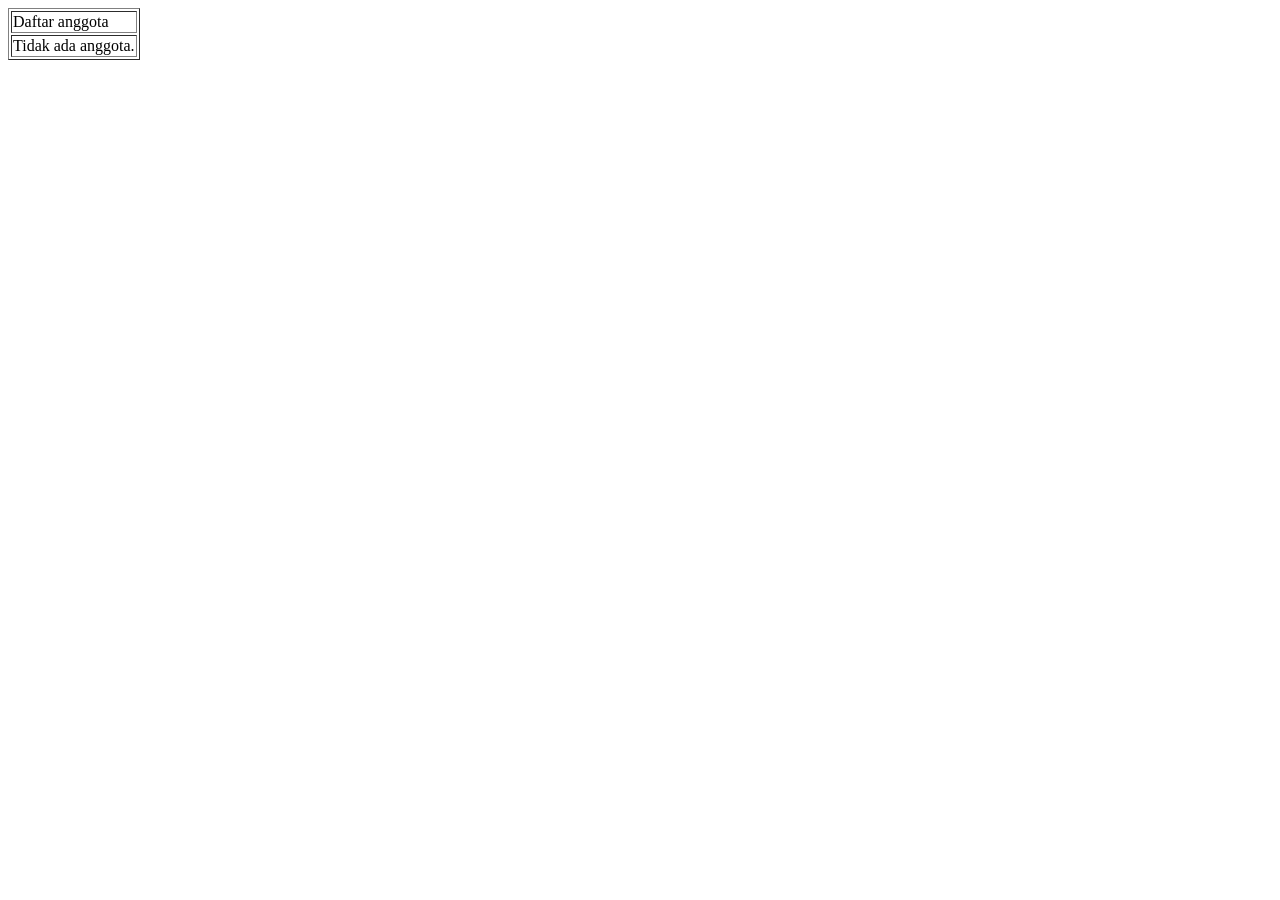
==== index.html @ cc670538 "index.html" ====
<!DOCTYPE html>
<html>
  <head>
    <title>Utama – Admin</title>
  </head>
  <body>
    <table border=”0”>
      <tr><td>Daftar anggota</td></tr>
      <tr><td>Tidak ada anggota.</td></tr>
    </table>
  </body>
</html>
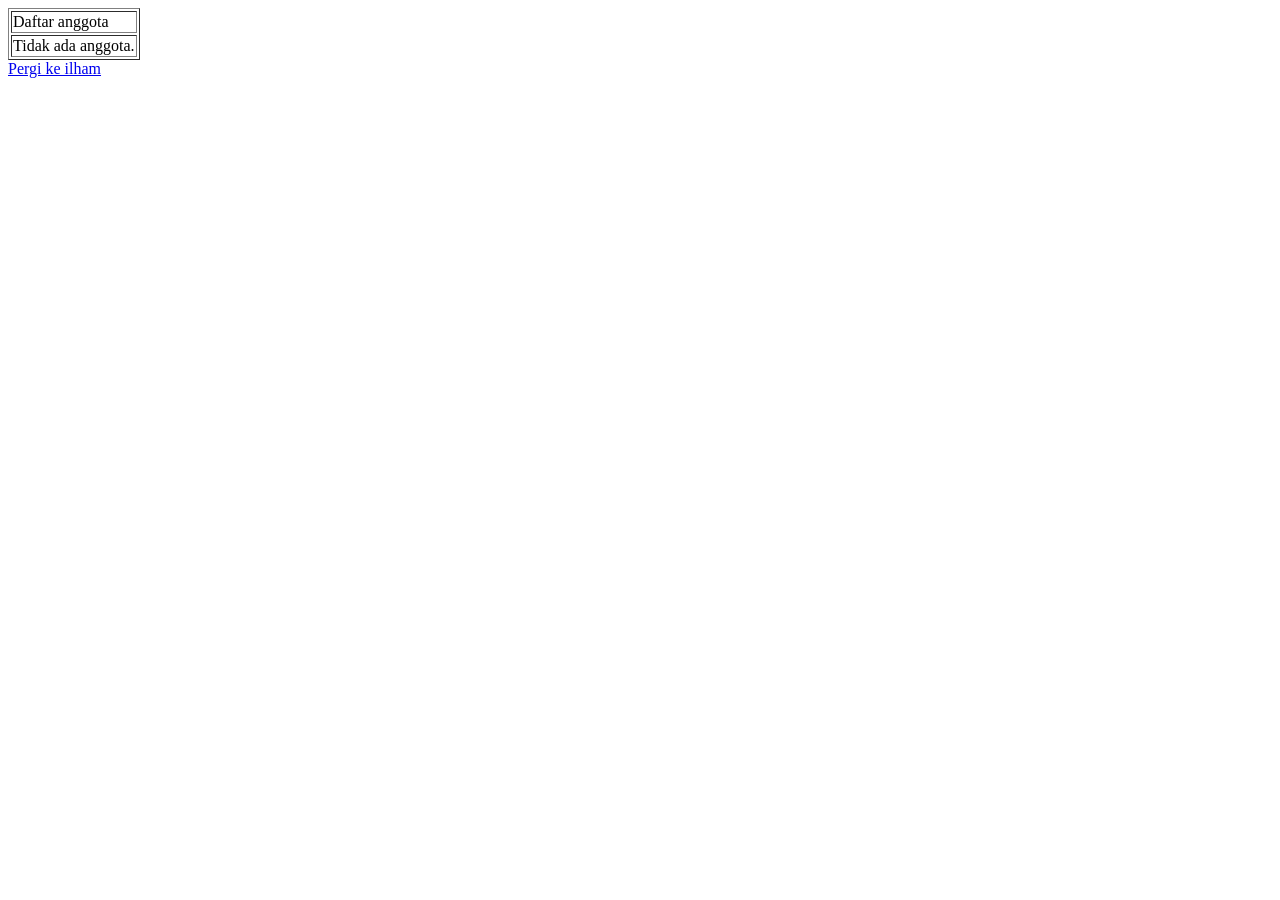
==== commit 3c7af661: "tugas prak 37" ====
--- a/index.html
+++ b/index.html
@@ -8,5 +8,6 @@
       <tr><td>Daftar anggota</td></tr>
       <tr><td>Tidak ada anggota.</td></tr>
     </table>
+    <a href="2443.html">Pergi ke ilham</a>
   </body>
-</html>
+</html>
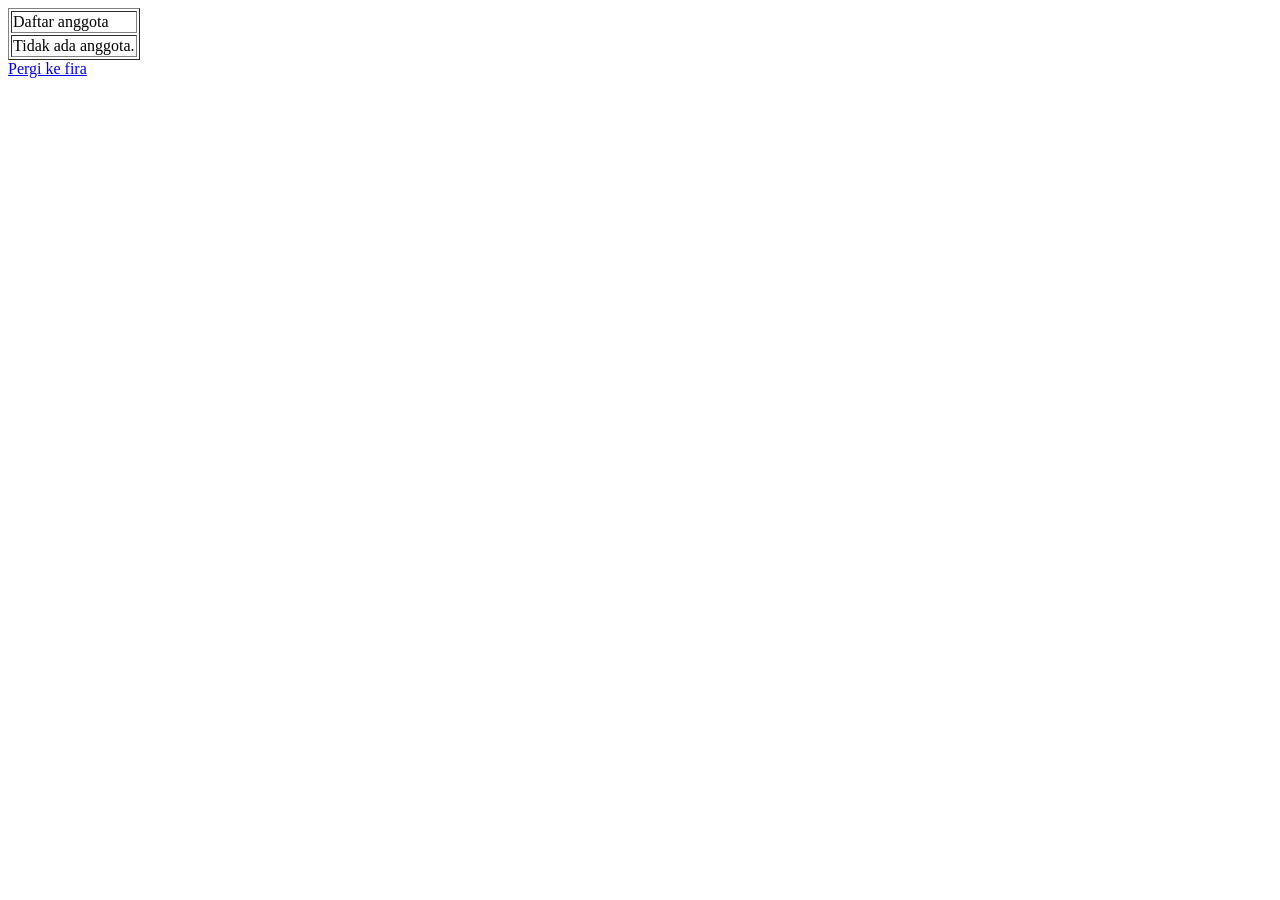
==== commit 08dc4580: "udh commit" ====
--- a/index.html
+++ b/index.html
@@ -8,6 +8,7 @@
       <tr><td>Daftar anggota</td></tr>
       <tr><td>Tidak ada anggota.</td></tr>
     </table>
-    <a href="2443.html">Pergi ke ilham</a>
+    <a href="index-2419.html">Pergi ke fira</a>
   </body>
-</html>+</html>
+
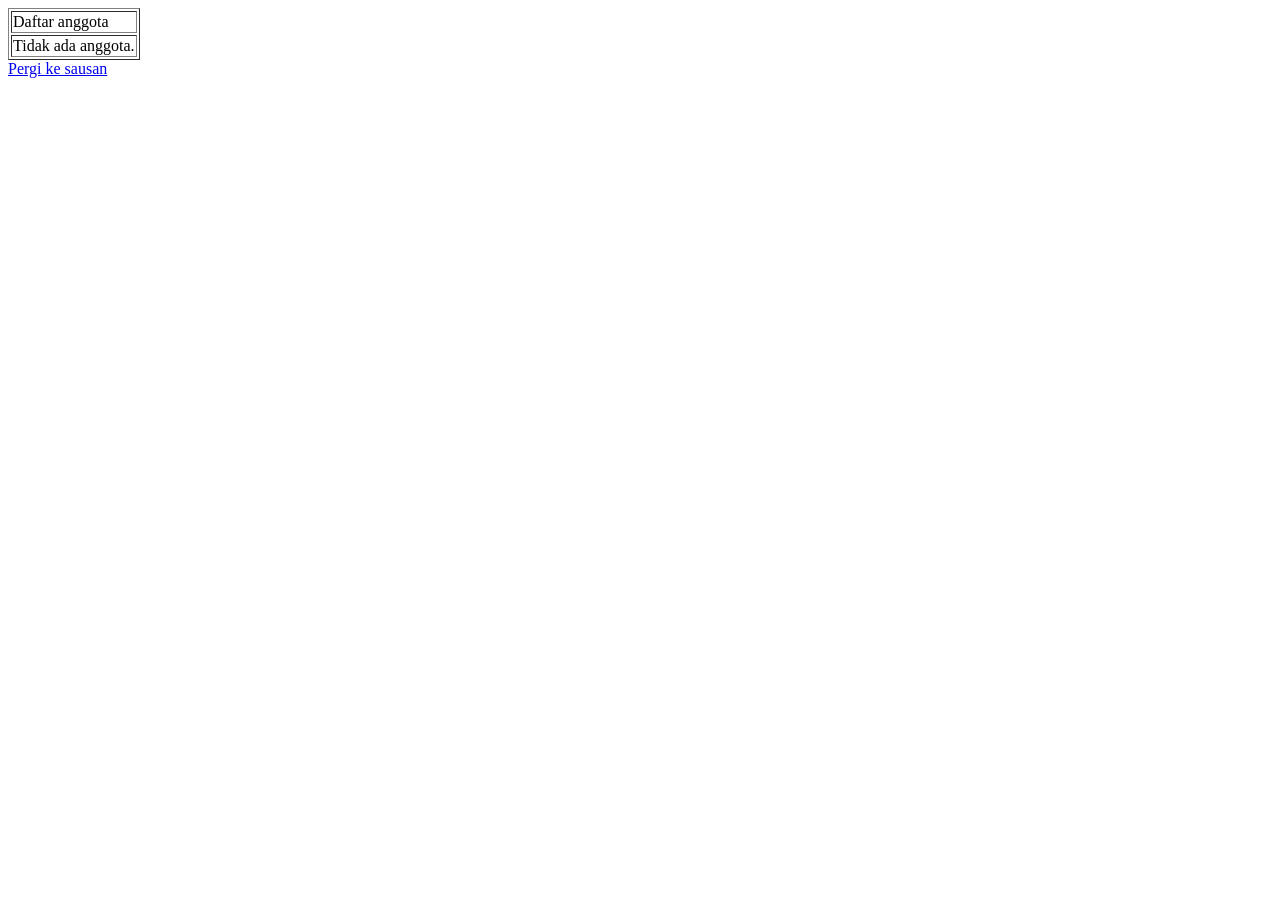
==== commit 88b49a35: "yeyyy" ====
--- a/index.html
+++ b/index.html
@@ -8,7 +8,6 @@
       <tr><td>Daftar anggota</td></tr>
       <tr><td>Tidak ada anggota.</td></tr>
     </table>
-    <a href="index-2419.html">Pergi ke fira</a>
+    <a href="index-2408107010048.html">Pergi ke sausan</a>
   </body>
 </html>
-
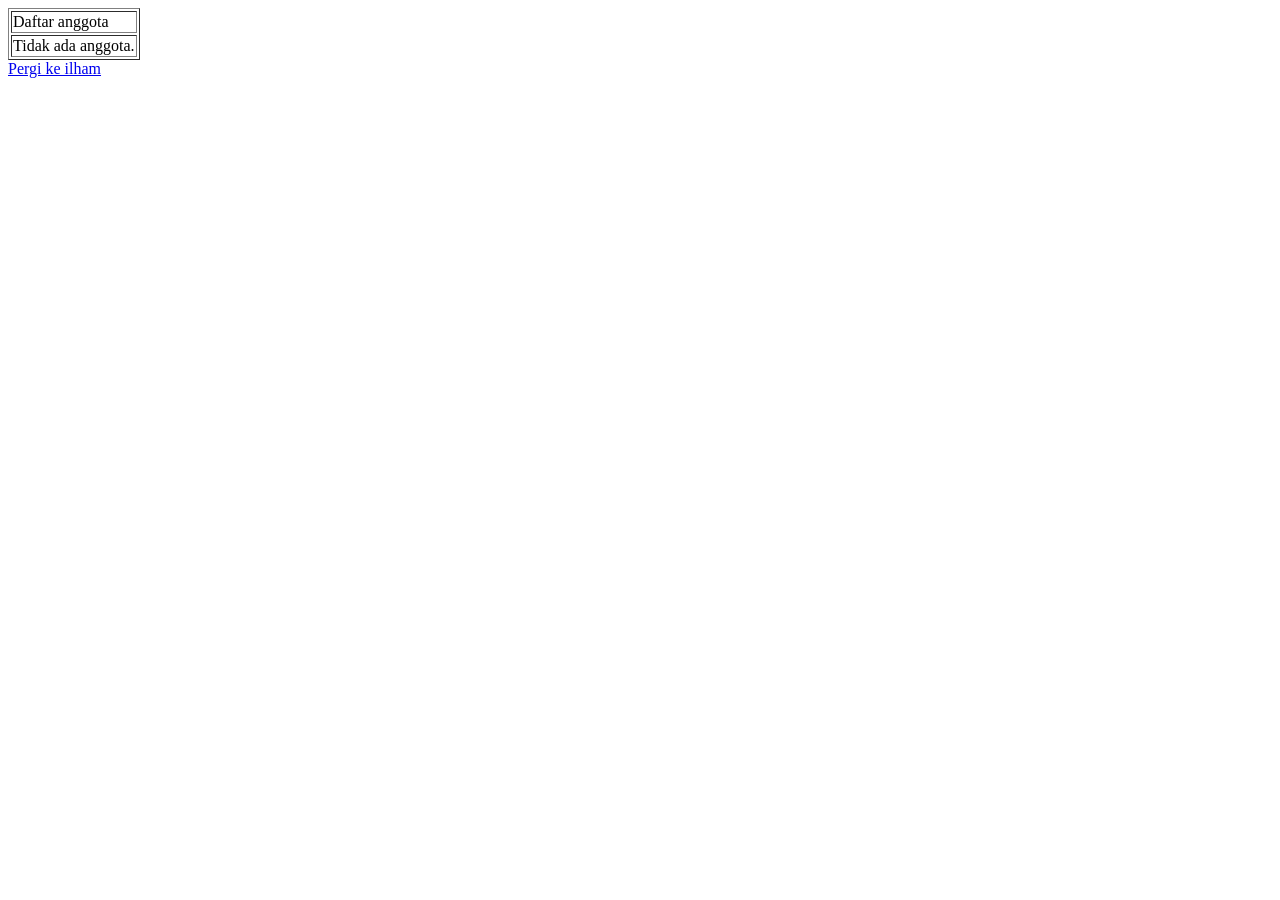
==== commit 6a904e44: "Merge pull request #1 from firaamdhni/2443 2443" ====
--- a/index.html
+++ b/index.html
@@ -8,6 +8,6 @@
       <tr><td>Daftar anggota</td></tr>
       <tr><td>Tidak ada anggota.</td></tr>
     </table>
-    <a href="index-2408107010048.html">Pergi ke sausan</a>
+    <a href="2443.html">Pergi ke ilham</a>
   </body>
-</html>
+</html>
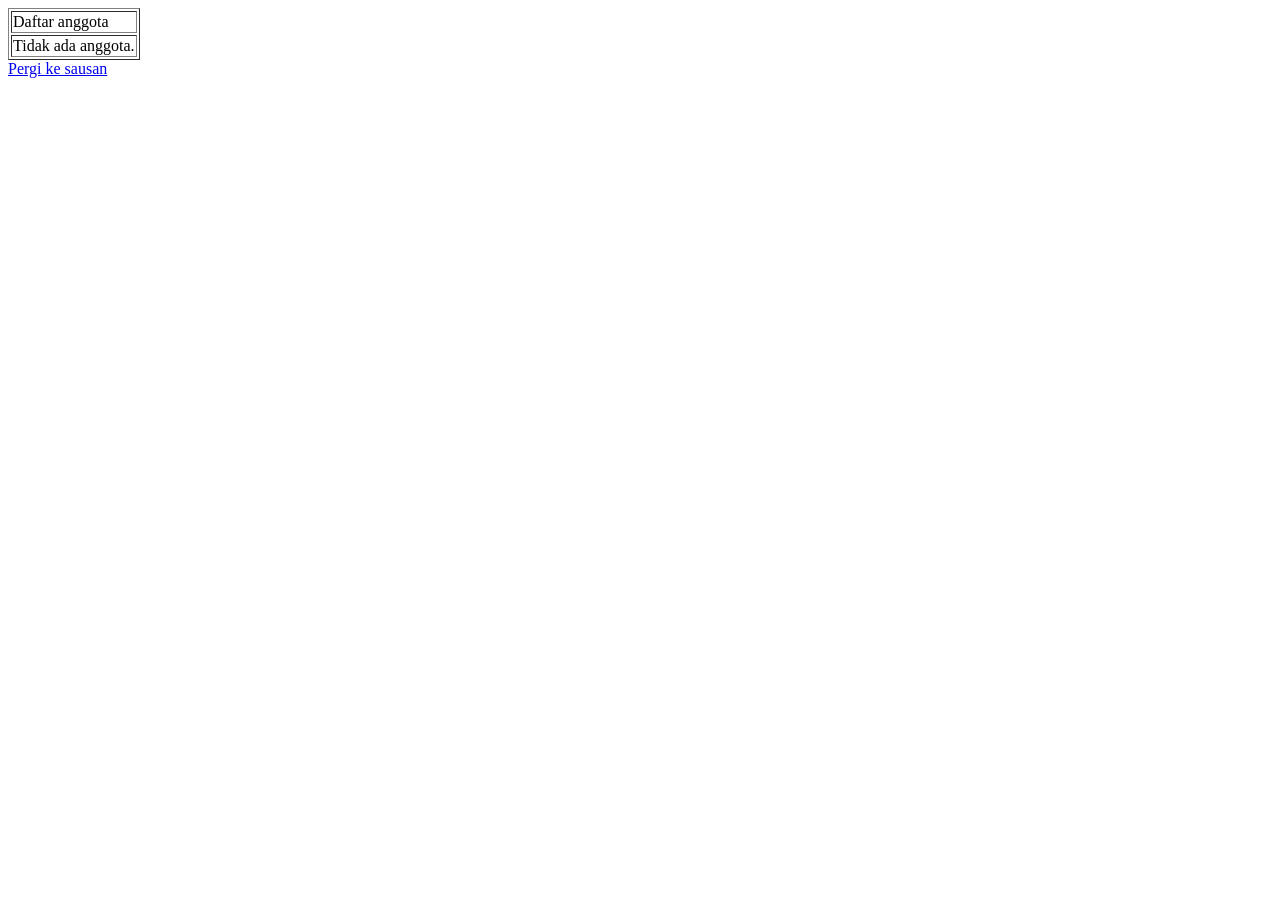
==== commit 4b23fc9c: "Merge branch 'main' into branch_2408107010048" ====
--- a/index.html
+++ b/index.html
@@ -8,6 +8,6 @@
       <tr><td>Daftar anggota</td></tr>
       <tr><td>Tidak ada anggota.</td></tr>
     </table>
-    <a href="2443.html">Pergi ke ilham</a>
+    <a href="index-2408107010048.html">Pergi ke sausan</a>
   </body>
 </html>
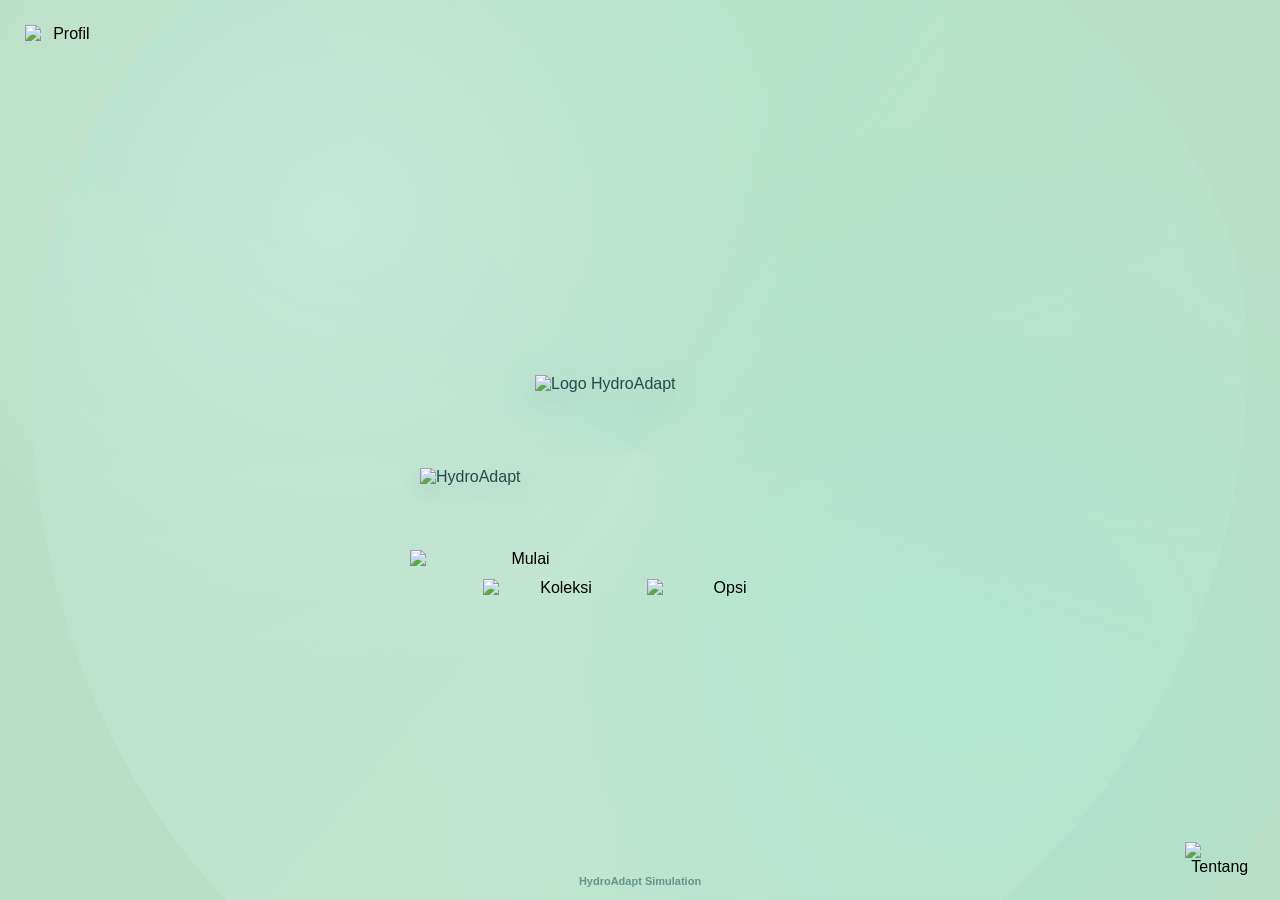
==== commit 31c36767: "Add files via upload" ====
--- a/index.html
+++ b/index.html
@@ -1,13 +1,421 @@
-<!DOCTYPE html>
-<html>
-  <head>
-    <title>Utama – Admin</title>
-  </head>
-  <body>
-    <table border=”0”>
-      <tr><td>Daftar anggota</td></tr>
-      <tr><td>Tidak ada anggota.</td></tr>
-    </table>
-    <a href="index-2408107010048.html">Pergi ke sausan</a>
-  </body>
+<!DOCTYPE html>
+<html lang="id">
+<head>
+  <meta charset="UTF-8" />
+  <meta
+    name="viewport"
+    content="width=device-width, initial-scale=1.0"
+  />
+
+  <title>HydroAdapt Simulation</title>
+
+  <link rel="stylesheet" href="style.css" />
+</head>
+
+<body>
+  <main id="gameApp" class="game-app">
+
+    <!-- =========================
+         LANDING PAGE
+    ========================== -->
+    <section id="landingScreen" class="screen landing-screen active">
+
+      <!-- Tombol Profil -->
+      <button
+        class="image-button profile-button"
+        type="button"
+        data-popup="profilePopup"
+        aria-label="Buka profil"
+      >
+        <img
+          src="https://raw.githubusercontent.com/firaamdhni/INF312-2026-HydroAdapt/refs/heads/main/hal%20awal/profil%20btn.png"
+          alt="Profil"
+        />
+      </button>
+
+      <!-- Tombol About -->
+      <button
+        class="image-button about-button"
+        type="button"
+        data-popup="aboutPopup"
+        aria-label="Tentang HydroAdapt"
+      >
+        <img
+          src="https://raw.githubusercontent.com/firaamdhni/INF312-2026-HydroAdapt/refs/heads/main/hal%20awal/about%20btn.png"
+          alt="Tentang"
+        />
+      </button>
+
+      <!-- Logo dan tombol utama -->
+      <div class="landing-center">
+
+        <div class="brand-group">
+          <img
+            class="brand-mascot"
+            src="https://raw.githubusercontent.com/firaamdhni/INF312-2026-HydroAdapt/refs/heads/main/hal%20awal/logo.png"
+            alt="Logo HydroAdapt"
+          />
+
+          <img
+            class="brand-title"
+            src="https://raw.githubusercontent.com/firaamdhni/INF312-2026-HydroAdapt/refs/heads/main/hal%20awal/HydroAdapt.png"
+            alt="HydroAdapt"
+          />
+        </div>
+
+        <button
+          id="startButton"
+          class="image-button start-button"
+          type="button"
+          aria-label="Mulai permainan"
+        >
+          <img
+            src="https://raw.githubusercontent.com/firaamdhni/INF312-2026-HydroAdapt/refs/heads/main/hal%20awal/mulai%20btn.png"
+            alt="Mulai"
+          />
+        </button>
+
+        <div class="secondary-menu">
+          <button
+            class="image-button secondary-button"
+            type="button"
+            data-popup="collectionPopup"
+            aria-label="Buka koleksi"
+          >
+            <img
+              src="https://raw.githubusercontent.com/firaamdhni/INF312-2026-HydroAdapt/refs/heads/main/hal%20awal/koleksi%20btn.png"
+              alt="Koleksi"
+            />
+          </button>
+
+          <button
+            class="image-button secondary-button"
+            type="button"
+            data-popup="settingsPopup"
+            aria-label="Buka pengaturan"
+          >
+            <img
+              src="https://raw.githubusercontent.com/firaamdhni/INF312-2026-HydroAdapt/refs/heads/main/hal%20awal/opsi%20btn.png"
+              alt="Opsi"
+            />
+          </button>
+        </div>
+      </div>
+
+      <p class="landing-version">HydroAdapt Simulation</p>
+    </section>
+
+   <!-- =========================
+     START POPUP
+========================= -->
+<div id="startPopup" class="popup-overlay start-popup-overlay" aria-hidden="true">
+  <section class="start-popup-card" role="dialog" aria-modal="true">
+
+    <div class="start-tabs">
+  <button
+    class="start-tab active"
+    type="button"
+    data-start-tab="new"
+  >
+    Baru
+  </button>
+
+  <button
+    class="start-tab"
+    type="button"
+    data-start-tab="continue"
+  >
+    Lanjut
+  </button>
+
+  <button
+    class="start-tab"
+    type="button"
+    data-start-tab="challenge"
+  >
+    Tantangan
+  </button>
+</div>
+
+    <!-- PANEL GAME BARU -->
+    <div id="newGamePanel" class="start-panel active">
+
+      <div class="mode-selector">
+        <button
+          id="previousModeButton"
+          class="mode-arrow-button"
+          type="button"
+          aria-label="Mode sebelumnya"
+        >
+          <img
+            src="https://raw.githubusercontent.com/firaamdhni/INF312-2026-HydroAdapt/refs/heads/main/start%20pop%20up/left.png"
+            alt="Sebelumnya"
+          />
+        </button>
+
+        <div class="mode-display">
+          <span class="mode-label">Pilih Mode</span>
+
+          <div class="mode-content">
+            <img
+              id="selectedModeIcon"
+              class="selected-mode-icon"
+              src="https://raw.githubusercontent.com/firaamdhni/INF312-2026-HydroAdapt/refs/heads/main/start%20pop%20up/normal%20icon.png"
+              alt="Mode Normal"
+            />
+
+            <strong id="selectedModeName">Normal</strong>
+          </div>
+        </div>
+
+        <button
+          id="nextModeButton"
+          class="mode-arrow-button"
+          type="button"
+          aria-label="Mode selanjutnya"
+        >
+          <img
+            src="https://raw.githubusercontent.com/firaamdhni/INF312-2026-HydroAdapt/refs/heads/main/start%20pop%20up/right.png"
+            alt="Selanjutnya"
+          />
+        </button>
+      </div>
+
+      <p id="selectedModeDescription" class="mode-description">
+        Kondisi awal stabil dan cocok untuk pemain baru.
+      </p>
+
+      <button
+        id="playNewGameButton"
+        class="start-main-button"
+        type="button"
+      >
+        <img
+          src="https://raw.githubusercontent.com/firaamdhni/INF312-2026-HydroAdapt/refs/heads/main/start%20pop%20up/main%20btn.png"
+          alt="Main"
+        />
+      </button>
+    </div>
+
+    <!-- PANEL LANJUT -->
+    <div id="continuePanel" class="start-panel">
+      <div class="continue-content">
+        <h3>Lanjutkan Permainan</h3>
+
+        <div id="savedProgressCard" class="saved-progress-card">
+          <div>
+            <span>Hari</span>
+            <strong id="savedDay">1</strong>
+          </div>
+
+          <div>
+            <span>Kesehatan</span>
+            <strong id="savedHealth">100%</strong>
+          </div>
+
+          <div>
+            <span>Skor</span>
+            <strong id="savedScore">0</strong>
+          </div>
+        </div>
+
+        <p id="noSavedProgressMessage" class="no-progress-message">
+          Belum ada progress permainan yang tersimpan.
+        </p>
+
+        <button
+          id="continueGameButton"
+          class="start-main-button"
+          type="button"
+        >
+          <img
+            src="https://raw.githubusercontent.com/firaamdhni/INF312-2026-HydroAdapt/refs/heads/main/start%20pop%20up/lanjut%20btn.png"
+            alt="Lanjutkan"
+          />
+        </button>
+      </div>
+    </div>
+
+    <!-- PANEL TANTANGAN -->
+    <div id="challengePanel" class="start-panel">
+      <div class="challenge-content">
+        <h3>Mode Tantangan</h3>
+
+        <p>
+          Kondisi cuaca dan kerusakan akan dipilih secara acak oleh sistem.
+        </p>
+
+        <div class="random-challenge-preview">
+          <span>?</span>
+          <strong>Tantangan Acak</strong>
+        </div>
+
+        <button
+          id="playChallengeButton"
+          class="start-main-button"
+          type="button"
+        >
+          <img
+            src="https://raw.githubusercontent.com/firaamdhni/INF312-2026-HydroAdapt/refs/heads/main/start%20pop%20up/main%20btn.png"
+            alt="Main"
+          />
+        </button>
+      </div>
+    </div>
+
+    <!-- TOMBOL KEMBALI -->
+    <button
+      id="closeStartPopupButton"
+      class="start-back-button"
+      type="button"
+    >
+      <img
+        src="https://raw.githubusercontent.com/firaamdhni/INF312-2026-HydroAdapt/refs/heads/main/start%20pop%20up/kembali%20btn.png"
+        alt="Kembali"
+      />
+    </button>
+
+  </section>
+</div>
+
+    <!-- =========================
+         POPUP PROFIL
+    ========================== -->
+    <div id="profilePopup" class="popup-overlay" aria-hidden="true">
+      <div class="popup-card">
+        <button class="popup-close" type="button" aria-label="Tutup">
+          ×
+        </button>
+
+        <h2>Profil</h2>
+
+        <div class="profile-avatar">H</div>
+
+        <p class="profile-name">Pemain HydroAdapt</p>
+        <p class="profile-level">Level 1 · Pemula Hidroponik</p>
+
+        <div class="profile-stats">
+          <div>
+            <strong>0</strong>
+            <span>Tanaman</span>
+          </div>
+
+          <div>
+            <strong>0</strong>
+            <span>Panen</span>
+          </div>
+
+          <div>
+            <strong>0</strong>
+            <span>Skor</span>
+          </div>
+        </div>
+      </div>
+    </div>
+
+    <!-- =========================
+         POPUP ABOUT
+    ========================== -->
+    <div id="aboutPopup" class="popup-overlay" aria-hidden="true">
+      <div class="popup-card">
+        <button class="popup-close" type="button" aria-label="Tutup">
+          ×
+        </button>
+
+        <h2>Tentang HydroAdapt</h2>
+
+        <p>
+          HydroAdapt adalah permainan simulasi hidroponik yang
+          mengajak pemain menyemai, merawat tanaman, mengelola air
+          dan nutrisi, serta menghadapi berbagai tantangan.
+        </p>
+
+        <p class="popup-small-text">
+          Prototype simulasi HydroAdapt.
+        </p>
+      </div>
+    </div>
+
+    <!-- =========================
+         POPUP KOLEKSI
+    ========================== -->
+    <div id="collectionPopup" class="popup-overlay" aria-hidden="true">
+      <div class="popup-card popup-card-large">
+        <button class="popup-close" type="button" aria-label="Tutup">
+          ×
+        </button>
+
+        <h2>Koleksi Tanaman</h2>
+
+        <div class="collection-grid">
+          <div class="collection-item unlocked">
+            <div class="collection-plant">🌱</div>
+            <span>Selada</span>
+          </div>
+
+          <div class="collection-item">
+            <div class="collection-plant">🔒</div>
+            <span>Pakcoy</span>
+          </div>
+
+          <div class="collection-item">
+            <div class="collection-plant">🔒</div>
+            <span>Kangkung</span>
+          </div>
+
+          <div class="collection-item">
+            <div class="collection-plant">🔒</div>
+            <span>Bayam</span>
+          </div>
+        </div>
+      </div>
+    </div>
+
+    <!-- =========================
+         POPUP PENGATURAN
+    ========================== -->
+    <div id="settingsPopup" class="popup-overlay" aria-hidden="true">
+      <div class="popup-card">
+        <button class="popup-close" type="button" aria-label="Tutup">
+          ×
+        </button>
+
+        <h2>Pengaturan</h2>
+
+        <div class="setting-row">
+          <span>Musik</span>
+
+          <label class="switch">
+            <input id="musicToggle" type="checkbox" checked />
+            <span class="switch-slider"></span>
+          </label>
+        </div>
+
+        <div class="setting-row">
+          <span>Efek Suara</span>
+
+          <label class="switch">
+            <input id="soundToggle" type="checkbox" checked />
+            <span class="switch-slider"></span>
+          </label>
+        </div>
+
+        <div class="setting-row setting-column">
+          <label for="volumeRange">Volume</label>
+
+          <input
+            id="volumeRange"
+            type="range"
+            min="0"
+            max="100"
+            value="70"
+          />
+        </div>
+      </div>
+    </div>
+
+  </main>
+
+  <script src="script.js"></script>
+</body>
 </html>
--- a/style.css
+++ b/style.css
@@ -0,0 +1,1292 @@
+/* =========================
+   RESET
+========================= */
+
+* {
+  box-sizing: border-box;
+}
+
+html,
+body {
+  width: 100%;
+  min-height: 100%;
+  margin: 0;
+}
+
+body {
+  overflow: hidden;
+  background: #b9dfc8;
+  font-family:
+    "Trebuchet MS",
+    Arial,
+    sans-serif;
+  color: #294849;
+}
+
+button,
+input {
+  font: inherit;
+}
+
+button {
+  -webkit-tap-highlight-color: transparent;
+}
+
+/* =========================
+   APP DAN SCREEN
+========================= */
+
+.game-app {
+  position: relative;
+  width: 100%;
+  min-height: 100vh;
+  overflow: hidden;
+}
+
+.screen {
+  display: none;
+  position: absolute;
+  inset: 0;
+  width: 100%;
+  min-height: 100vh;
+}
+
+.screen.active {
+  display: flex;
+}
+
+/* =========================
+   LANDING PAGE
+========================= */
+
+.landing-screen {
+  position: relative;
+  align-items: center;
+  justify-content: center;
+  overflow: hidden;
+
+  background:
+    url("https://raw.githubusercontent.com/firaamdhni/INF312-2026-HydroAdapt/refs/heads/main/hal%20awal/Landing%20Page.png")
+    center / cover no-repeat;
+}
+
+/* Lapisan warna cair bergerak */
+.landing-screen::before,
+.landing-screen::after {
+  content: "";
+  position: absolute;
+
+  width: 120vmax;
+  height: 120vmax;
+
+  top: 50%;
+  left: 50%;
+
+  border-radius: 42% 58% 55% 45% / 45% 42% 58% 55%;
+
+  pointer-events: none;
+  mix-blend-mode: soft-light;
+}
+
+.landing-screen::before {
+  background:
+    radial-gradient(
+      circle at 30% 35%,
+      rgba(255, 255, 255, 0.55),
+      transparent 32%
+    ),
+    radial-gradient(
+      circle at 70% 65%,
+      rgba(56, 191, 203, 0.42),
+      transparent 38%
+    ),
+    radial-gradient(
+      circle at 58% 22%,
+      rgba(125, 206, 126, 0.42),
+      transparent 34%
+    );
+
+  animation: landing-liquid-spin 24s linear infinite;
+
+  transform: translate(-50%, -50%);
+}
+
+.landing-screen::after {
+  width: 95vmax;
+  height: 95vmax;
+
+  background:
+    conic-gradient(
+      from 30deg,
+      rgba(87, 199, 195, 0.18),
+      rgba(170, 225, 171, 0.34),
+      rgba(234, 255, 243, 0.32),
+      rgba(69, 180, 198, 0.25),
+      rgba(87, 199, 195, 0.18)
+    );
+
+  animation: landing-liquid-spin-reverse 31s linear infinite;
+
+  transform: translate(-50%, -50%);
+}
+
+@keyframes landing-liquid-spin {
+  from {
+    transform: translate(-50%, -50%) rotate(0deg) scale(1);
+  }
+
+  50% {
+    transform: translate(-50%, -50%) rotate(180deg) scale(1.08);
+  }
+
+  to {
+    transform: translate(-50%, -50%) rotate(360deg) scale(1);
+  }
+}
+
+@keyframes landing-liquid-spin-reverse {
+  from {
+    transform: translate(-50%, -50%) rotate(360deg) scale(1.05);
+  }
+
+  50% {
+    transform: translate(-50%, -50%) rotate(180deg) scale(0.96);
+  }
+
+  to {
+    transform: translate(-50%, -50%) rotate(0deg) scale(1.05);
+  }
+}
+
+/* Supaya isi landing tetap berada di atas animasi */
+.landing-center,
+.profile-button,
+.about-button,
+.landing-version {
+  z-index: 3;
+}
+
+.brand-group {
+  position: relative;
+
+  width: min(460px, 75vw);
+  min-height: 230px;
+
+  display: flex;
+  align-items: center;
+  justify-content: center;
+
+  margin-bottom: 12px;
+}
+
+.brand-mascot {
+  position: absolute;
+
+  width: min(210px, 34vw);
+  max-height: 215px;
+
+  object-fit: contain;
+
+  transform: translateY(-34px);
+
+  filter:
+    drop-shadow(0 10px 16px rgba(45, 116, 109, 0.22));
+}
+
+.brand-title {
+  position: relative;
+
+  width: min(440px, 72vw);
+  max-height: 150px;
+
+  margin-top: 118px;
+
+  object-fit: contain;
+
+  filter:
+    drop-shadow(0 8px 10px rgba(47, 118, 110, 0.18));
+}
+
+/* =========================
+   IMAGE BUTTON
+========================= */
+
+.image-button {
+  padding: 0;
+  border: 0;
+
+  background: transparent;
+
+  cursor: pointer;
+
+  transition:
+    transform 160ms ease,
+    filter 160ms ease;
+}
+
+.image-button img {
+  display: block;
+  width: 100%;
+  height: auto;
+
+  object-fit: contain;
+
+  pointer-events: none;
+}
+
+.image-button:hover {
+  transform: translateY(-3px) scale(1.025);
+
+  filter:
+    brightness(1.04)
+    drop-shadow(0 8px 9px rgba(42, 102, 100, 0.19));
+}
+
+.image-button:active {
+  transform: scale(0.96);
+}
+
+/* =========================
+   LANDING BUTTON POSITIONS
+========================= */
+
+.profile-button {
+  position: absolute;
+  z-index: 4;
+
+  top: 25px;
+  left: 25px;
+
+  width: clamp(54px, 6vw, 82px);
+}
+
+.about-button {
+  position: absolute;
+  z-index: 4;
+
+  right: 25px;
+  bottom: 24px;
+
+  width: clamp(50px, 5.5vw, 76px);
+}
+
+.start-button {
+  width: min(225px, 44vw);
+  margin: 5px 0 11px;
+}
+
+.secondary-menu {
+  display: flex;
+  align-items: center;
+  justify-content: center;
+
+  gap: 14px;
+}
+
+.secondary-button {
+  width: min(150px, 31vw);
+}
+
+.landing-version {
+  position: absolute;
+  z-index: 2;
+
+  bottom: 13px;
+  left: 50%;
+
+  margin: 0;
+
+  color: rgba(45, 95, 91, 0.6);
+
+  font-size: 11px;
+  font-weight: 700;
+
+  transform: translateX(-50%);
+}
+
+/* =========================
+   MODE SCREEN
+========================= */
+
+.mode-screen {
+  align-items: center;
+  justify-content: center;
+
+  padding: 28px;
+
+  background:
+    linear-gradient(
+      rgba(214, 248, 226, 0.78),
+      rgba(149, 209, 207, 0.76)
+    ),
+    url("assets/landing-bg.png") center / cover no-repeat;
+}
+
+.mode-panel {
+  width: min(560px, 94vw);
+
+  padding: 30px;
+
+  border: 2px solid rgba(255, 255, 255, 0.72);
+  border-radius: 26px;
+
+  background: rgba(225, 248, 245, 0.9);
+
+  box-shadow:
+    0 18px 45px rgba(44, 106, 101, 0.22);
+
+  backdrop-filter: blur(10px);
+}
+
+.mode-panel h1 {
+  margin: 15px 0 6px;
+
+  color: #397b69;
+
+  text-align: center;
+}
+
+.mode-panel > p {
+  margin: 0 0 22px;
+
+  color: #557573;
+
+  text-align: center;
+}
+
+.text-back-button {
+  padding: 8px 13px;
+
+  border: 0;
+  border-radius: 14px;
+
+  background: rgba(122, 190, 152, 0.24);
+  color: #397b69;
+
+  font-weight: 800;
+
+  cursor: pointer;
+}
+
+.mode-list {
+  display: grid;
+  gap: 12px;
+}
+
+.mode-card {
+  width: 100%;
+
+  padding: 17px 18px;
+
+  border: 2px solid rgba(94, 169, 141, 0.24);
+  border-radius: 18px;
+
+  background: rgba(255, 255, 255, 0.72);
+  color: #315e59;
+
+  text-align: left;
+
+  cursor: pointer;
+
+  transition:
+    transform 160ms ease,
+    border-color 160ms ease,
+    background 160ms ease;
+}
+
+.mode-card strong,
+.mode-card span {
+  display: block;
+}
+
+.mode-card strong {
+  margin-bottom: 5px;
+
+  color: #317a5e;
+
+  font-size: 17px;
+}
+
+.mode-card span {
+  color: #6b8480;
+
+  font-size: 13px;
+}
+
+.mode-card:not(.locked):hover {
+  border-color: #79b991;
+  background: #ffffff;
+
+  transform: translateY(-2px);
+}
+
+.mode-card.locked {
+  cursor: not-allowed;
+  opacity: 0.55;
+}
+
+/* =========================
+   POPUP
+========================= */
+
+.popup-overlay {
+  visibility: hidden;
+  opacity: 0;
+
+  position: fixed;
+  z-index: 20;
+  inset: 0;
+
+  display: flex;
+  align-items: center;
+  justify-content: center;
+
+  padding: 24px;
+
+  background: rgba(24, 55, 54, 0.47);
+
+  transition:
+    opacity 180ms ease,
+    visibility 180ms ease;
+}
+
+.popup-overlay.show {
+  visibility: visible;
+  opacity: 1;
+}
+
+.popup-card {
+  position: relative;
+
+  width: min(420px, 94vw);
+
+  padding: 30px 25px 25px;
+
+  border: 2px solid rgba(255, 255, 255, 0.72);
+  border-radius: 25px;
+
+  background:
+    linear-gradient(
+      160deg,
+      rgba(224, 250, 245, 0.98),
+      rgba(185, 225, 223, 0.98)
+    );
+
+  box-shadow:
+    0 22px 55px rgba(17, 54, 52, 0.28);
+
+  text-align: center;
+
+  transform: translateY(16px) scale(0.97);
+
+  transition: transform 180ms ease;
+}
+
+.popup-overlay.show .popup-card {
+  transform: translateY(0) scale(1);
+}
+
+.popup-card-large {
+  width: min(560px, 94vw);
+}
+
+.popup-close {
+  position: absolute;
+
+  top: 12px;
+  right: 13px;
+
+  width: 34px;
+  height: 34px;
+
+  border: 0;
+  border-radius: 50%;
+
+  background: rgba(81, 151, 136, 0.16);
+  color: #397b69;
+
+  font-size: 23px;
+  font-weight: 700;
+  line-height: 1;
+
+  cursor: pointer;
+}
+
+.popup-card h2 {
+  margin: 4px 0 17px;
+
+  color: #397b69;
+}
+
+.popup-card p {
+  color: #527774;
+  line-height: 1.55;
+}
+
+.popup-small-text {
+  margin-top: 20px;
+
+  font-size: 12px;
+  opacity: 0.72;
+}
+
+/* =========================
+   PROFIL
+========================= */
+
+.profile-avatar {
+  width: 76px;
+  height: 76px;
+
+  margin: 0 auto 12px;
+
+  display: flex;
+  align-items: center;
+  justify-content: center;
+
+  border: 4px solid rgba(255, 255, 255, 0.75);
+  border-radius: 50%;
+
+  background: #79bd94;
+  color: #ffffff;
+
+  font-size: 31px;
+  font-weight: 900;
+
+  box-shadow:
+    0 8px 15px rgba(57, 123, 105, 0.2);
+}
+
+.profile-name {
+  margin: 0 !important;
+
+  color: #356a60 !important;
+
+  font-size: 18px;
+  font-weight: 800;
+}
+
+.profile-level {
+  margin: 4px 0 18px !important;
+
+  font-size: 13px;
+}
+
+.profile-stats {
+  display: grid;
+  grid-template-columns: repeat(3, 1fr);
+
+  gap: 8px;
+}
+
+.profile-stats > div {
+  padding: 12px 6px;
+
+  border-radius: 14px;
+
+  background: rgba(255, 255, 255, 0.56);
+}
+
+.profile-stats strong,
+.profile-stats span {
+  display: block;
+}
+
+.profile-stats strong {
+  color: #3f846b;
+  font-size: 20px;
+}
+
+.profile-stats span {
+  margin-top: 3px;
+
+  color: #6c8580;
+  font-size: 11px;
+}
+
+/* =========================
+   KOLEKSI
+========================= */
+
+.collection-grid {
+  display: grid;
+  grid-template-columns: repeat(4, 1fr);
+
+  gap: 12px;
+}
+
+.collection-item {
+  min-height: 110px;
+
+  padding: 13px 7px;
+
+  display: flex;
+  flex-direction: column;
+  align-items: center;
+  justify-content: center;
+
+  border-radius: 16px;
+
+  background: rgba(255, 255, 255, 0.45);
+
+  color: #718581;
+
+  opacity: 0.62;
+}
+
+.collection-item.unlocked {
+  border: 2px solid rgba(103, 179, 135, 0.35);
+
+  background: rgba(255, 255, 255, 0.78);
+
+  color: #397b69;
+
+  opacity: 1;
+}
+
+.collection-plant {
+  margin-bottom: 8px;
+  font-size: 38px;
+}
+
+.collection-item span {
+  font-size: 12px;
+  font-weight: 800;
+}
+
+/* =========================
+   SETTINGS
+========================= */
+
+.setting-row {
+  min-height: 52px;
+
+  display: flex;
+  align-items: center;
+  justify-content: space-between;
+
+  padding: 10px 3px;
+
+  border-bottom: 1px solid rgba(69, 130, 117, 0.14);
+
+  color: #436e68;
+
+  font-weight: 700;
+}
+
+.setting-column {
+  align-items: stretch;
+  flex-direction: column;
+
+  gap: 12px;
+
+  text-align: left;
+}
+
+.setting-column input[type="range"] {
+  width: 100%;
+  accent-color: #74b88b;
+}
+
+.switch {
+  position: relative;
+
+  width: 46px;
+  height: 26px;
+}
+
+.switch input {
+  width: 0;
+  height: 0;
+
+  opacity: 0;
+}
+
+.switch-slider {
+  position: absolute;
+  inset: 0;
+
+  border-radius: 26px;
+
+  background: #b5cac6;
+
+  cursor: pointer;
+
+  transition: 180ms ease;
+}
+
+.switch-slider::before {
+  content: "";
+
+  position: absolute;
+
+  width: 20px;
+  height: 20px;
+
+  left: 3px;
+  top: 3px;
+
+  border-radius: 50%;
+
+  background: #ffffff;
+
+  transition: 180ms ease;
+}
+
+.switch input:checked + .switch-slider {
+  background: #73ba8e;
+}
+
+.switch input:checked + .switch-slider::before {
+  transform: translateX(20px);
+}
+
+/* =========================
+   MOBILE
+========================= */
+
+@media (max-width: 600px) {
+  .landing-center {
+    width: 90vw;
+  }
+
+  .brand-group {
+    min-height: 200px;
+  }
+
+  .brand-mascot {
+    width: min(185px, 43vw);
+  }
+
+  .brand-title {
+    width: min(385px, 84vw);
+    margin-top: 105px;
+  }
+
+  .start-button {
+    width: min(210px, 55vw);
+  }
+
+  .secondary-button {
+    width: min(138px, 36vw);
+  }
+
+  .profile-button {
+    top: 18px;
+    left: 17px;
+  }
+
+  .about-button {
+    right: 17px;
+    bottom: 18px;
+  }
+
+  .collection-grid {
+    grid-template-columns: repeat(2, 1fr);
+  }
+}
+
+/* =========================
+   LANDSCAPE PENDEK
+========================= */
+
+@media (max-height: 560px) and (orientation: landscape) {
+  .brand-group {
+    min-height: 150px;
+    margin-bottom: 0;
+  }
+
+  .brand-mascot {
+    width: 130px;
+    transform: translateY(-25px);
+  }
+
+  .brand-title {
+    width: 330px;
+    margin-top: 78px;
+  }
+
+  .start-button {
+    width: 165px;
+  }
+
+  .secondary-button {
+    width: 110px;
+  }
+
+  .landing-version {
+    display: none;
+  }
+}
+
+/* =========================
+   START POPUP
+========================= */
+
+.start-popup-overlay {
+  background: rgba(18, 43, 45, 0.56);
+  padding: 18px;
+}
+
+.start-popup-card {
+  position: relative;
+
+  width: min(430px, 94vw);
+  min-height: 335px;
+
+  padding: 14px 16px 13px;
+
+  border: 3px solid rgba(232, 255, 249, 0.9);
+  border-radius: 22px;
+
+  background:
+    linear-gradient(
+      180deg,
+      #74c4d0 0%,
+      #70bdc8 100%
+    );
+
+  box-shadow:
+    0 16px 34px rgba(18, 61, 64, 0.28),
+    inset 0 0 18px rgba(255, 255, 255, 0.14);
+
+  overflow: hidden;
+}
+
+/* =========================
+   TAB ATAS
+========================= */
+
+.start-tabs {
+  width: 100%;
+
+  display: grid;
+  grid-template-columns: repeat(3, 1fr);
+
+  gap: 10px;
+
+  margin-bottom: 21px;
+}
+
+.start-tab {
+  height: 31px;
+
+  padding: 0 8px;
+
+  border: 2px solid rgba(230, 255, 241, 0.8);
+  border-radius: 5px;
+
+  background: #a9d8d6;
+  color: #65a870;
+
+  font-size: 13px;
+  font-weight: 800;
+
+  box-shadow:
+    inset 0 -2px 0 rgba(80, 145, 137, 0.15);
+
+  cursor: pointer;
+
+  transition:
+    background 150ms ease,
+    color 150ms ease,
+    transform 150ms ease,
+    filter 150ms ease;
+}
+
+.start-tab:hover {
+  filter: brightness(1.05);
+  transform: translateY(-1px);
+}
+
+.start-tab.active {
+  background: #9bd578;
+  color: #ffffff;
+
+  border-color: rgba(237, 255, 225, 0.95);
+
+  box-shadow:
+    inset 0 -2px 0 rgba(75, 135, 77, 0.16),
+    0 3px 7px rgba(53, 117, 94, 0.14);
+}
+
+/* =========================
+   PANEL
+========================= */
+
+.start-panel {
+  display: none;
+  min-height: 223px;
+}
+
+.start-panel.active {
+  display: flex;
+  flex-direction: column;
+  align-items: center;
+}
+
+/* =========================
+   MODE SELECTOR
+========================= */
+
+.mode-selector {
+  width: 100%;
+
+  display: grid;
+  grid-template-columns: 32px minmax(0, 1fr) 32px;
+  align-items: center;
+
+  gap: 10px;
+}
+
+.mode-arrow-button {
+  width: 32px;
+  height: 58px;
+
+  padding: 0;
+
+  border: none;
+  background: transparent;
+
+  cursor: pointer;
+
+  transition:
+    transform 140ms ease,
+    filter 140ms ease;
+}
+
+.mode-arrow-button img {
+  display: block;
+  width: 100%;
+  height: 100%;
+  object-fit: fill;
+}
+
+.mode-arrow-button:hover {
+  transform: scale(1.06);
+  filter: brightness(1.05);
+}
+
+.mode-arrow-button:active {
+  transform: scale(0.95);
+}
+
+.mode-display {
+  position: relative;
+
+  min-height: 61px;
+
+  padding: 17px 16px 8px;
+
+  border: 3px solid rgba(235, 255, 229, 0.94);
+  border-radius: 5px;
+
+  background: #c6e8c6;
+
+  box-shadow:
+    inset 0 0 0 1px rgba(87, 157, 101, 0.17);
+
+  text-align: center;
+}
+
+.mode-label {
+  position: absolute;
+
+  top: -10px;
+  left: 50%;
+
+  min-width: 69px;
+
+  padding: 2px 8px;
+
+  border-radius: 4px;
+
+  background: #8dc86f;
+  color: #ffffff;
+
+  font-size: 8px;
+  font-weight: 800;
+
+  transform: translateX(-50%);
+}
+
+.mode-content {
+  display: flex;
+  align-items: center;
+  justify-content: center;
+
+  gap: 11px;
+}
+
+.selected-mode-icon {
+  width: 31px;
+  height: 31px;
+
+  object-fit: contain;
+}
+
+.mode-content strong {
+  color: #5da56e;
+
+  font-size: 18px;
+  font-weight: 800;
+}
+
+/* Penjelasan tetap sama */
+.mode-description {
+  min-height: 28px;
+
+  margin: 10px 18px 7px;
+
+  color: #eefef7;
+
+  font-size: 9px;
+  font-weight: 700;
+  line-height: 1.35;
+
+  text-align: center;
+}
+
+/* =========================
+   TOMBOL MAIN
+========================= */
+
+.start-main-button {
+  width: 92px;
+
+  margin-top: 5px;
+  padding: 0;
+
+  border: none;
+  background: transparent;
+
+  cursor: pointer;
+
+  transition:
+    transform 150ms ease,
+    filter 150ms ease;
+}
+
+.start-main-button img {
+  display: block;
+  width: 100%;
+  height: auto;
+}
+
+.start-main-button:hover {
+  transform: translateY(-1px) scale(1.02);
+
+  filter:
+    brightness(1.04)
+    drop-shadow(0 4px 5px rgba(38, 85, 76, 0.18));
+}
+
+.start-main-button:active {
+  transform: scale(0.96);
+}
+
+/* =========================
+   TOMBOL KEMBALI
+========================= */
+
+.start-back-button {
+  width: 100%;
+
+  margin-top: 9px;
+  padding: 0;
+
+  border: none;
+  background: transparent;
+
+  cursor: pointer;
+
+  transition: filter 140ms ease;
+}
+
+.start-back-button img {
+  display: block;
+
+  width: 100%;
+  height: 20px;
+
+  object-fit: fill;
+}
+
+.start-back-button:hover {
+  filter: brightness(1.07);
+}
+
+/* =========================
+   PANEL LANJUT
+========================= */
+
+.continue-content,
+.challenge-content {
+  width: 100%;
+
+  display: flex;
+  flex: 1;
+  flex-direction: column;
+  align-items: center;
+
+  text-align: center;
+}
+
+.continue-content h3,
+.challenge-content h3 {
+  margin: 2px 0 12px;
+
+  color: #f2fff2;
+
+  font-size: 18px;
+}
+
+.saved-progress-card {
+  width: 100%;
+
+  display: grid;
+  grid-template-columns: repeat(3, 1fr);
+
+  gap: 7px;
+
+  margin-bottom: 12px;
+}
+
+.saved-progress-card > div {
+  padding: 11px 6px;
+
+  border: 2px solid rgba(230, 255, 223, 0.8);
+  border-radius: 9px;
+
+  background: rgba(201, 232, 194, 0.82);
+}
+
+.saved-progress-card span,
+.saved-progress-card strong {
+  display: block;
+}
+
+.saved-progress-card span {
+  margin-bottom: 4px;
+
+  color: #5c8c67;
+  font-size: 9px;
+}
+
+.saved-progress-card strong {
+  color: #4c925e;
+  font-size: 16px;
+}
+
+.no-progress-message {
+  display: none;
+
+  color: #effff1;
+
+  font-size: 11px;
+}
+
+/* =========================
+   PANEL TANTANGAN
+========================= */
+
+.challenge-content > p {
+  max-width: 290px;
+
+  margin: 0 0 13px;
+
+  color: #effff3;
+
+  font-size: 10px;
+  line-height: 1.45;
+}
+
+.random-challenge-preview {
+  width: 155px;
+  min-height: 76px;
+
+  margin-bottom: 13px;
+
+  display: flex;
+  flex-direction: column;
+  align-items: center;
+  justify-content: center;
+
+  border: 3px dashed rgba(230, 255, 223, 0.78);
+  border-radius: 11px;
+
+  background: rgba(200, 230, 191, 0.56);
+}
+
+.random-challenge-preview span {
+  margin-bottom: 2px;
+
+  color: #f7fff0;
+
+  font-size: 30px;
+  font-weight: 900;
+
+  animation: question-float 1.8s ease-in-out infinite;
+}
+
+.random-challenge-preview strong {
+  color: #4d8a5d;
+  font-size: 12px;
+}
+
+/* =========================
+   MOBILE
+========================= */
+
+@media (max-width: 480px) {
+  .start-popup-overlay {
+    padding: 11px;
+  }
+
+  .start-popup-card {
+    width: 95vw;
+    min-height: 320px;
+
+    padding: 13px 13px 12px;
+
+    border-radius: 19px;
+  }
+
+  .start-tabs {
+    gap: 7px;
+    margin-bottom: 19px;
+  }
+
+  .start-tab {
+    height: 29px;
+    font-size: 11px;
+  }
+
+  .mode-selector {
+    grid-template-columns: 29px minmax(0, 1fr) 29px;
+    gap: 8px;
+  }
+
+  .mode-arrow-button {
+    width: 29px;
+    height: 54px;
+  }
+
+  .mode-display {
+    min-height: 59px;
+  }
+
+  .mode-content strong {
+    font-size: 17px;
+  }
+
+  .selected-mode-icon {
+    width: 29px;
+    height: 29px;
+  }
+
+  .mode-description {
+    margin-left: 9px;
+    margin-right: 9px;
+  }
+}
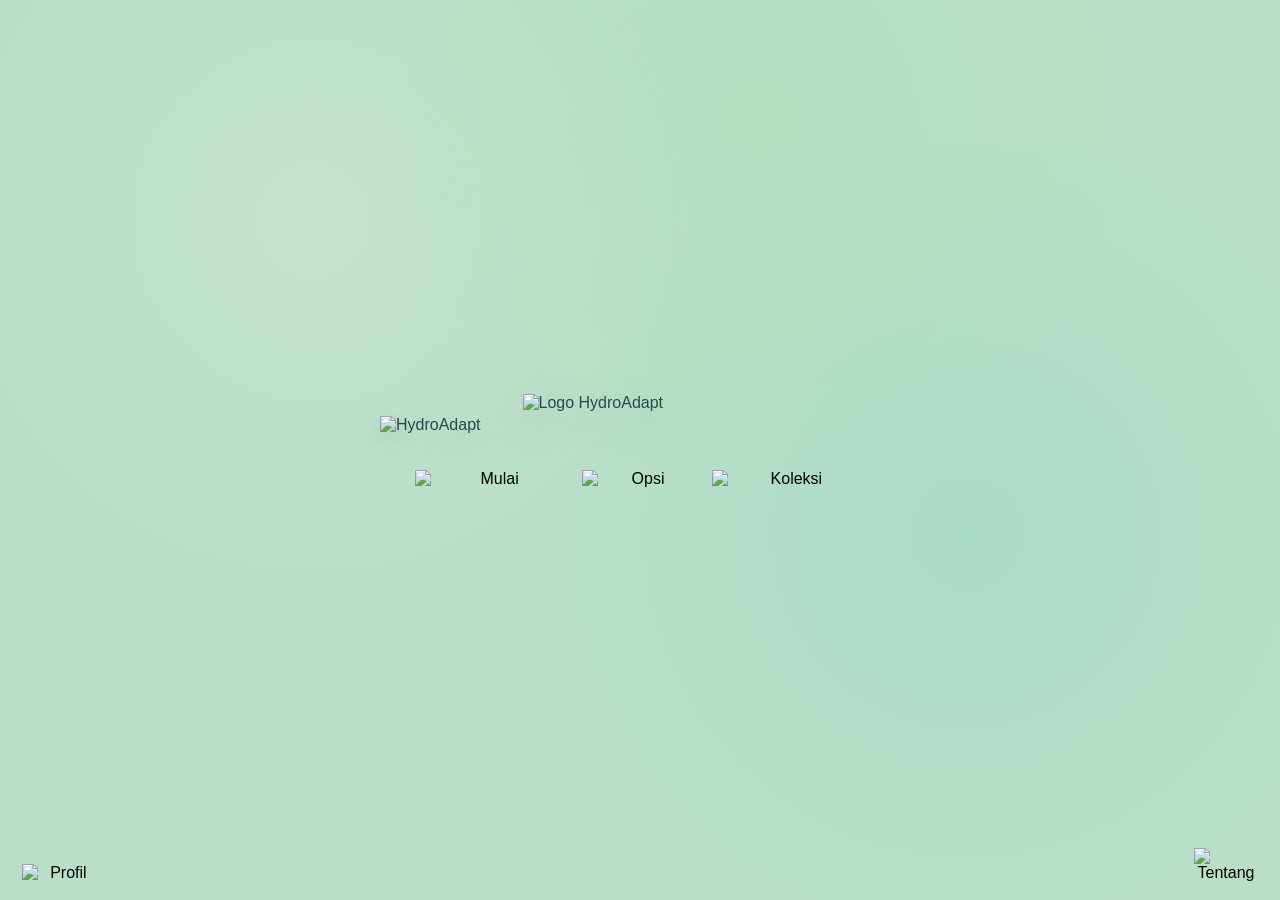
==== commit e8e54b4c: "push new working files" ====
--- a/index.html
+++ b/index.html
@@ -1,421 +1,879 @@
-<!DOCTYPE html>
-<html lang="id">
-<head>
-  <meta charset="UTF-8" />
-  <meta
-    name="viewport"
-    content="width=device-width, initial-scale=1.0"
-  />
-
-  <title>HydroAdapt Simulation</title>
-
-  <link rel="stylesheet" href="style.css" />
-</head>
-
-<body>
-  <main id="gameApp" class="game-app">
-
-    <!-- =========================
-         LANDING PAGE
-    ========================== -->
-    <section id="landingScreen" class="screen landing-screen active">
-
-      <!-- Tombol Profil -->
-      <button
-        class="image-button profile-button"
-        type="button"
-        data-popup="profilePopup"
-        aria-label="Buka profil"
-      >
-        <img
-          src="https://raw.githubusercontent.com/firaamdhni/INF312-2026-HydroAdapt/refs/heads/main/hal%20awal/profil%20btn.png"
-          alt="Profil"
-        />
-      </button>
-
-      <!-- Tombol About -->
-      <button
-        class="image-button about-button"
-        type="button"
-        data-popup="aboutPopup"
-        aria-label="Tentang HydroAdapt"
-      >
-        <img
-          src="https://raw.githubusercontent.com/firaamdhni/INF312-2026-HydroAdapt/refs/heads/main/hal%20awal/about%20btn.png"
-          alt="Tentang"
-        />
-      </button>
-
-      <!-- Logo dan tombol utama -->
-      <div class="landing-center">
-
-        <div class="brand-group">
-          <img
-            class="brand-mascot"
-            src="https://raw.githubusercontent.com/firaamdhni/INF312-2026-HydroAdapt/refs/heads/main/hal%20awal/logo.png"
-            alt="Logo HydroAdapt"
-          />
-
-          <img
-            class="brand-title"
-            src="https://raw.githubusercontent.com/firaamdhni/INF312-2026-HydroAdapt/refs/heads/main/hal%20awal/HydroAdapt.png"
-            alt="HydroAdapt"
-          />
-        </div>
-
-        <button
-          id="startButton"
-          class="image-button start-button"
-          type="button"
-          aria-label="Mulai permainan"
-        >
-          <img
-            src="https://raw.githubusercontent.com/firaamdhni/INF312-2026-HydroAdapt/refs/heads/main/hal%20awal/mulai%20btn.png"
-            alt="Mulai"
-          />
-        </button>
-
-        <div class="secondary-menu">
-          <button
-            class="image-button secondary-button"
-            type="button"
-            data-popup="collectionPopup"
-            aria-label="Buka koleksi"
-          >
-            <img
-              src="https://raw.githubusercontent.com/firaamdhni/INF312-2026-HydroAdapt/refs/heads/main/hal%20awal/koleksi%20btn.png"
-              alt="Koleksi"
-            />
-          </button>
-
-          <button
-            class="image-button secondary-button"
-            type="button"
-            data-popup="settingsPopup"
-            aria-label="Buka pengaturan"
-          >
-            <img
-              src="https://raw.githubusercontent.com/firaamdhni/INF312-2026-HydroAdapt/refs/heads/main/hal%20awal/opsi%20btn.png"
-              alt="Opsi"
-            />
-          </button>
-        </div>
-      </div>
-
-      <p class="landing-version">HydroAdapt Simulation</p>
-    </section>
-
-   <!-- =========================
-     START POPUP
-========================= -->
-<div id="startPopup" class="popup-overlay start-popup-overlay" aria-hidden="true">
-  <section class="start-popup-card" role="dialog" aria-modal="true">
-
-    <div class="start-tabs">
-  <button
-    class="start-tab active"
-    type="button"
-    data-start-tab="new"
-  >
-    Baru
-  </button>
-
-  <button
-    class="start-tab"
-    type="button"
-    data-start-tab="continue"
-  >
-    Lanjut
-  </button>
-
-  <button
-    class="start-tab"
-    type="button"
-    data-start-tab="challenge"
-  >
-    Tantangan
-  </button>
-</div>
-
-    <!-- PANEL GAME BARU -->
-    <div id="newGamePanel" class="start-panel active">
-
-      <div class="mode-selector">
-        <button
-          id="previousModeButton"
-          class="mode-arrow-button"
-          type="button"
-          aria-label="Mode sebelumnya"
-        >
-          <img
-            src="https://raw.githubusercontent.com/firaamdhni/INF312-2026-HydroAdapt/refs/heads/main/start%20pop%20up/left.png"
-            alt="Sebelumnya"
-          />
-        </button>
-
-        <div class="mode-display">
-          <span class="mode-label">Pilih Mode</span>
-
-          <div class="mode-content">
-            <img
-              id="selectedModeIcon"
-              class="selected-mode-icon"
-              src="https://raw.githubusercontent.com/firaamdhni/INF312-2026-HydroAdapt/refs/heads/main/start%20pop%20up/normal%20icon.png"
-              alt="Mode Normal"
-            />
-
-            <strong id="selectedModeName">Normal</strong>
-          </div>
-        </div>
-
-        <button
-          id="nextModeButton"
-          class="mode-arrow-button"
-          type="button"
-          aria-label="Mode selanjutnya"
-        >
-          <img
-            src="https://raw.githubusercontent.com/firaamdhni/INF312-2026-HydroAdapt/refs/heads/main/start%20pop%20up/right.png"
-            alt="Selanjutnya"
-          />
-        </button>
-      </div>
-
-      <p id="selectedModeDescription" class="mode-description">
-        Kondisi awal stabil dan cocok untuk pemain baru.
-      </p>
-
-      <button
-        id="playNewGameButton"
-        class="start-main-button"
-        type="button"
-      >
-        <img
-          src="https://raw.githubusercontent.com/firaamdhni/INF312-2026-HydroAdapt/refs/heads/main/start%20pop%20up/main%20btn.png"
-          alt="Main"
-        />
-      </button>
-    </div>
-
-    <!-- PANEL LANJUT -->
-    <div id="continuePanel" class="start-panel">
-      <div class="continue-content">
-        <h3>Lanjutkan Permainan</h3>
-
-        <div id="savedProgressCard" class="saved-progress-card">
-          <div>
-            <span>Hari</span>
-            <strong id="savedDay">1</strong>
-          </div>
-
-          <div>
-            <span>Kesehatan</span>
-            <strong id="savedHealth">100%</strong>
-          </div>
-
-          <div>
-            <span>Skor</span>
-            <strong id="savedScore">0</strong>
-          </div>
-        </div>
-
-        <p id="noSavedProgressMessage" class="no-progress-message">
-          Belum ada progress permainan yang tersimpan.
-        </p>
-
-        <button
-          id="continueGameButton"
-          class="start-main-button"
-          type="button"
-        >
-          <img
-            src="https://raw.githubusercontent.com/firaamdhni/INF312-2026-HydroAdapt/refs/heads/main/start%20pop%20up/lanjut%20btn.png"
-            alt="Lanjutkan"
-          />
-        </button>
-      </div>
-    </div>
-
-    <!-- PANEL TANTANGAN -->
-    <div id="challengePanel" class="start-panel">
-      <div class="challenge-content">
-        <h3>Mode Tantangan</h3>
-
-        <p>
-          Kondisi cuaca dan kerusakan akan dipilih secara acak oleh sistem.
-        </p>
-
-        <div class="random-challenge-preview">
-          <span>?</span>
-          <strong>Tantangan Acak</strong>
-        </div>
-
-        <button
-          id="playChallengeButton"
-          class="start-main-button"
-          type="button"
-        >
-          <img
-            src="https://raw.githubusercontent.com/firaamdhni/INF312-2026-HydroAdapt/refs/heads/main/start%20pop%20up/main%20btn.png"
-            alt="Main"
-          />
-        </button>
-      </div>
-    </div>
-
-    <!-- TOMBOL KEMBALI -->
-    <button
-      id="closeStartPopupButton"
-      class="start-back-button"
-      type="button"
-    >
-      <img
-        src="https://raw.githubusercontent.com/firaamdhni/INF312-2026-HydroAdapt/refs/heads/main/start%20pop%20up/kembali%20btn.png"
-        alt="Kembali"
-      />
-    </button>
-
-  </section>
-</div>
-
-    <!-- =========================
-         POPUP PROFIL
-    ========================== -->
-    <div id="profilePopup" class="popup-overlay" aria-hidden="true">
-      <div class="popup-card">
-        <button class="popup-close" type="button" aria-label="Tutup">
-          ×
-        </button>
-
-        <h2>Profil</h2>
-
-        <div class="profile-avatar">H</div>
-
-        <p class="profile-name">Pemain HydroAdapt</p>
-        <p class="profile-level">Level 1 · Pemula Hidroponik</p>
-
-        <div class="profile-stats">
-          <div>
-            <strong>0</strong>
-            <span>Tanaman</span>
-          </div>
-
-          <div>
-            <strong>0</strong>
-            <span>Panen</span>
-          </div>
-
-          <div>
-            <strong>0</strong>
-            <span>Skor</span>
-          </div>
-        </div>
-      </div>
-    </div>
-
-    <!-- =========================
-         POPUP ABOUT
-    ========================== -->
-    <div id="aboutPopup" class="popup-overlay" aria-hidden="true">
-      <div class="popup-card">
-        <button class="popup-close" type="button" aria-label="Tutup">
-          ×
-        </button>
-
-        <h2>Tentang HydroAdapt</h2>
-
-        <p>
-          HydroAdapt adalah permainan simulasi hidroponik yang
-          mengajak pemain menyemai, merawat tanaman, mengelola air
-          dan nutrisi, serta menghadapi berbagai tantangan.
-        </p>
-
-        <p class="popup-small-text">
-          Prototype simulasi HydroAdapt.
-        </p>
-      </div>
-    </div>
-
-    <!-- =========================
-         POPUP KOLEKSI
-    ========================== -->
-    <div id="collectionPopup" class="popup-overlay" aria-hidden="true">
-      <div class="popup-card popup-card-large">
-        <button class="popup-close" type="button" aria-label="Tutup">
-          ×
-        </button>
-
-        <h2>Koleksi Tanaman</h2>
-
-        <div class="collection-grid">
-          <div class="collection-item unlocked">
-            <div class="collection-plant">🌱</div>
-            <span>Selada</span>
-          </div>
-
-          <div class="collection-item">
-            <div class="collection-plant">🔒</div>
-            <span>Pakcoy</span>
-          </div>
-
-          <div class="collection-item">
-            <div class="collection-plant">🔒</div>
-            <span>Kangkung</span>
-          </div>
-
-          <div class="collection-item">
-            <div class="collection-plant">🔒</div>
-            <span>Bayam</span>
-          </div>
-        </div>
-      </div>
-    </div>
-
-    <!-- =========================
-         POPUP PENGATURAN
-    ========================== -->
-    <div id="settingsPopup" class="popup-overlay" aria-hidden="true">
-      <div class="popup-card">
-        <button class="popup-close" type="button" aria-label="Tutup">
-          ×
-        </button>
-
-        <h2>Pengaturan</h2>
-
-        <div class="setting-row">
-          <span>Musik</span>
-
-          <label class="switch">
-            <input id="musicToggle" type="checkbox" checked />
-            <span class="switch-slider"></span>
-          </label>
-        </div>
-
-        <div class="setting-row">
-          <span>Efek Suara</span>
-
-          <label class="switch">
-            <input id="soundToggle" type="checkbox" checked />
-            <span class="switch-slider"></span>
-          </label>
-        </div>
-
-        <div class="setting-row setting-column">
-          <label for="volumeRange">Volume</label>
-
-          <input
-            id="volumeRange"
-            type="range"
-            min="0"
-            max="100"
-            value="70"
-          />
-        </div>
-      </div>
-    </div>
-
-  </main>
-
-  <script src="script.js"></script>
-</body>
-</html>+<!DOCTYPE html>
+<html lang="id">
+<head>
+  <meta charset="UTF-8" />
+  <meta name="viewport" content="width=device-width, initial-scale=1.0" />
+  <title>HydroAdapt Simulation</title>
+  <link rel="stylesheet" href="style.css" />
+</head>
+<body>
+  <main id="gameApp" class="game-app">
+
+    <!-- =====================================================
+         SCREEN 1: LANDING PAGE
+    ====================================================== -->
+    <section id="landingScreen" class="screen landing-screen active" aria-label="Halaman awal">
+      <button
+        class="image-button profile-button"
+        type="button"
+        data-popup="profilePopup"
+        aria-label="Buka profil"
+      >
+        <img
+          src="https://raw.githubusercontent.com/firaamdhni/INF312-2026-HydroAdapt/refs/heads/main/hal%20awal/profil%20btn.png"
+          alt="Profil"
+        />
+      </button>
+
+      <button
+        class="image-button about-button"
+        type="button"
+        data-popup="aboutPopup"
+        aria-label="Tentang HydroAdapt"
+      >
+        <img
+          src="https://raw.githubusercontent.com/firaamdhni/INF312-2026-HydroAdapt/refs/heads/main/hal%20awal/about%20btn.png"
+          alt="Tentang"
+        />
+      </button>
+
+      <div class="landing-center">
+        <div class="brand-group">
+          <img
+            class="brand-mascot"
+            src="https://raw.githubusercontent.com/firaamdhni/INF312-2026-HydroAdapt/refs/heads/main/hal%20awal/logo.png"
+            alt="Logo HydroAdapt"
+          />
+
+          <img
+            class="brand-title"
+            src="https://raw.githubusercontent.com/firaamdhni/INF312-2026-HydroAdapt/refs/heads/main/hal%20awal/HydroAdapt.png"
+            alt="HydroAdapt"
+          />
+        </div>
+
+        <div class="secondary-menu">
+          <button id="startButton" class="image-button start-button" type="button" aria-label="Mulai permainan">
+            <img
+              src="https://raw.githubusercontent.com/firaamdhni/INF312-2026-HydroAdapt/refs/heads/main/hal%20awal/mulai%20btn.png"
+              alt="Mulai"
+            />
+          </button>
+
+          <button
+            class="image-button secondary-button settings-button"
+            type="button"
+            data-popup="settingsPopup"
+            aria-label="Buka pengaturan"
+          >
+            <img
+              src="https://raw.githubusercontent.com/firaamdhni/INF312-2026-HydroAdapt/refs/heads/main/hal%20awal/opsi%20btn.png"
+              alt="Opsi"
+            />
+          </button>
+
+          <button
+            class="image-button secondary-button collection-button"
+            type="button"
+            data-popup="collectionPopup"
+            aria-label="Buka koleksi"
+          >
+            <img
+              src="https://raw.githubusercontent.com/firaamdhni/INF312-2026-HydroAdapt/refs/heads/main/hal%20awal/koleksi%20btn.png"
+              alt="Koleksi"
+            />
+          </button>
+        </div>
+      </div>
+    </section>
+
+    <!-- =====================================================
+         SCREEN 2: MAIN GAME
+    ====================================================== -->
+    <section
+      id="mainGameScreen"
+      class="screen main-game-screen mode-normal"
+      aria-label="Halaman utama simulasi"
+    >
+      <div class="main-mode-overlay"></div>
+
+      <div class="main-top-left">
+        <div class="game-profile-board">
+          <img
+            class="game-profile-board-image"
+            src="https://raw.githubusercontent.com/firaamdhni/INF312-2026-HydroAdapt/refs/heads/main/main%20page/papan%20profile.png"
+            alt=""
+          />
+          <div id="mainUserInitial" class="game-user-initial">C</div>
+          <div id="mainUserName" class="game-user-name">Cipunk</div>
+          <div class="game-day-label">Day <span id="mainDayValue">1</span></div>
+          <div class="game-fix-label"><span id="mainFixValue">1</span> Fix</div>
+        </div>
+
+        <button id="panelButton" class="main-image-button panel-button" type="button" aria-label="Buka panel">
+          <img
+            src="https://raw.githubusercontent.com/firaamdhni/INF312-2026-HydroAdapt/refs/heads/main/main%20page/panel.png"
+            alt="Panel"
+          />
+        </button>
+
+        <div id="seedlingNotification" class="seedling-notification" aria-label="Status semai dan bibit siap"></div>
+      </div>
+
+      <div class="weather-status-wrap">
+        <img
+          id="mainWeatherIcon"
+          class="main-weather-icon"
+          src="https://raw.githubusercontent.com/firaamdhni/INF312-2026-HydroAdapt/refs/heads/main/main%20page/normal.png"
+          alt="Kondisi normal"
+        />
+      </div>
+
+      <div class="hydroponic-area" aria-label="Area hidroponik">
+        <img
+          class="netpot-image"
+          src="https://raw.githubusercontent.com/firaamdhni/INF312-2026-HydroAdapt/refs/heads/main/main%20page/netpot.png"
+          alt="Media tanam hidroponik"
+        />
+
+        <!-- Area putih/netpot: membuka zoom tanaman -->
+        <button
+          id="openZoomPlantButton"
+          class="main-netpot-open-zone"
+          type="button"
+          aria-label="Buka zoom tanaman"
+        ></button>
+
+        <!-- Kotak biru kanan: membuka zoom tandon -->
+        <button
+          id="openZoomTankButton"
+          class="main-tank-open-zone"
+          type="button"
+          aria-label="Buka zoom tandon"
+        ></button>
+
+        <span id="mainPumpWarning" class="main-pump-warning" hidden aria-hidden="true">
+          <img
+            class="pump-warning"
+            src="https://raw.githubusercontent.com/firaamdhni/INF312-2026-HydroAdapt/refs/heads/main/tiki%20taka/warning.png"
+            alt="Pompa rusak"
+          />
+        </span>
+
+        <button
+          id="mainPipeWarningButton"
+          class="main-pipe-warning"
+          type="button"
+          hidden
+          aria-hidden="true"
+          aria-label="Pipa bocor, buka zoom tanaman"
+        >
+          <img
+            src="https://raw.githubusercontent.com/firaamdhni/INF312-2026-HydroAdapt/refs/heads/main/tiki%20taka/warning.png"
+            alt="Pipa bocor"
+          />
+        </button>
+
+        <span id="mainPlantSlots" class="plant-slots" aria-hidden="true">
+          <span class="plant-slot" data-slot="1"></span>
+          <span class="plant-slot" data-slot="2"></span>
+          <span class="plant-slot" data-slot="3"></span>
+          <span class="plant-slot" data-slot="4"></span>
+          <span class="plant-slot" data-slot="5"></span>
+          <span class="plant-slot" data-slot="6"></span>
+          <span class="plant-slot" data-slot="7"></span>
+          <span class="plant-slot" data-slot="8"></span>
+          <span class="plant-slot" data-slot="9"></span>
+          <span class="plant-slot" data-slot="10"></span>
+          <span class="plant-slot" data-slot="11"></span>
+          <span class="plant-slot" data-slot="12"></span>
+        </span>
+      </div>
+
+      <button id="wellButton" class="main-image-button well-button" type="button" aria-label="Buka sumur">
+        <img
+          src="https://raw.githubusercontent.com/firaamdhni/INF312-2026-HydroAdapt/refs/heads/main/main%20page/sumur.png"
+          alt="Sumur"
+        />
+      </button>
+
+      <img
+        class="grass-image grass-left"
+        src="https://raw.githubusercontent.com/firaamdhni/INF312-2026-HydroAdapt/refs/heads/main/main%20page/rumput.png"
+        alt=""
+      />
+      <img
+        class="grass-image grass-right"
+        src="https://raw.githubusercontent.com/firaamdhni/INF312-2026-HydroAdapt/refs/heads/main/main%20page/rumput.png"
+        alt=""
+      />
+
+      <div class="main-right-menu">
+        <button id="pauseGameButton" class="main-image-button right-action-button" type="button" aria-label="Jeda permainan">
+          <img
+            src="https://raw.githubusercontent.com/firaamdhni/INF312-2026-HydroAdapt/refs/heads/main/main%20page/pause.png"
+            alt="Pause"
+          />
+        </button>
+
+        <button id="resourceButton" class="main-image-button right-action-button resource-button" type="button" aria-label="Buka sumber daya">
+          <img
+            src="https://raw.githubusercontent.com/firaamdhni/INF312-2026-HydroAdapt/refs/heads/main/main%20page/sumber%20daya.png"
+            alt="Sumber daya"
+          />
+          <span>Sumber<br />Daya</span>
+        </button>
+      </div>
+
+      <button id="nextDayButton" class="main-image-button next-day-button" type="button" aria-label="Lanjut ke hari berikutnya">
+        <img
+          src="https://raw.githubusercontent.com/firaamdhni/INF312-2026-HydroAdapt/refs/heads/main/main%20page/percepat.png"
+          alt="Hari berikutnya"
+        />
+        <span>Hari Berikutnya</span>
+      </button>
+    </section>
+
+    <!-- =====================================================
+         SCREEN 3: ZOOM TANAMAN
+    ====================================================== -->
+    <section
+      id="zoomPlantScreen"
+      class="screen zoom-plant-screen mode-normal"
+      aria-label="Zoom tanaman"
+    >
+      <div class="zoom-mode-overlay"></div>
+
+      <button id="backFromZoomButton" class="zoom-image-button zoom-back-button" type="button" aria-label="Kembali ke main game">
+        <img
+          src="https://raw.githubusercontent.com/firaamdhni/INF312-2026-HydroAdapt/refs/heads/main/zoom%20tanaman/kembali.png"
+          alt="Kembali"
+        />
+      </button>
+
+      <div class="zoom-netpot-area">
+        <img
+          class="zoom-netpot-image"
+          src="https://raw.githubusercontent.com/firaamdhni/INF312-2026-HydroAdapt/refs/heads/main/zoom%20tanaman/netpot.png"
+          alt="Netpot"
+        />
+
+        <div id="zoomPlantSlots" class="zoom-plant-slots">
+          <button class="zoom-plant-slot" type="button" data-slot="1" aria-label="Netpot 1"></button>
+          <button class="zoom-plant-slot" type="button" data-slot="2" aria-label="Netpot 2"></button>
+          <button class="zoom-plant-slot" type="button" data-slot="3" aria-label="Netpot 3"></button>
+          <button class="zoom-plant-slot" type="button" data-slot="4" aria-label="Netpot 4"></button>
+          <button class="zoom-plant-slot" type="button" data-slot="5" aria-label="Netpot 5"></button>
+          <button class="zoom-plant-slot" type="button" data-slot="6" aria-label="Netpot 6"></button>
+          <button class="zoom-plant-slot" type="button" data-slot="7" aria-label="Netpot 7"></button>
+          <button class="zoom-plant-slot" type="button" data-slot="8" aria-label="Netpot 8"></button>
+          <button class="zoom-plant-slot" type="button" data-slot="9" aria-label="Netpot 9"></button>
+          <button class="zoom-plant-slot" type="button" data-slot="10" aria-label="Netpot 10"></button>
+          <button class="zoom-plant-slot" type="button" data-slot="11" aria-label="Netpot 11"></button>
+          <button class="zoom-plant-slot" type="button" data-slot="12" aria-label="Netpot 12"></button>
+        </div>
+
+
+        <button
+          id="zoomPipeWarningButton"
+          class="zoom-pipe-warning position-center"
+          type="button"
+          hidden
+          aria-hidden="true"
+          aria-label="Perbaiki pipa bocor"
+        >
+          <img
+            src="https://raw.githubusercontent.com/firaamdhni/INF312-2026-HydroAdapt/refs/heads/main/tiki%20taka/warning.png"
+            alt="Pipa bocor"
+          />
+        </button>
+      </div>
+
+      <button id="harvestZoomButton" class="zoom-image-button zoom-harvest-button" type="button" aria-label="Potong tanaman">
+        <img
+          src="https://raw.githubusercontent.com/firaamdhni/INF312-2026-HydroAdapt/refs/heads/main/zoom%20tanaman/tombol%20panen.png"
+          alt="Potong"
+        />
+        <span>Potong</span>
+      </button>
+
+      <aside class="zoom-side-panel">
+        <div class="zoom-inventory-tabs">
+          <button class="zoom-inventory-tab active" type="button" data-zoom-tab="seed">Benih</button>
+          <button class="zoom-inventory-tab" type="button" data-zoom-tab="seedling">Bibit</button>
+        </div>
+
+        <div id="zoomInventoryGrid" class="zoom-inventory-grid"></div>
+
+        <button id="sowSeedButton" class="zoom-sow-button" type="button">Semai</button>
+      </aside>
+    </section>
+
+
+    <!-- =====================================================
+         SCREEN 4: ZOOM TANDON
+    ====================================================== -->
+    <section
+      id="zoomTankScreen"
+      class="screen zoom-tank-screen mode-normal"
+      aria-label="Zoom tandon nutrisi"
+    >
+      <div class="zoom-mode-overlay"></div>
+
+      <button
+        id="backFromTankButton"
+        class="zoom-image-button tank-back-button"
+        type="button"
+        aria-label="Kembali ke main game"
+      >
+        <img
+          src="https://raw.githubusercontent.com/firaamdhni/INF312-2026-HydroAdapt/refs/heads/main/zoom%20tanaman/kembali.png"
+          alt="Kembali"
+        />
+      </button>
+
+      <!-- Meter nutrisi/PPM -->
+      <div class="tank-nutrient-meter" aria-label="Meter nutrisi tandon">
+        <span id="tankMeterMax" class="tank-meter-limit tank-meter-max">1600</span>
+
+        <div class="tank-meter-track">
+          <div id="tankMeterFill" class="tank-meter-fill"></div>
+        </div>
+
+        <span id="tankMeterValue" class="tank-meter-value">1200</span>
+        <span id="tankMeterMin" class="tank-meter-limit tank-meter-min">200</span>
+      </div>
+
+      <!-- Tandon dan pompa -->
+      <div class="tank-stage">
+        <img
+          class="tank-main-image"
+          src="https://raw.githubusercontent.com/firaamdhni/INF312-2026-HydroAdapt/refs/heads/main/zoom%20tandon/tandon.png"
+          alt="Tandon hidroponik"
+        />
+
+        <button
+          id="pumpRepairButton"
+          class="tank-pump-button"
+          type="button"
+          aria-label="Mainkan game crimping cable"
+        >
+          <img
+            class="tank-pump-image"
+            src="https://raw.githubusercontent.com/firaamdhni/INF312-2026-HydroAdapt/refs/heads/main/zoom%20tandon/pompa.png"
+            alt="Pompa tandon"
+          />
+
+          <img
+            id="tankPumpWarning"
+            class="pump-warning tank-pump-warning"
+            src="https://raw.githubusercontent.com/firaamdhni/INF312-2026-HydroAdapt/refs/heads/main/tiki%20taka/warning.png"
+            alt="Pompa rusak"
+            hidden
+          />
+        </button>
+      </div>
+
+      <!-- Aksi kanan -->
+      <div class="tank-right-actions">
+        <button
+          id="tankPanelButton"
+          class="zoom-image-button tank-action-button"
+          type="button"
+          aria-label="Buka kontrol panel tanaman"
+        >
+          <img
+            src="https://raw.githubusercontent.com/firaamdhni/INF312-2026-HydroAdapt/refs/heads/main/main%20page/panel.png"
+            alt="Panel"
+          />
+          <span>Panel</span>
+        </button>
+
+        <button
+          id="vitaminButton"
+          class="zoom-image-button tank-action-button"
+          type="button"
+          aria-label="Mainkan tantangan vitamin"
+        >
+          <img
+            src="https://raw.githubusercontent.com/firaamdhni/INF312-2026-HydroAdapt/refs/heads/main/zoom%20tandon/tombol%20vitamin.png"
+            alt="Vitamin"
+          />
+          <span>Vitamin</span>
+        </button>
+      </div>
+
+      <!-- Botol nutrisi -->
+      <div class="tank-vitamin-area">
+        <img
+          id="vitaminBottleImage"
+          class="vitamin-bottle-image"
+          src="https://raw.githubusercontent.com/firaamdhni/INF312-2026-HydroAdapt/refs/heads/main/zoom%20tandon/botol%20kosong.png"
+          alt="Botol vitamin kosong"
+        />
+
+        <span id="vitaminBottleCount" class="vitamin-bottle-count">0 botol</span>
+
+        <button
+          id="fillTankButton"
+          class="zoom-image-button fill-tank-button"
+          type="button"
+          aria-label="Isi vitamin ke tandon"
+        >
+          <img
+            src="https://raw.githubusercontent.com/firaamdhni/INF312-2026-HydroAdapt/refs/heads/main/zoom%20tandon/tombol%20isi.png"
+            alt="Isi"
+          />
+        </button>
+      </div>
+    </section>
+
+    <!-- =====================================================
+         START POPUP
+    ====================================================== -->
+    <div id="startPopup" class="popup-overlay start-popup-overlay" aria-hidden="true">
+      <section class="start-popup-card" role="dialog" aria-modal="true" aria-label="Pilih permainan">
+        <div class="start-tabs">
+          <button class="start-tab active" type="button" data-start-tab="new">Baru</button>
+          <button class="start-tab" type="button" data-start-tab="continue">Lanjut</button>
+          <button class="start-tab" type="button" data-start-tab="challenge">Tantangan</button>
+        </div>
+
+        <div id="newGamePanel" class="start-panel active">
+          <div class="mode-selector">
+            <button id="previousModeButton" class="mode-arrow-button" type="button" aria-label="Mode sebelumnya">
+              <img
+                src="https://raw.githubusercontent.com/firaamdhni/INF312-2026-HydroAdapt/refs/heads/main/start%20pop%20up/left.png"
+                alt="Sebelumnya"
+              />
+            </button>
+
+            <div class="mode-display">
+              <span class="mode-label">Pilih Mode</span>
+              <div class="mode-content">
+                <img
+                  id="selectedModeIcon"
+                  class="selected-mode-icon"
+                  src="https://raw.githubusercontent.com/firaamdhni/INF312-2026-HydroAdapt/refs/heads/main/start%20pop%20up/normal%20icon.png"
+                  alt="Mode Normal"
+                />
+                <strong id="selectedModeName">Normal</strong>
+              </div>
+            </div>
+
+            <button id="nextModeButton" class="mode-arrow-button" type="button" aria-label="Mode selanjutnya">
+              <img
+                src="https://raw.githubusercontent.com/firaamdhni/INF312-2026-HydroAdapt/refs/heads/main/start%20pop%20up/right.png"
+                alt="Selanjutnya"
+              />
+            </button>
+          </div>
+
+          <p id="selectedModeDescription" class="mode-description">Kondisi awal stabil dan cocok untuk pemain baru.</p>
+
+          <button id="playNewGameButton" class="start-main-button" type="button">
+            <img
+              src="https://raw.githubusercontent.com/firaamdhni/INF312-2026-HydroAdapt/refs/heads/main/start%20pop%20up/main%20btn.png"
+              alt="Main"
+            />
+          </button>
+        </div>
+
+        <div id="continuePanel" class="start-panel">
+          <div class="continue-content">
+            <h3>Lanjutkan Permainan</h3>
+            <div id="savedProgressCard" class="saved-progress-card">
+              <div><span>Hari</span><strong id="savedDay">1</strong></div>
+              <div><span>Kesehatan</span><strong id="savedHealth">100%</strong></div>
+              <div><span>Skor</span><strong id="savedScore">0</strong></div>
+            </div>
+            <p id="noSavedProgressMessage" class="no-progress-message">Belum ada progress permainan yang tersimpan.</p>
+            <button id="continueGameButton" class="start-main-button text-action-button" type="button">Lanjutkan</button>
+          </div>
+        </div>
+
+        <div id="challengePanel" class="start-panel">
+          <div class="challenge-content">
+            <h3>Mode Tantangan</h3>
+            <p>Kondisi cuaca dan kerusakan akan dipilih secara acak oleh sistem.</p>
+            <div class="random-challenge-preview"><span>?</span><strong>Tantangan Acak</strong></div>
+            <button id="playChallengeButton" class="start-main-button" type="button">
+              <img
+                src="https://raw.githubusercontent.com/firaamdhni/INF312-2026-HydroAdapt/refs/heads/main/start%20pop%20up/main%20btn.png"
+                alt="Main"
+              />
+            </button>
+          </div>
+        </div>
+
+        <button id="closeStartPopupButton" class="start-back-button" type="button">
+          <img
+            src="https://raw.githubusercontent.com/firaamdhni/INF312-2026-HydroAdapt/refs/heads/main/start%20pop%20up/kembali%20btn.png"
+            alt="Kembali"
+          />
+        </button>
+      </section>
+    </div>
+
+    <!-- =====================================================
+         LANDING POPUPS
+    ====================================================== -->
+    <div id="profilePopup" class="popup-overlay" aria-hidden="true">
+      <div class="popup-card">
+        <button class="popup-close" type="button" aria-label="Tutup">×</button>
+        <h2>Profil</h2>
+        <div class="profile-avatar">C</div>
+        <p class="profile-name">Cipunk</p>
+        <p class="profile-level">Level 1 · Pemula Hidroponik</p>
+        <div class="profile-stats">
+          <div><strong id="profilePlantCount">0</strong><span>Tanaman</span></div>
+          <div><strong id="profileHarvestCount">0</strong><span>Panen</span></div>
+          <div><strong id="profileScore">0</strong><span>Skor</span></div>
+        </div>
+      </div>
+    </div>
+
+    <div id="aboutPopup" class="popup-overlay" aria-hidden="true">
+      <div class="popup-card">
+        <button class="popup-close" type="button" aria-label="Tutup">×</button>
+        <h2>Tentang HydroAdapt</h2>
+        <p>HydroAdapt adalah permainan simulasi hidroponik untuk menyemai, menanam, mengelola air dan nutrisi, serta menghadapi tantangan.</p>
+        <p class="popup-small-text">Prototype simulasi HydroAdapt.</p>
+      </div>
+    </div>
+
+    <div id="collectionPopup" class="popup-overlay" aria-hidden="true">
+      <div class="popup-card popup-card-large">
+        <button class="popup-close" type="button" aria-label="Tutup">×</button>
+        <h2>Koleksi Tanaman</h2>
+        <div class="collection-grid">
+          <div class="collection-item unlocked"><div class="collection-plant">🌱</div><span>Selada</span></div>
+          <div class="collection-item unlocked"><div class="collection-plant">🌱</div><span>Bok choy</span></div>
+          <div class="collection-item"><div class="collection-plant">🔒</div><span>Sawi</span></div>
+          <div class="collection-item"><div class="collection-plant">🔒</div><span>Bayam</span></div>
+        </div>
+      </div>
+    </div>
+
+    <div id="settingsPopup" class="popup-overlay" aria-hidden="true">
+      <div class="popup-card">
+        <button class="popup-close" type="button" aria-label="Tutup">×</button>
+        <h2>Pengaturan</h2>
+        <div class="setting-row">
+          <span>Musik</span>
+          <label class="switch">
+            <input id="musicToggle" type="checkbox" checked />
+            <span class="switch-slider"></span>
+          </label>
+        </div>
+        <div class="setting-row">
+          <span>Efek Suara</span>
+          <label class="switch">
+            <input id="soundToggle" type="checkbox" checked />
+            <span class="switch-slider"></span>
+          </label>
+        </div>
+        <div class="setting-row setting-column">
+          <label for="volumeRange">Volume</label>
+          <input id="volumeRange" type="range" min="0" max="100" value="70" />
+        </div>
+      </div>
+    </div>
+
+    <!-- =====================================================
+         GAME MODALS - GLOBAL, BISA MUNCUL DI MAIN/ZOOM
+    ====================================================== -->
+
+
+    <!-- =====================================================
+         MODAL AWAL: BENIH RANDOM + FIX (DINAMIS VIA JS)
+    ====================================================== -->
+    <div id="initialGrantPopup" class="game-modal initial-grant-popup" aria-hidden="true">
+      <div class="initial-grant-shell" role="dialog" aria-modal="true" aria-label="Modal awal permainan">
+        <div id="initialGrantItems" class="initial-grant-items">
+          <!-- Diisi dinamis oleh JavaScript -->
+        </div>
+
+        <button id="initialGrantStartButton" class="initial-grant-start" type="button" aria-label="Mulai permainan">
+          <img src="https://raw.githubusercontent.com/firaamdhni/INF312-2026-HydroAdapt/refs/heads/main/hadiah%2C%20sda%2C%20pause/Group%20151.png" alt="Mulai" />
+        </button>
+      </div>
+    </div>
+
+    <!-- =====================================================
+         SUMBER DAYA DINAMIS
+    ====================================================== -->
+    <div id="resourcePopup" class="game-modal resource-popup" aria-hidden="true">
+      <div class="resource-shell" role="dialog" aria-modal="true" aria-label="Sumber daya permainan">
+        <button id="closeResourcePopupButton" class="art-popup-exit" type="button" aria-label="Tutup sumber daya">
+          <img src="https://raw.githubusercontent.com/firaamdhni/INF312-2026-HydroAdapt/refs/heads/main/tiki%20taka/exit.png" alt="Tutup" />
+        </button>
+        <div id="resourceGrid" class="resource-grid"></div>
+        <p id="resourceEmptyMessage" class="resource-empty-message" hidden>Tidak ada sumber daya yang tersisa.</p>
+      </div>
+    </div>
+
+    <!-- =====================================================
+         HADIAH (FIX / BENIH) SETIAP GAME BERHASIL
+    ====================================================== -->
+    <div id="rewardPopup" class="game-modal reward-popup" aria-hidden="true">
+      <div class="reward-shell" role="dialog" aria-modal="true" aria-label="Hadiah permainan">
+        <div id="rewardItemCard" class="reward-item-card">
+          <img class="reward-card-background" src="https://raw.githubusercontent.com/firaamdhni/INF312-2026-HydroAdapt/refs/heads/main/hadiah%2C%20sda%2C%20pause/Rectangle%20243.png" alt="" />
+          <img id="rewardItemIcon" class="reward-fix-icon" src="https://raw.githubusercontent.com/firaamdhni/INF312-2026-HydroAdapt/refs/heads/main/hadiah%2C%20sda%2C%20pause/fix.png" alt="Fix" />
+          <strong id="rewardItemCount">+1</strong>
+          <span id="rewardItemLabel">Fix</span>
+        </div>
+        <p id="rewardMessage" class="reward-message">Permainan berhasil diselesaikan.</p>
+        <button id="rewardContinueButton" class="reward-continue-button" type="button" aria-label="Lanjut">
+          <img src="https://raw.githubusercontent.com/firaamdhni/INF312-2026-HydroAdapt/refs/heads/main/hadiah%2C%20sda%2C%20pause/Group%20147.png" alt="Lanjut" />
+        </button>
+      </div>
+    </div>
+
+    <!-- =====================================================
+         GAME OVER: FIX HABIS (menggunakan gagal_layout)
+    ====================================================== -->
+    <div id="gameOverPopup" class="game-modal game-over-popup" aria-hidden="true">
+      <div class="panen-popup-shell fail-state" role="dialog" aria-modal="true" aria-label="Game Over">
+        <img class="panen-popup-bg" src="https://raw.githubusercontent.com/firaamdhni/INF312-2026-HydroAdapt/main/panen%20pop%20up/gagal_layout.png" alt="" />
+        
+        <!-- Descriptive message -->
+        <p id="gameOverMessage" class="panen-popup-message"></p>
+
+        <!-- Statistik panel -->
+        <div class="panen-stat-area">
+          <img class="panen-stat-bg" src="https://raw.githubusercontent.com/firaamdhni/INF312-2026-HydroAdapt/main/panen%20pop%20up/statistik_new.png" alt="" />
+          <div class="panen-stat-rows">
+            <div class="panen-stat-row">
+              <span class="panen-stat-label">Jumlah Panen</span>
+              <div class="panen-stat-bar"><div id="goHarvestBar" class="panen-stat-fill" style="width:0%"></div></div>
+              <span id="goHarvestVal" class="panen-stat-value">0/24</span>
+            </div>
+            <div class="panen-stat-row">
+              <span class="panen-stat-label">Kesehatan</span>
+              <div class="panen-stat-bar"><div id="goHealthBar" class="panen-stat-fill" style="width:0%"></div></div>
+              <span id="goHealthVal" class="panen-stat-value">0%</span>
+            </div>
+            <div class="panen-stat-row">
+              <span class="panen-stat-label">Masalah Selesai</span>
+              <div class="panen-stat-bar"><div id="goIssueBar" class="panen-stat-fill" style="width:0%"></div></div>
+              <span id="goIssueVal" class="panen-stat-value">0/12</span>
+            </div>
+          </div>
+        </div>
+
+        <!-- Tombol -->
+        <div class="panen-popup-buttons">
+          <button id="gameOverRestartButton" class="panen-popup-btn" type="button" aria-label="Mulai ulang">
+            <img src="https://raw.githubusercontent.com/firaamdhni/INF312-2026-HydroAdapt/main/panen%20pop%20up/mulai_ulang_btn.png" alt="" />
+            <span class="panen-btn-text">MULAI ULANG</span>
+          </button>
+          <button id="gameOverExitButton" class="panen-popup-btn" type="button" aria-label="Kembali ke dashboard">
+            <img src="https://raw.githubusercontent.com/firaamdhni/INF312-2026-HydroAdapt/main/panen%20pop%20up/kembali_btn.png" alt="" />
+            <span class="panen-btn-text">KEMBALI KE DASHBOARD</span>
+          </button>
+        </div>
+      </div>
+    </div>
+
+    <!-- =====================================================
+         POPUP PANEN (BERHASIL / GAGAL)
+    ====================================================== -->
+    <div id="harvestResultPopup" class="game-modal harvest-result-popup" aria-hidden="true">
+      <div class="panen-popup-shell harvest-result-shell" role="dialog" aria-modal="true" aria-label="Hasil panen">
+        <!-- We use harvestResultImage ID so script.js doesn't crash trying to change .src -->
+        <img id="harvestResultImage" class="panen-popup-bg" src="https://raw.githubusercontent.com/firaamdhni/INF312-2026-HydroAdapt/main/panen%20pop%20up/berhasil_layout.png" alt="" />
+
+        <!-- Descriptive message -->
+        <p id="harvestResultMessage" class="panen-popup-message"></p>
+
+        <!-- Statistik panel -->
+        <div class="panen-stat-area">
+          <img id="harvestStatBg" class="panen-stat-bg" src="https://raw.githubusercontent.com/firaamdhni/INF312-2026-HydroAdapt/main/panen%20pop%20up/statistik_new.png" alt="" />
+          <div class="panen-stat-rows">
+            <div class="panen-stat-row">
+              <span class="panen-stat-label">Jumlah Panen</span>
+              <div class="panen-stat-bar"><div id="hvHarvestBar" class="panen-stat-fill" style="width:0%"></div></div>
+              <span id="hvHarvestVal" class="panen-stat-value">0/24</span>
+            </div>
+            <div class="panen-stat-row">
+              <span class="panen-stat-label">Kesehatan</span>
+              <div class="panen-stat-bar"><div id="hvHealthBar" class="panen-stat-fill" style="width:0%"></div></div>
+              <span id="hvHealthVal" class="panen-stat-value">0%</span>
+            </div>
+            <div class="panen-stat-row">
+              <span class="panen-stat-label">Masalah Selesai</span>
+              <div class="panen-stat-bar"><div id="hvIssueBar" class="panen-stat-fill" style="width:0%"></div></div>
+              <span id="hvIssueVal" class="panen-stat-value">0/12</span>
+            </div>
+          </div>
+        </div>
+
+        <!-- Tombol -->
+        <div class="panen-popup-buttons">
+          <button id="harvestRestartButton" class="panen-popup-btn" type="button" aria-label="Mulai ulang">
+            <img src="https://raw.githubusercontent.com/firaamdhni/INF312-2026-HydroAdapt/main/panen%20pop%20up/mulai_ulang_btn.png" alt="" />
+            <span class="panen-btn-text">MULAI ULANG</span>
+          </button>
+          <button id="harvestResultCloseButton" class="panen-popup-btn" type="button" aria-label="Kembali ke dashboard">
+            <img src="https://raw.githubusercontent.com/firaamdhni/INF312-2026-HydroAdapt/main/panen%20pop%20up/kembali_btn.png" alt="" />
+            <span class="panen-btn-text">KEMBALI KE DASHBOARD</span>
+          </button>
+        </div>
+      </div>
+    </div>
+
+    <!-- =====================================================
+         MINI GAME 4: PUTAR PIPA
+    ====================================================== -->
+    <div id="pipeGamePopup" class="game-modal mini-game-modal" aria-hidden="true">
+      <div class="mini-game-shell pipe-game-shell" role="dialog" aria-modal="true" aria-label="Puzzle pipa bocor">
+        <button id="closePipeGameButton" class="mini-game-exit" type="button" aria-label="Keluar dari puzzle pipa">
+          <img src="https://raw.githubusercontent.com/firaamdhni/INF312-2026-HydroAdapt/refs/heads/main/tiki%20taka/exit.png" alt="Keluar" />
+        </button>
+        <span class="pipe-flow-start">MULAI</span>
+        <span class="pipe-flow-end">AKHIR</span>
+        <div id="pipePuzzleGrid" class="pipe-puzzle-grid" aria-label="Papan puzzle pipa"></div>
+        <p id="pipeGameMessage" class="mini-game-message">Tekan pipa untuk memutarnya sampai jalur tersambung dari Mulai ke Akhir.</p>
+      </div>
+    </div>
+
+    <div id="controlPanelPopup" class="game-modal" aria-hidden="true">
+      <div class="control-panel-shell" role="dialog" aria-modal="true" aria-label="Kontrol panel tanaman">
+        <img
+          class="control-panel-background"
+          src="https://raw.githubusercontent.com/firaamdhni/INF312-2026-HydroAdapt/refs/heads/main/zoom%20tandon/Control%20Panel-1.png"
+          alt="Kontrol panel tanaman"
+        />
+
+        <div class="control-reading control-reading-ph">
+          <span id="controlPhValue" class="control-value">6,0</span>
+          <div class="control-bar">
+            <div id="controlPhFill" class="control-bar-fill"></div>
+          </div>
+          <span id="controlPhStatus" class="control-status-icon" aria-label="Status pH">😊</span>
+        </div>
+
+        <div class="control-reading control-reading-ppm">
+          <span id="controlPpmValue" class="control-value">1200</span>
+          <div class="control-bar">
+            <div id="controlPpmFill" class="control-bar-fill"></div>
+          </div>
+          <span id="controlPpmStatus" class="control-status-icon" aria-label="Status PPM">😊</span>
+        </div>
+
+        <div class="control-reading control-reading-volume">
+          <span id="controlVolumeValue" class="control-value">8,00 L</span>
+          <div class="control-bar">
+            <div id="controlVolumeFill" class="control-bar-fill"></div>
+          </div>
+          <span id="controlVolumeStatus" class="control-status-icon" aria-label="Status volume air">😊</span>
+        </div>
+
+        <button
+          id="closeControlPanelButton"
+          class="control-panel-back-button"
+          type="button"
+          aria-label="Tutup kontrol panel"
+        ></button>
+      </div>
+    </div>
+
+    <!-- =====================================================
+         MINI GAME 1: PUZZLE MENYEMAI
+    ====================================================== -->
+    <div id="sowingGamePopup" class="game-modal mini-game-modal" aria-hidden="true">
+      <div class="mini-game-shell sowing-game-shell" role="dialog" aria-modal="true" aria-label="Puzzle menyemai">
+        <button id="closeSowingGameButton" class="mini-game-exit" type="button" aria-label="Keluar dari game menyemai">
+          <img src="https://raw.githubusercontent.com/firaamdhni/INF312-2026-HydroAdapt/refs/heads/main/tiki%20taka/exit.png" alt="Keluar" />
+        </button>
+
+        <div class="sowing-timer-badge" aria-label="Waktu tersisa">
+          <span id="sowingPuzzleTimer">100</span>s
+        </div>
+
+        <div id="sowingPuzzleBoard" class="sowing-puzzle-board" aria-label="Papan puzzle 4 kali 4"></div>
+        <p id="sowingPuzzleMessage" class="mini-game-message">Geser potongan hingga gambar tersusun. Waktu 100 detik.</p>
+      </div>
+    </div>
+
+    <!-- =====================================================
+         MINI GAME 2: MEMORY RACIK VITAMIN
+    ====================================================== -->
+    <div id="vitaminChallengePopup" class="game-modal mini-game-modal" aria-hidden="true">
+      <div class="mini-game-shell racik-game-shell" role="dialog" aria-modal="true" aria-label="Game racik vitamin">
+        <button id="closeVitaminChallengeButton" class="mini-game-exit" type="button" aria-label="Keluar dari game racik vitamin">
+          <img src="https://raw.githubusercontent.com/firaamdhni/INF312-2026-HydroAdapt/refs/heads/main/tiki%20taka/exit.png" alt="Keluar" />
+        </button>
+
+        <div class="racik-status">
+          Hitam: <span id="racikBlackMatchCount">0</span> / 2
+        </div>
+
+        <div id="racikCardGrid" class="racik-card-grid" aria-label="Papan kartu racik vitamin"></div>
+        <p id="racikGameMessage" class="mini-game-message">Temukan pasangan Vitamin A dan Vitamin B.</p>
+      </div>
+    </div>
+
+    <!-- =====================================================
+         MINI GAME 3: CRIMPING CABLE
+    ====================================================== -->
+    <div id="crimpingGamePopup" class="game-modal mini-game-modal" aria-hidden="true">
+      <div id="crimpingGameShell" class="mini-game-shell crimping-game-shell" role="dialog" aria-modal="true" aria-label="Game crimping cable">
+        <button id="closeCrimpingGameButton" class="mini-game-exit" type="button" aria-label="Keluar dari game crimping cable">
+          <img src="https://raw.githubusercontent.com/firaamdhni/INF312-2026-HydroAdapt/refs/heads/main/tiki%20taka/exit.png" alt="Keluar" />
+        </button>
+
+        <div class="crimping-status">
+          Kesalahan: <span id="crimpingWrongCount">0</span> / 2
+        </div>
+
+        <svg id="crimpingCableSvg" class="crimping-cable-svg" aria-hidden="true"></svg>
+
+        <button class="cable-endpoint cable-endpoint-left cable-yellow" data-color="yellow" type="button" aria-label="Kabel kuning"></button>
+        <button class="cable-endpoint cable-endpoint-left cable-blue" data-color="blue" type="button" aria-label="Kabel biru"></button>
+        <button class="cable-endpoint cable-endpoint-left cable-green" data-color="green" type="button" aria-label="Kabel hijau"></button>
+        <button class="cable-endpoint cable-endpoint-left cable-red" data-color="red" type="button" aria-label="Kabel merah"></button>
+
+        <button class="cable-endpoint cable-endpoint-right cable-blue" data-color="blue" type="button" aria-label="Terminal biru"></button>
+        <button class="cable-endpoint cable-endpoint-right cable-red" data-color="red" type="button" aria-label="Terminal merah"></button>
+        <button class="cable-endpoint cable-endpoint-right cable-green" data-color="green" type="button" aria-label="Terminal hijau"></button>
+        <button class="cable-endpoint cable-endpoint-right cable-yellow" data-color="yellow" type="button" aria-label="Terminal kuning"></button>
+
+        <p id="crimpingGameMessage" class="mini-game-message">Tarik kabel kiri ke terminal kanan dengan warna yang sama.</p>
+      </div>
+    </div>
+
+    <div id="pausePopup" class="game-modal pause-popup" aria-hidden="true">
+      <div class="pause-menu-shell" role="dialog" aria-modal="true" aria-label="Menu jeda permainan">
+        <div class="pause-menu-actions">
+          <button id="pauseSettingsButton" class="pause-art-button" type="button" aria-label="Pengaturan">
+            <img src="https://raw.githubusercontent.com/firaamdhni/INF312-2026-HydroAdapt/refs/heads/main/hadiah%2C%20sda%2C%20pause/Group%20143-3.png" alt="Pengaturan" />
+          </button>
+          <button id="restartGameButton" class="pause-art-button" type="button" aria-label="Restart permainan">
+            <img src="https://raw.githubusercontent.com/firaamdhni/INF312-2026-HydroAdapt/refs/heads/main/hadiah%2C%20sda%2C%20pause/Group%20143-1.png" alt="Restart" />
+          </button>
+          <button id="resumeGameButton" class="pause-art-button" type="button" aria-label="Lanjutkan permainan">
+            <img src="https://raw.githubusercontent.com/firaamdhni/INF312-2026-HydroAdapt/refs/heads/main/hadiah%2C%20sda%2C%20pause/Group%20143-2.png" alt="Lanjut" />
+          </button>
+          <button id="saveAndExitButton" class="pause-art-button pause-save-exit" type="button" aria-label="Simpan dan keluar">
+            <img src="https://raw.githubusercontent.com/firaamdhni/INF312-2026-HydroAdapt/refs/heads/main/hadiah%2C%20sda%2C%20pause/Group%20143.png" alt="Simpan dan Keluar" />
+          </button>
+        </div>
+      </div>
+    </div>
+
+    <div id="gameInfoPopup" class="game-modal" aria-hidden="true">
+      <div class="game-modal-card">
+        <button id="closeGameInfoButton" class="game-modal-close" type="button" aria-label="Tutup">×</button>
+        <h2 id="gameInfoTitle">Informasi</h2>
+        <p id="gameInfoText"></p>
+      </div>
+    </div>
+
+  </main>
+
+  <script src="script.js"></script>
+</body>
+</html>
--- a/style.css
+++ b/style.css
@@ -1,1292 +1,3367 @@
-/* =========================
-   RESET
-========================= */
-
-* {
-  box-sizing: border-box;
-}
-
-html,
-body {
-  width: 100%;
-  min-height: 100%;
-  margin: 0;
-}
-
-body {
-  overflow: hidden;
-  background: #b9dfc8;
-  font-family:
-    "Trebuchet MS",
-    Arial,
-    sans-serif;
-  color: #294849;
-}
-
-button,
-input {
-  font: inherit;
-}
-
-button {
-  -webkit-tap-highlight-color: transparent;
-}
-
-/* =========================
-   APP DAN SCREEN
-========================= */
-
-.game-app {
-  position: relative;
-  width: 100%;
-  min-height: 100vh;
-  overflow: hidden;
-}
-
-.screen {
-  display: none;
-  position: absolute;
-  inset: 0;
-  width: 100%;
-  min-height: 100vh;
-}
-
-.screen.active {
-  display: flex;
-}
-
-/* =========================
-   LANDING PAGE
-========================= */
-
-.landing-screen {
-  position: relative;
-  align-items: center;
-  justify-content: center;
-  overflow: hidden;
-
-  background:
-    url("https://raw.githubusercontent.com/firaamdhni/INF312-2026-HydroAdapt/refs/heads/main/hal%20awal/Landing%20Page.png")
-    center / cover no-repeat;
-}
-
-/* Lapisan warna cair bergerak */
-.landing-screen::before,
-.landing-screen::after {
-  content: "";
-  position: absolute;
-
-  width: 120vmax;
-  height: 120vmax;
-
-  top: 50%;
-  left: 50%;
-
-  border-radius: 42% 58% 55% 45% / 45% 42% 58% 55%;
-
-  pointer-events: none;
-  mix-blend-mode: soft-light;
-}
-
-.landing-screen::before {
-  background:
-    radial-gradient(
-      circle at 30% 35%,
-      rgba(255, 255, 255, 0.55),
-      transparent 32%
-    ),
-    radial-gradient(
-      circle at 70% 65%,
-      rgba(56, 191, 203, 0.42),
-      transparent 38%
-    ),
-    radial-gradient(
-      circle at 58% 22%,
-      rgba(125, 206, 126, 0.42),
-      transparent 34%
-    );
-
-  animation: landing-liquid-spin 24s linear infinite;
-
-  transform: translate(-50%, -50%);
-}
-
-.landing-screen::after {
-  width: 95vmax;
-  height: 95vmax;
-
-  background:
-    conic-gradient(
-      from 30deg,
-      rgba(87, 199, 195, 0.18),
-      rgba(170, 225, 171, 0.34),
-      rgba(234, 255, 243, 0.32),
-      rgba(69, 180, 198, 0.25),
-      rgba(87, 199, 195, 0.18)
-    );
-
-  animation: landing-liquid-spin-reverse 31s linear infinite;
-
-  transform: translate(-50%, -50%);
-}
-
-@keyframes landing-liquid-spin {
-  from {
-    transform: translate(-50%, -50%) rotate(0deg) scale(1);
-  }
-
-  50% {
-    transform: translate(-50%, -50%) rotate(180deg) scale(1.08);
-  }
-
-  to {
-    transform: translate(-50%, -50%) rotate(360deg) scale(1);
-  }
-}
-
-@keyframes landing-liquid-spin-reverse {
-  from {
-    transform: translate(-50%, -50%) rotate(360deg) scale(1.05);
-  }
-
-  50% {
-    transform: translate(-50%, -50%) rotate(180deg) scale(0.96);
-  }
-
-  to {
-    transform: translate(-50%, -50%) rotate(0deg) scale(1.05);
-  }
-}
-
-/* Supaya isi landing tetap berada di atas animasi */
-.landing-center,
-.profile-button,
-.about-button,
-.landing-version {
-  z-index: 3;
-}
-
-.brand-group {
-  position: relative;
-
-  width: min(460px, 75vw);
-  min-height: 230px;
-
-  display: flex;
-  align-items: center;
-  justify-content: center;
-
-  margin-bottom: 12px;
-}
-
-.brand-mascot {
-  position: absolute;
-
-  width: min(210px, 34vw);
-  max-height: 215px;
-
-  object-fit: contain;
-
-  transform: translateY(-34px);
-
-  filter:
-    drop-shadow(0 10px 16px rgba(45, 116, 109, 0.22));
-}
-
-.brand-title {
-  position: relative;
-
-  width: min(440px, 72vw);
-  max-height: 150px;
-
-  margin-top: 118px;
-
-  object-fit: contain;
-
-  filter:
-    drop-shadow(0 8px 10px rgba(47, 118, 110, 0.18));
-}
-
-/* =========================
-   IMAGE BUTTON
-========================= */
-
-.image-button {
-  padding: 0;
-  border: 0;
-
-  background: transparent;
-
-  cursor: pointer;
-
-  transition:
-    transform 160ms ease,
-    filter 160ms ease;
-}
-
-.image-button img {
-  display: block;
-  width: 100%;
-  height: auto;
-
-  object-fit: contain;
-
-  pointer-events: none;
-}
-
-.image-button:hover {
-  transform: translateY(-3px) scale(1.025);
-
-  filter:
-    brightness(1.04)
-    drop-shadow(0 8px 9px rgba(42, 102, 100, 0.19));
-}
-
-.image-button:active {
-  transform: scale(0.96);
-}
-
-/* =========================
-   LANDING BUTTON POSITIONS
-========================= */
-
-.profile-button {
-  position: absolute;
-  z-index: 4;
-
-  top: 25px;
-  left: 25px;
-
-  width: clamp(54px, 6vw, 82px);
-}
-
-.about-button {
-  position: absolute;
-  z-index: 4;
-
-  right: 25px;
-  bottom: 24px;
-
-  width: clamp(50px, 5.5vw, 76px);
-}
-
-.start-button {
-  width: min(225px, 44vw);
-  margin: 5px 0 11px;
-}
-
-.secondary-menu {
-  display: flex;
-  align-items: center;
-  justify-content: center;
-
-  gap: 14px;
-}
-
-.secondary-button {
-  width: min(150px, 31vw);
-}
-
-.landing-version {
-  position: absolute;
-  z-index: 2;
-
-  bottom: 13px;
-  left: 50%;
-
-  margin: 0;
-
-  color: rgba(45, 95, 91, 0.6);
-
-  font-size: 11px;
-  font-weight: 700;
-
-  transform: translateX(-50%);
-}
-
-/* =========================
-   MODE SCREEN
-========================= */
-
-.mode-screen {
-  align-items: center;
-  justify-content: center;
-
-  padding: 28px;
-
-  background:
-    linear-gradient(
-      rgba(214, 248, 226, 0.78),
-      rgba(149, 209, 207, 0.76)
-    ),
-    url("assets/landing-bg.png") center / cover no-repeat;
-}
-
-.mode-panel {
-  width: min(560px, 94vw);
-
-  padding: 30px;
-
-  border: 2px solid rgba(255, 255, 255, 0.72);
-  border-radius: 26px;
-
-  background: rgba(225, 248, 245, 0.9);
-
-  box-shadow:
-    0 18px 45px rgba(44, 106, 101, 0.22);
-
-  backdrop-filter: blur(10px);
-}
-
-.mode-panel h1 {
-  margin: 15px 0 6px;
-
-  color: #397b69;
-
-  text-align: center;
-}
-
-.mode-panel > p {
-  margin: 0 0 22px;
-
-  color: #557573;
-
-  text-align: center;
-}
-
-.text-back-button {
-  padding: 8px 13px;
-
-  border: 0;
-  border-radius: 14px;
-
-  background: rgba(122, 190, 152, 0.24);
-  color: #397b69;
-
-  font-weight: 800;
-
-  cursor: pointer;
-}
-
-.mode-list {
-  display: grid;
-  gap: 12px;
-}
-
-.mode-card {
-  width: 100%;
-
-  padding: 17px 18px;
-
-  border: 2px solid rgba(94, 169, 141, 0.24);
-  border-radius: 18px;
-
-  background: rgba(255, 255, 255, 0.72);
-  color: #315e59;
-
-  text-align: left;
-
-  cursor: pointer;
-
-  transition:
-    transform 160ms ease,
-    border-color 160ms ease,
-    background 160ms ease;
-}
-
-.mode-card strong,
-.mode-card span {
-  display: block;
-}
-
-.mode-card strong {
-  margin-bottom: 5px;
-
-  color: #317a5e;
-
-  font-size: 17px;
-}
-
-.mode-card span {
-  color: #6b8480;
-
-  font-size: 13px;
-}
-
-.mode-card:not(.locked):hover {
-  border-color: #79b991;
-  background: #ffffff;
-
-  transform: translateY(-2px);
-}
-
-.mode-card.locked {
-  cursor: not-allowed;
-  opacity: 0.55;
-}
-
-/* =========================
-   POPUP
-========================= */
-
-.popup-overlay {
-  visibility: hidden;
-  opacity: 0;
-
-  position: fixed;
-  z-index: 20;
-  inset: 0;
-
-  display: flex;
-  align-items: center;
-  justify-content: center;
-
-  padding: 24px;
-
-  background: rgba(24, 55, 54, 0.47);
-
-  transition:
-    opacity 180ms ease,
-    visibility 180ms ease;
-}
-
-.popup-overlay.show {
-  visibility: visible;
-  opacity: 1;
-}
-
-.popup-card {
-  position: relative;
-
-  width: min(420px, 94vw);
-
-  padding: 30px 25px 25px;
-
-  border: 2px solid rgba(255, 255, 255, 0.72);
-  border-radius: 25px;
-
-  background:
-    linear-gradient(
-      160deg,
-      rgba(224, 250, 245, 0.98),
-      rgba(185, 225, 223, 0.98)
-    );
-
-  box-shadow:
-    0 22px 55px rgba(17, 54, 52, 0.28);
-
-  text-align: center;
-
-  transform: translateY(16px) scale(0.97);
-
-  transition: transform 180ms ease;
-}
-
-.popup-overlay.show .popup-card {
-  transform: translateY(0) scale(1);
-}
-
-.popup-card-large {
-  width: min(560px, 94vw);
-}
-
-.popup-close {
-  position: absolute;
-
-  top: 12px;
-  right: 13px;
-
-  width: 34px;
-  height: 34px;
-
-  border: 0;
-  border-radius: 50%;
-
-  background: rgba(81, 151, 136, 0.16);
-  color: #397b69;
-
-  font-size: 23px;
-  font-weight: 700;
-  line-height: 1;
-
-  cursor: pointer;
-}
-
-.popup-card h2 {
-  margin: 4px 0 17px;
-
-  color: #397b69;
-}
-
-.popup-card p {
-  color: #527774;
-  line-height: 1.55;
-}
-
-.popup-small-text {
-  margin-top: 20px;
-
-  font-size: 12px;
-  opacity: 0.72;
-}
-
-/* =========================
-   PROFIL
-========================= */
-
-.profile-avatar {
-  width: 76px;
-  height: 76px;
-
-  margin: 0 auto 12px;
-
-  display: flex;
-  align-items: center;
-  justify-content: center;
-
-  border: 4px solid rgba(255, 255, 255, 0.75);
-  border-radius: 50%;
-
-  background: #79bd94;
-  color: #ffffff;
-
-  font-size: 31px;
-  font-weight: 900;
-
-  box-shadow:
-    0 8px 15px rgba(57, 123, 105, 0.2);
-}
-
-.profile-name {
-  margin: 0 !important;
-
-  color: #356a60 !important;
-
-  font-size: 18px;
-  font-weight: 800;
-}
-
-.profile-level {
-  margin: 4px 0 18px !important;
-
-  font-size: 13px;
-}
-
-.profile-stats {
-  display: grid;
-  grid-template-columns: repeat(3, 1fr);
-
-  gap: 8px;
-}
-
-.profile-stats > div {
-  padding: 12px 6px;
-
-  border-radius: 14px;
-
-  background: rgba(255, 255, 255, 0.56);
-}
-
-.profile-stats strong,
-.profile-stats span {
-  display: block;
-}
-
-.profile-stats strong {
-  color: #3f846b;
-  font-size: 20px;
-}
-
-.profile-stats span {
-  margin-top: 3px;
-
-  color: #6c8580;
-  font-size: 11px;
-}
-
-/* =========================
-   KOLEKSI
-========================= */
-
-.collection-grid {
-  display: grid;
-  grid-template-columns: repeat(4, 1fr);
-
-  gap: 12px;
-}
-
-.collection-item {
-  min-height: 110px;
-
-  padding: 13px 7px;
-
-  display: flex;
-  flex-direction: column;
-  align-items: center;
-  justify-content: center;
-
-  border-radius: 16px;
-
-  background: rgba(255, 255, 255, 0.45);
-
-  color: #718581;
-
-  opacity: 0.62;
-}
-
-.collection-item.unlocked {
-  border: 2px solid rgba(103, 179, 135, 0.35);
-
-  background: rgba(255, 255, 255, 0.78);
-
-  color: #397b69;
-
-  opacity: 1;
-}
-
-.collection-plant {
-  margin-bottom: 8px;
-  font-size: 38px;
-}
-
-.collection-item span {
-  font-size: 12px;
-  font-weight: 800;
-}
-
-/* =========================
-   SETTINGS
-========================= */
-
-.setting-row {
-  min-height: 52px;
-
-  display: flex;
-  align-items: center;
-  justify-content: space-between;
-
-  padding: 10px 3px;
-
-  border-bottom: 1px solid rgba(69, 130, 117, 0.14);
-
-  color: #436e68;
-
-  font-weight: 700;
-}
-
-.setting-column {
-  align-items: stretch;
-  flex-direction: column;
-
-  gap: 12px;
-
-  text-align: left;
-}
-
-.setting-column input[type="range"] {
-  width: 100%;
-  accent-color: #74b88b;
-}
-
-.switch {
-  position: relative;
-
-  width: 46px;
-  height: 26px;
-}
-
-.switch input {
-  width: 0;
-  height: 0;
-
-  opacity: 0;
-}
-
-.switch-slider {
-  position: absolute;
-  inset: 0;
-
-  border-radius: 26px;
-
-  background: #b5cac6;
-
-  cursor: pointer;
-
-  transition: 180ms ease;
-}
-
-.switch-slider::before {
-  content: "";
-
-  position: absolute;
-
-  width: 20px;
-  height: 20px;
-
-  left: 3px;
-  top: 3px;
-
-  border-radius: 50%;
-
-  background: #ffffff;
-
-  transition: 180ms ease;
-}
-
-.switch input:checked + .switch-slider {
-  background: #73ba8e;
-}
-
-.switch input:checked + .switch-slider::before {
-  transform: translateX(20px);
-}
-
-/* =========================
-   MOBILE
-========================= */
-
-@media (max-width: 600px) {
-  .landing-center {
-    width: 90vw;
-  }
-
-  .brand-group {
-    min-height: 200px;
-  }
-
-  .brand-mascot {
-    width: min(185px, 43vw);
-  }
-
-  .brand-title {
-    width: min(385px, 84vw);
-    margin-top: 105px;
-  }
-
-  .start-button {
-    width: min(210px, 55vw);
-  }
-
-  .secondary-button {
-    width: min(138px, 36vw);
-  }
-
-  .profile-button {
-    top: 18px;
-    left: 17px;
-  }
-
-  .about-button {
-    right: 17px;
-    bottom: 18px;
-  }
-
-  .collection-grid {
-    grid-template-columns: repeat(2, 1fr);
-  }
-}
-
-/* =========================
-   LANDSCAPE PENDEK
-========================= */
-
-@media (max-height: 560px) and (orientation: landscape) {
-  .brand-group {
-    min-height: 150px;
-    margin-bottom: 0;
-  }
-
-  .brand-mascot {
-    width: 130px;
-    transform: translateY(-25px);
-  }
-
-  .brand-title {
-    width: 330px;
-    margin-top: 78px;
-  }
-
-  .start-button {
-    width: 165px;
-  }
-
-  .secondary-button {
-    width: 110px;
-  }
-
-  .landing-version {
-    display: none;
-  }
-}
-
-/* =========================
-   START POPUP
-========================= */
-
-.start-popup-overlay {
-  background: rgba(18, 43, 45, 0.56);
-  padding: 18px;
-}
-
-.start-popup-card {
-  position: relative;
-
-  width: min(430px, 94vw);
-  min-height: 335px;
-
-  padding: 14px 16px 13px;
-
-  border: 3px solid rgba(232, 255, 249, 0.9);
-  border-radius: 22px;
-
-  background:
-    linear-gradient(
-      180deg,
-      #74c4d0 0%,
-      #70bdc8 100%
-    );
-
-  box-shadow:
-    0 16px 34px rgba(18, 61, 64, 0.28),
-    inset 0 0 18px rgba(255, 255, 255, 0.14);
-
-  overflow: hidden;
-}
-
-/* =========================
-   TAB ATAS
-========================= */
-
-.start-tabs {
-  width: 100%;
-
-  display: grid;
-  grid-template-columns: repeat(3, 1fr);
-
-  gap: 10px;
-
-  margin-bottom: 21px;
-}
-
-.start-tab {
-  height: 31px;
-
-  padding: 0 8px;
-
-  border: 2px solid rgba(230, 255, 241, 0.8);
-  border-radius: 5px;
-
-  background: #a9d8d6;
-  color: #65a870;
-
-  font-size: 13px;
-  font-weight: 800;
-
-  box-shadow:
-    inset 0 -2px 0 rgba(80, 145, 137, 0.15);
-
-  cursor: pointer;
-
-  transition:
-    background 150ms ease,
-    color 150ms ease,
-    transform 150ms ease,
-    filter 150ms ease;
-}
-
-.start-tab:hover {
-  filter: brightness(1.05);
-  transform: translateY(-1px);
-}
-
-.start-tab.active {
-  background: #9bd578;
-  color: #ffffff;
-
-  border-color: rgba(237, 255, 225, 0.95);
-
-  box-shadow:
-    inset 0 -2px 0 rgba(75, 135, 77, 0.16),
-    0 3px 7px rgba(53, 117, 94, 0.14);
-}
-
-/* =========================
-   PANEL
-========================= */
-
-.start-panel {
-  display: none;
-  min-height: 223px;
-}
-
-.start-panel.active {
-  display: flex;
-  flex-direction: column;
-  align-items: center;
-}
-
-/* =========================
-   MODE SELECTOR
-========================= */
-
-.mode-selector {
-  width: 100%;
-
-  display: grid;
-  grid-template-columns: 32px minmax(0, 1fr) 32px;
-  align-items: center;
-
-  gap: 10px;
-}
-
-.mode-arrow-button {
-  width: 32px;
-  height: 58px;
-
-  padding: 0;
-
-  border: none;
-  background: transparent;
-
-  cursor: pointer;
-
-  transition:
-    transform 140ms ease,
-    filter 140ms ease;
-}
-
-.mode-arrow-button img {
-  display: block;
-  width: 100%;
-  height: 100%;
-  object-fit: fill;
-}
-
-.mode-arrow-button:hover {
-  transform: scale(1.06);
-  filter: brightness(1.05);
-}
-
-.mode-arrow-button:active {
-  transform: scale(0.95);
-}
-
-.mode-display {
-  position: relative;
-
-  min-height: 61px;
-
-  padding: 17px 16px 8px;
-
-  border: 3px solid rgba(235, 255, 229, 0.94);
-  border-radius: 5px;
-
-  background: #c6e8c6;
-
-  box-shadow:
-    inset 0 0 0 1px rgba(87, 157, 101, 0.17);
-
-  text-align: center;
-}
-
-.mode-label {
-  position: absolute;
-
-  top: -10px;
-  left: 50%;
-
-  min-width: 69px;
-
-  padding: 2px 8px;
-
-  border-radius: 4px;
-
-  background: #8dc86f;
-  color: #ffffff;
-
-  font-size: 8px;
-  font-weight: 800;
-
-  transform: translateX(-50%);
-}
-
-.mode-content {
-  display: flex;
-  align-items: center;
-  justify-content: center;
-
-  gap: 11px;
-}
-
-.selected-mode-icon {
-  width: 31px;
-  height: 31px;
-
-  object-fit: contain;
-}
-
-.mode-content strong {
-  color: #5da56e;
-
-  font-size: 18px;
-  font-weight: 800;
-}
-
-/* Penjelasan tetap sama */
-.mode-description {
-  min-height: 28px;
-
-  margin: 10px 18px 7px;
-
-  color: #eefef7;
-
-  font-size: 9px;
-  font-weight: 700;
-  line-height: 1.35;
-
-  text-align: center;
-}
-
-/* =========================
-   TOMBOL MAIN
-========================= */
-
-.start-main-button {
-  width: 92px;
-
-  margin-top: 5px;
-  padding: 0;
-
-  border: none;
-  background: transparent;
-
-  cursor: pointer;
-
-  transition:
-    transform 150ms ease,
-    filter 150ms ease;
-}
-
-.start-main-button img {
-  display: block;
-  width: 100%;
-  height: auto;
-}
-
-.start-main-button:hover {
-  transform: translateY(-1px) scale(1.02);
-
-  filter:
-    brightness(1.04)
-    drop-shadow(0 4px 5px rgba(38, 85, 76, 0.18));
-}
-
-.start-main-button:active {
-  transform: scale(0.96);
-}
-
-/* =========================
-   TOMBOL KEMBALI
-========================= */
-
-.start-back-button {
-  width: 100%;
-
-  margin-top: 9px;
-  padding: 0;
-
-  border: none;
-  background: transparent;
-
-  cursor: pointer;
-
-  transition: filter 140ms ease;
-}
-
-.start-back-button img {
-  display: block;
-
-  width: 100%;
-  height: 20px;
-
-  object-fit: fill;
-}
-
-.start-back-button:hover {
-  filter: brightness(1.07);
-}
-
-/* =========================
-   PANEL LANJUT
-========================= */
-
-.continue-content,
-.challenge-content {
-  width: 100%;
-
-  display: flex;
-  flex: 1;
-  flex-direction: column;
-  align-items: center;
-
-  text-align: center;
-}
-
-.continue-content h3,
-.challenge-content h3 {
-  margin: 2px 0 12px;
-
-  color: #f2fff2;
-
-  font-size: 18px;
-}
-
-.saved-progress-card {
-  width: 100%;
-
-  display: grid;
-  grid-template-columns: repeat(3, 1fr);
-
-  gap: 7px;
-
-  margin-bottom: 12px;
-}
-
-.saved-progress-card > div {
-  padding: 11px 6px;
-
-  border: 2px solid rgba(230, 255, 223, 0.8);
-  border-radius: 9px;
-
-  background: rgba(201, 232, 194, 0.82);
-}
-
-.saved-progress-card span,
-.saved-progress-card strong {
-  display: block;
-}
-
-.saved-progress-card span {
-  margin-bottom: 4px;
-
-  color: #5c8c67;
-  font-size: 9px;
-}
-
-.saved-progress-card strong {
-  color: #4c925e;
-  font-size: 16px;
-}
-
-.no-progress-message {
-  display: none;
-
-  color: #effff1;
-
-  font-size: 11px;
-}
-
-/* =========================
-   PANEL TANTANGAN
-========================= */
-
-.challenge-content > p {
-  max-width: 290px;
-
-  margin: 0 0 13px;
-
-  color: #effff3;
-
-  font-size: 10px;
-  line-height: 1.45;
-}
-
-.random-challenge-preview {
-  width: 155px;
-  min-height: 76px;
-
-  margin-bottom: 13px;
-
-  display: flex;
-  flex-direction: column;
-  align-items: center;
-  justify-content: center;
-
-  border: 3px dashed rgba(230, 255, 223, 0.78);
-  border-radius: 11px;
-
-  background: rgba(200, 230, 191, 0.56);
-}
-
-.random-challenge-preview span {
-  margin-bottom: 2px;
-
-  color: #f7fff0;
-
-  font-size: 30px;
-  font-weight: 900;
-
-  animation: question-float 1.8s ease-in-out infinite;
-}
-
-.random-challenge-preview strong {
-  color: #4d8a5d;
-  font-size: 12px;
-}
-
-/* =========================
-   MOBILE
-========================= */
-
-@media (max-width: 480px) {
-  .start-popup-overlay {
-    padding: 11px;
-  }
-
-  .start-popup-card {
-    width: 95vw;
-    min-height: 320px;
-
-    padding: 13px 13px 12px;
-
-    border-radius: 19px;
-  }
-
-  .start-tabs {
-    gap: 7px;
-    margin-bottom: 19px;
-  }
-
-  .start-tab {
-    height: 29px;
-    font-size: 11px;
-  }
-
-  .mode-selector {
-    grid-template-columns: 29px minmax(0, 1fr) 29px;
-    gap: 8px;
-  }
-
-  .mode-arrow-button {
-    width: 29px;
-    height: 54px;
-  }
-
-  .mode-display {
-    min-height: 59px;
-  }
-
-  .mode-content strong {
-    font-size: 17px;
-  }
-
-  .selected-mode-icon {
-    width: 29px;
-    height: 29px;
-  }
-
-  .mode-description {
-    margin-left: 9px;
-    margin-right: 9px;
-  }
-}+/* ==================================================
+   RESET & APP
+================================================== */
+
+* {
+  box-sizing: border-box;
+}
+
+html,
+body {
+  width: 100%;
+  height: 100%;
+  margin: 0;
+}
+
+body {
+  overflow: hidden;
+  background: #b9dfc8;
+  color: #294849;
+  font-family: "Trebuchet MS", Arial, sans-serif;
+}
+
+button,
+input {
+  font: inherit;
+}
+
+button {
+  -webkit-tap-highlight-color: transparent;
+}
+
+.game-app {
+  position: relative;
+  width: 100%;
+  height: 100vh;
+  overflow: hidden;
+}
+
+.screen {
+  display: none;
+  position: absolute;
+  inset: 0;
+  z-index: 1;
+  width: 100%;
+  height: 100%;
+  min-height: 100vh;
+}
+
+.screen.active {
+  display: block;
+  z-index: 2;
+}
+
+.landing-screen.active {
+  display: flex;
+}
+
+.image-button,
+.main-image-button,
+.zoom-image-button {
+  padding: 0;
+  border: 0;
+  background: transparent;
+  cursor: pointer;
+  transition: transform 150ms ease, filter 150ms ease;
+}
+
+.image-button img,
+.main-image-button img,
+.zoom-image-button img {
+  display: block;
+  width: 100%;
+  height: auto;
+  object-fit: contain;
+  pointer-events: none;
+}
+
+.image-button:hover,
+.main-image-button:hover,
+.zoom-image-button:hover {
+  transform: translateY(-2px) scale(1.02);
+  filter: brightness(1.05) drop-shadow(0 6px 7px rgba(42, 82, 65, 0.2));
+}
+
+.image-button:active,
+.main-image-button:active,
+.zoom-image-button:active {
+  transform: scale(0.96);
+}
+
+/* ==================================================
+   LANDING PAGE
+================================================== */
+
+.landing-screen {
+  align-items: center;
+  justify-content: center;
+  overflow: hidden;
+  background:
+    url("https://raw.githubusercontent.com/firaamdhni/INF312-2026-HydroAdapt/refs/heads/main/hal%20awal/Landing%20Page.png")
+    center / cover no-repeat;
+}
+
+.landing-screen::before,
+.landing-screen::after {
+  content: "";
+  position: absolute;
+  inset: -8%;
+  pointer-events: none;
+}
+
+.landing-screen::before {
+  background:
+    radial-gradient(circle at 28% 28%, rgba(255, 255, 255, 0.14), transparent 30%),
+    radial-gradient(circle at 72% 58%, rgba(98, 201, 199, 0.17), transparent 34%);
+  animation: landing-flow 15s ease-in-out infinite alternate;
+}
+
+.landing-screen::after {
+  background: radial-gradient(circle at 58% 18%, rgba(159, 221, 143, 0.16), transparent 31%);
+  animation: landing-flow-reverse 18s ease-in-out infinite alternate;
+}
+
+@keyframes landing-flow {
+  to {
+    transform: translate(-12px, 10px) scale(1.04) rotate(1deg);
+  }
+}
+
+@keyframes landing-flow-reverse {
+  to {
+    transform: translate(12px, -10px) scale(1.04) rotate(-1deg);
+  }
+}
+
+.landing-center {
+  position: relative;
+  z-index: 3;
+  width: min(820px, 92vw);
+  display: flex;
+  flex-direction: column;
+  align-items: center;
+  justify-content: center;
+}
+
+.brand-group {
+  width: min(620px, 82vw);
+  display: flex;
+  flex-direction: column;
+  align-items: center;
+  margin-bottom: 18px;
+}
+
+.brand-mascot {
+  width: min(235px, 28vw);
+  max-height: 220px;
+  object-fit: contain;
+  margin-bottom: 4px;
+  filter: drop-shadow(0 10px 17px rgba(45, 100, 94, 0.2));
+}
+
+.brand-title {
+  width: min(520px, 68vw);
+  max-height: 130px;
+  object-fit: contain;
+  filter: drop-shadow(0 7px 10px rgba(47, 118, 110, 0.18));
+}
+
+.secondary-menu {
+  display: flex;
+  align-items: center;
+  justify-content: center;
+  gap: 14px;
+  padding: 18px 24px;
+  background:
+    url("https://raw.githubusercontent.com/firaamdhni/INF312-2026-HydroAdapt/refs/heads/main/hal%20awal/Rectangle%204.png")
+    center / 100% 100% no-repeat;
+}
+
+.start-button,
+.collection-button {
+  width: clamp(135px, 12vw, 190px);
+}
+
+.settings-button {
+  width: clamp(105px, 9vw, 145px);
+}
+
+.profile-button {
+  position: absolute;
+  z-index: 5;
+  left: 22px;
+  bottom: 18px;
+  width: clamp(62px, 6vw, 100px);
+}
+
+.about-button {
+  position: absolute;
+  z-index: 5;
+  right: 22px;
+  bottom: 18px;
+  width: clamp(50px, 5vw, 76px);
+}
+
+/* ==================================================
+   POPUP DASAR
+================================================== */
+
+.popup-overlay {
+  visibility: hidden;
+  opacity: 0;
+  position: fixed;
+  z-index: 100;
+  inset: 0;
+  display: flex;
+  align-items: center;
+  justify-content: center;
+  padding: 22px;
+  background: rgba(22, 52, 50, 0.52);
+  transition: opacity 170ms ease, visibility 170ms ease;
+}
+
+.popup-overlay.show {
+  visibility: visible;
+  opacity: 1;
+}
+
+.popup-card {
+  position: relative;
+  width: min(430px, 94vw);
+  padding: 30px 26px 25px;
+  border: 3px solid rgba(255, 255, 255, 0.72);
+  border-radius: 24px;
+  background: linear-gradient(155deg, rgba(224, 250, 245, 0.98), rgba(185, 225, 223, 0.98));
+  box-shadow: 0 22px 55px rgba(17, 54, 52, 0.28);
+  text-align: center;
+}
+
+.popup-card-large {
+  width: min(580px, 94vw);
+}
+
+.popup-close,
+.game-modal-close {
+  position: absolute;
+  top: 10px;
+  right: 12px;
+  width: 34px;
+  height: 34px;
+  border: 0;
+  border-radius: 50%;
+  background: rgba(255, 255, 255, 0.38);
+  color: #397b69;
+  font-size: 23px;
+  font-weight: 800;
+  cursor: pointer;
+}
+
+.popup-card h2 {
+  margin: 4px 0 17px;
+  color: #397b69;
+}
+
+.popup-card p {
+  color: #527774;
+  line-height: 1.55;
+}
+
+.popup-small-text {
+  margin-top: 20px;
+  font-size: 12px;
+  opacity: 0.75;
+}
+
+.profile-avatar {
+  width: 76px;
+  height: 76px;
+  margin: 0 auto 12px;
+  display: grid;
+  place-items: center;
+  border: 4px solid rgba(255, 255, 255, 0.76);
+  border-radius: 50%;
+  background: #79bd94;
+  color: #fff;
+  font-size: 31px;
+  font-weight: 900;
+}
+
+.profile-name {
+  margin: 0 !important;
+  color: #356a60 !important;
+  font-size: 18px;
+  font-weight: 800;
+}
+
+.profile-level {
+  margin: 4px 0 18px !important;
+  font-size: 13px;
+}
+
+.profile-stats {
+  display: grid;
+  grid-template-columns: repeat(3, 1fr);
+  gap: 8px;
+}
+
+.profile-stats > div {
+  padding: 12px 6px;
+  border-radius: 14px;
+  background: rgba(255, 255, 255, 0.56);
+}
+
+.profile-stats strong,
+.profile-stats span {
+  display: block;
+}
+
+.profile-stats strong {
+  color: #3f846b;
+  font-size: 20px;
+}
+
+.profile-stats span {
+  margin-top: 3px;
+  color: #6c8580;
+  font-size: 11px;
+}
+
+.collection-grid {
+  display: grid;
+  grid-template-columns: repeat(4, 1fr);
+  gap: 12px;
+}
+
+.collection-item {
+  min-height: 110px;
+  padding: 13px 7px;
+  display: flex;
+  flex-direction: column;
+  align-items: center;
+  justify-content: center;
+  border-radius: 16px;
+  background: rgba(255, 255, 255, 0.45);
+  color: #718581;
+  opacity: 0.62;
+}
+
+.collection-item.unlocked {
+  border: 2px solid rgba(103, 179, 135, 0.35);
+  background: rgba(255, 255, 255, 0.78);
+  color: #397b69;
+  opacity: 1;
+}
+
+.collection-plant {
+  margin-bottom: 8px;
+  font-size: 38px;
+}
+
+.collection-item span {
+  font-size: 12px;
+  font-weight: 800;
+}
+
+.setting-row {
+  min-height: 52px;
+  display: flex;
+  align-items: center;
+  justify-content: space-between;
+  padding: 10px 3px;
+  border-bottom: 1px solid rgba(69, 130, 117, 0.14);
+  color: #436e68;
+  font-weight: 700;
+}
+
+.setting-column {
+  align-items: stretch;
+  flex-direction: column;
+  gap: 12px;
+  text-align: left;
+}
+
+.setting-column input[type="range"] {
+  width: 100%;
+  accent-color: #74b88b;
+}
+
+.switch {
+  position: relative;
+  width: 46px;
+  height: 26px;
+}
+
+.switch input {
+  width: 0;
+  height: 0;
+  opacity: 0;
+}
+
+.switch-slider {
+  position: absolute;
+  inset: 0;
+  border-radius: 26px;
+  background: #b5cac6;
+  cursor: pointer;
+  transition: 180ms ease;
+}
+
+.switch-slider::before {
+  content: "";
+  position: absolute;
+  left: 3px;
+  top: 3px;
+  width: 20px;
+  height: 20px;
+  border-radius: 50%;
+  background: #fff;
+  transition: 180ms ease;
+}
+
+.switch input:checked + .switch-slider {
+  background: #73ba8e;
+}
+
+.switch input:checked + .switch-slider::before {
+  transform: translateX(20px);
+}
+
+/* ==================================================
+   START POPUP
+================================================== */
+
+.start-popup-overlay {
+  background: rgba(18, 43, 45, 0.58);
+}
+
+.start-popup-card {
+  position: relative;
+  width: min(560px, 95vw);
+  min-height: 400px;
+  padding: 18px 20px 16px;
+  border: 3px solid rgba(232, 255, 249, 0.9);
+  border-radius: 24px;
+  background: linear-gradient(180deg, #74c4d0 0%, #70bdc8 100%);
+  box-shadow: 0 16px 34px rgba(18, 61, 64, 0.28), inset 0 0 18px rgba(255, 255, 255, 0.14);
+  overflow: hidden;
+}
+
+.start-tabs {
+  display: grid;
+  grid-template-columns: repeat(3, 1fr);
+  gap: 12px;
+  margin-bottom: 28px;
+}
+
+.start-tab {
+  height: 38px;
+  padding: 0 12px;
+  border: 2px solid rgba(230, 255, 241, 0.82);
+  border-radius: 6px;
+  background: #a9d8d6;
+  color: #65a870;
+  font-size: 15px;
+  font-weight: 800;
+  cursor: pointer;
+}
+
+.start-tab.active {
+  background: #9bd578;
+  color: #fff;
+}
+
+.start-panel {
+  display: none;
+  width: 100%;
+  min-height: 265px;
+}
+
+.start-panel.active {
+  display: flex;
+  flex-direction: column;
+  align-items: center;
+}
+
+.mode-selector {
+  width: 100%;
+  display: grid;
+  grid-template-columns: 42px minmax(0, 1fr) 42px;
+  align-items: center;
+  gap: 13px;
+}
+
+.mode-arrow-button {
+  width: 42px;
+  height: 72px;
+  padding: 0;
+  border: 0;
+  background: transparent;
+  cursor: pointer;
+}
+
+.mode-arrow-button img {
+  width: 100%;
+  height: 100%;
+  object-fit: fill;
+}
+
+.mode-display {
+  position: relative;
+  min-height: 82px;
+  padding: 24px 18px 12px;
+  border: 4px solid rgba(235, 255, 229, 0.94);
+  border-radius: 7px;
+  background: #c6e8c6;
+  text-align: center;
+}
+
+.mode-label {
+  position: absolute;
+  top: -13px;
+  left: 50%;
+  min-width: 98px;
+  padding: 4px 12px;
+  border-radius: 5px;
+  background: #8dc86f;
+  color: #fff;
+  font-size: 10px;
+  font-weight: 800;
+  transform: translateX(-50%);
+}
+
+.mode-content {
+  display: flex;
+  align-items: center;
+  justify-content: center;
+  gap: 13px;
+}
+
+.selected-mode-icon {
+  width: 42px;
+  height: 42px;
+  object-fit: contain;
+}
+
+.mode-content strong {
+  color: #5da56e;
+  font-size: 23px;
+  font-weight: 800;
+}
+
+.mode-description {
+  min-height: 36px;
+  margin: 14px 20px 8px;
+  color: #f2fff5;
+  font-size: 12px;
+  font-weight: 700;
+  line-height: 1.4;
+  text-align: center;
+}
+
+.start-main-button {
+  width: 120px;
+  margin-top: 6px;
+  padding: 0;
+  border: 0;
+  background: transparent;
+  cursor: pointer;
+}
+
+.start-main-button img {
+  display: block;
+  width: 100%;
+}
+
+.text-action-button {
+  min-height: 44px;
+  border: 3px solid rgba(235, 255, 229, 0.9);
+  border-radius: 8px;
+  background: #9bd578;
+  color: #fff;
+  font-weight: 900;
+}
+
+.start-back-button {
+  width: 100%;
+  margin-top: 12px;
+  padding: 0;
+  border: 0;
+  background: transparent;
+  cursor: pointer;
+}
+
+.start-back-button img {
+  display: block;
+  width: 100%;
+  height: 24px;
+  object-fit: fill;
+}
+
+.continue-content,
+.challenge-content {
+  width: 100%;
+  display: flex;
+  flex: 1;
+  flex-direction: column;
+  align-items: center;
+  text-align: center;
+}
+
+.continue-content h3,
+.challenge-content h3 {
+  margin: 3px 0 16px;
+  color: #f2fff2;
+  font-size: 22px;
+}
+
+.saved-progress-card {
+  width: 100%;
+  display: grid;
+  grid-template-columns: repeat(3, 1fr);
+  gap: 9px;
+  margin-bottom: 15px;
+}
+
+.saved-progress-card > div {
+  padding: 14px 7px;
+  border: 2px solid rgba(230, 255, 223, 0.8);
+  border-radius: 10px;
+  background: rgba(201, 232, 194, 0.82);
+}
+
+.saved-progress-card span,
+.saved-progress-card strong {
+  display: block;
+}
+
+.saved-progress-card span {
+  margin-bottom: 4px;
+  color: #5c8c67;
+  font-size: 11px;
+}
+
+.saved-progress-card strong {
+  color: #4c925e;
+  font-size: 20px;
+}
+
+.no-progress-message {
+  display: none;
+  color: #effff1;
+  font-size: 12px;
+}
+
+.challenge-content > p {
+  max-width: 360px;
+  margin: 0 0 16px;
+  color: #effff3;
+  font-size: 12px;
+  line-height: 1.45;
+}
+
+.random-challenge-preview {
+  width: 190px;
+  min-height: 95px;
+  margin-bottom: 14px;
+  display: flex;
+  flex-direction: column;
+  align-items: center;
+  justify-content: center;
+  border: 3px dashed rgba(230, 255, 223, 0.78);
+  border-radius: 11px;
+  background: rgba(200, 230, 191, 0.56);
+}
+
+.random-challenge-preview span {
+  color: #f7fff0;
+  font-size: 38px;
+  font-weight: 900;
+}
+
+.random-challenge-preview strong {
+  color: #4d8a5d;
+  font-size: 14px;
+}
+
+/* ==================================================
+   MAIN GAME SCREEN
+================================================== */
+
+.main-game-screen {
+  overflow: hidden;
+  background:
+    url("https://raw.githubusercontent.com/firaamdhni/INF312-2026-HydroAdapt/refs/heads/main/main%20page/Main%20Page%20(Normal).png")
+    center / cover no-repeat;
+}
+
+.main-mode-overlay,
+.zoom-mode-overlay {
+  position: absolute;
+  inset: 0;
+  z-index: 1;
+  pointer-events: none;
+  transition: background 300ms ease, backdrop-filter 300ms ease;
+}
+
+.mode-normal .main-mode-overlay,
+.mode-normal .zoom-mode-overlay {
+  background: rgba(132, 202, 87, 0.03);
+}
+
+.mode-hujan .main-mode-overlay,
+.mode-hujan .zoom-mode-overlay {
+  background: rgba(43, 117, 132, 0.24);
+  backdrop-filter: saturate(0.84) brightness(0.89);
+}
+
+.mode-kemarau .main-mode-overlay,
+.mode-kemarau .zoom-mode-overlay {
+  background: rgba(210, 193, 75, 0.23);
+  backdrop-filter: saturate(0.75) sepia(0.15) brightness(0.96);
+}
+
+.main-top-left,
+.weather-status-wrap,
+.hydroponic-area,
+.well-button,
+.grass-image,
+.main-right-menu,
+.next-day-button {
+  z-index: 3;
+}
+
+.main-top-left {
+  position: absolute;
+  top: 22px;
+  left: 9.7%;
+  display: flex;
+  align-items: flex-start;
+  gap: 12px;
+}
+
+.game-profile-board {
+  position: relative;
+  width: clamp(220px, 15vw, 295px);
+  aspect-ratio: 1.55 / 1;
+}
+
+.game-profile-board-image {
+  position: absolute;
+  inset: 0;
+  width: 100%;
+  height: 100%;
+  object-fit: contain;
+}
+
+.game-user-initial {
+  position: absolute;
+  top: 14%;
+  left: 9%;
+  width: 15%;
+  aspect-ratio: 1;
+  display: grid;
+  place-items: center;
+  color: #ab502b;
+  font-size: clamp(16px, 1.5vw, 28px);
+  font-weight: 900;
+}
+
+.game-user-name {
+  position: absolute;
+  top: 14%;
+  left: 34%;
+  width: 57%;
+  color: #aa4f2b;
+  font-size: clamp(13px, 1.35vw, 24px);
+  font-weight: 800;
+  text-align: center;
+  white-space: nowrap;
+  overflow: hidden;
+  text-overflow: ellipsis;
+}
+
+.game-day-label {
+  position: absolute;
+  top: 49.5%;
+  left: 11%;
+  width: 35%;
+  height: 14%;
+  display: flex;
+  align-items: center;
+  color: #a9512d;
+  font-size: clamp(13px, 1.2vw, 22px);
+  font-weight: 800;
+  line-height: 1;
+  white-space: nowrap;
+  overflow: hidden;
+}
+
+.game-fix-label {
+  position: absolute;
+  top: 68.5%;
+  left: 11%;
+  width: 35%;
+  height: 14%;
+  display: flex;
+  align-items: center;
+  color: #a9512d;
+  font-size: clamp(12px, 1.1vw, 20px);
+  font-weight: 800;
+  line-height: 1;
+  white-space: nowrap;
+  overflow: hidden;
+}
+
+.panel-button {
+  width: clamp(72px, 5.2vw, 102px);
+}
+
+.seedling-notification {
+  min-width: 185px;
+  min-height: 80px;
+  display: flex;
+  align-items: center;
+  gap: 8px;
+  padding: 8px 12px;
+  background:
+    url("https://raw.githubusercontent.com/firaamdhni/INF312-2026-HydroAdapt/refs/heads/main/main%20page/Rectangle%20146.png")
+    center / 100% 100% no-repeat;
+}
+
+.seedling-notification:empty {
+  display: none;
+}
+
+.seedling-ready-item,
+.seedling-loading-item,
+.seedling-extra-badge {
+  width: 62px;
+  height: 62px;
+  flex: 0 0 auto;
+}
+
+.seedling-ready-item img {
+  width: 100%;
+  height: 100%;
+  object-fit: contain;
+}
+
+.seedling-loading-item {
+  display: grid;
+  place-items: center;
+}
+
+.seedling-loading-spinner {
+  width: 34px;
+  height: 34px;
+  border: 5px solid rgba(108, 161, 99, 0.25);
+  border-top-color: #65a86d;
+  border-radius: 50%;
+  animation: spinner 750ms linear infinite;
+}
+
+.seedling-extra-badge {
+  display: grid;
+  place-items: center;
+  background:
+    url("https://raw.githubusercontent.com/firaamdhni/INF312-2026-HydroAdapt/refs/heads/main/main%20page/Rectangle%20147.png")
+    center / 100% 100% no-repeat;
+  color: #ad532f;
+  font-size: 23px;
+  font-weight: 900;
+}
+
+@keyframes spinner {
+  to {
+    transform: rotate(360deg);
+  }
+}
+
+.weather-status-wrap {
+  position: absolute;
+  top: 28%;
+  left: 9.8%;
+  width: clamp(62px, 4.5vw, 90px);
+}
+
+.main-weather-icon {
+  display: block;
+  width: 100%;
+  animation: weather-float 2.8s ease-in-out infinite;
+}
+
+@keyframes weather-float {
+  50% {
+    transform: translateY(-5px);
+  }
+}
+
+.hydroponic-area {
+  position: absolute;
+  top: 38%;
+  left: 50%;
+  width: min(54vw, 900px);
+  padding: 0;
+  border: 0;
+  background: transparent;
+  transform: translateX(-50%);
+  cursor: default;
+}
+
+.main-netpot-open-zone,
+.main-tank-open-zone {
+  position: absolute;
+  z-index: 6;
+  padding: 0;
+  border: 0;
+  background: transparent;
+  cursor: pointer;
+}
+
+.main-netpot-open-zone {
+  left: 0;
+  top: 0;
+  width: 84%;
+  height: 100%;
+}
+
+.main-tank-open-zone {
+  right: 0;
+  top: 24%;
+  width: 17%;
+  height: 53%;
+  border-radius: 12px;
+}
+
+.main-netpot-open-zone:hover,
+.main-tank-open-zone:hover {
+  background: rgba(255, 255, 255, 0.08);
+}
+
+.netpot-image {
+  display: block;
+  width: 100%;
+  filter: drop-shadow(0 8px 10px rgba(59, 84, 53, 0.15));
+}
+
+.plant-slots {
+  position: absolute;
+  inset: 22% 15% 19% 8%;
+  display: grid;
+  grid-template-columns: repeat(6, 1fr);
+  grid-template-rows: repeat(2, 1fr);
+  column-gap: 5%;
+  row-gap: 14%;
+  pointer-events: none;
+}
+
+.plant-slot {
+  position: relative;
+  display: grid;
+  place-items: center;
+}
+
+.main-slot-plant {
+  width: 85%;
+  height: 110%;
+  object-fit: contain;
+  transform: translateY(-20%);
+}
+
+.well-button {
+  position: absolute;
+  left: 9.5%;
+  bottom: 8%;
+  width: clamp(145px, 12vw, 230px);
+}
+
+.grass-image {
+  position: absolute;
+  bottom: -2%;
+  width: min(23vw, 420px);
+  opacity: 0.88;
+  pointer-events: none;
+}
+
+.grass-left {
+  left: 24%;
+}
+
+.grass-right {
+  right: 22%;
+  transform: scaleX(-1);
+}
+
+.main-right-menu {
+  position: absolute;
+  top: 3%;
+  right: 8.7%;
+  display: flex;
+  flex-direction: column;
+  align-items: center;
+  gap: 13px;
+}
+
+.right-action-button {
+  width: clamp(64px, 4.7vw, 92px);
+}
+
+.resource-button {
+  display: flex;
+  flex-direction: column;
+  align-items: center;
+  gap: 6px;
+}
+
+.resource-button span,
+.next-day-button span,
+.zoom-harvest-button span {
+  color: #effff4;
+  font-weight: 800;
+  text-align: center;
+  text-shadow: 0 3px 4px rgba(37, 64, 54, 0.35);
+}
+
+.resource-button span {
+  font-size: clamp(12px, 1.3vw, 23px);
+  line-height: 1.15;
+}
+
+.next-day-button {
+  position: absolute;
+  right: 6.7%;
+  bottom: 7%;
+  width: clamp(80px, 6vw, 118px);
+  display: flex;
+  flex-direction: column;
+  align-items: center;
+  gap: 8px;
+}
+
+.next-day-button span {
+  width: 190px;
+  font-size: clamp(12px, 1.3vw, 23px);
+}
+
+/* ==================================================
+   ZOOM TANAMAN
+================================================== */
+
+.zoom-plant-screen {
+  overflow: hidden;
+  background:
+    url("https://raw.githubusercontent.com/firaamdhni/INF312-2026-HydroAdapt/refs/heads/main/zoom%20tanaman/latar.png")
+    center / cover no-repeat;
+}
+
+.zoom-back-button {
+  position: absolute;
+  z-index: 5;
+  top: 3%;
+  left: 9.5%;
+  width: clamp(62px, 4.8vw, 90px);
+}
+
+.zoom-netpot-area {
+  position: absolute;
+  z-index: 3;
+  left: 8.5%;
+  top: 17%;
+  width: min(57vw, 1050px);
+}
+
+.zoom-netpot-image {
+  display: block;
+  width: 100%;
+  filter: drop-shadow(0 10px 13px rgba(60, 80, 50, 0.16));
+}
+
+.zoom-plant-slots {
+  position: absolute;
+  inset: 8% 5% 8% 5%;
+  display: grid;
+  grid-template-columns: repeat(6, 1fr);
+  grid-template-rows: repeat(2, 1fr);
+  column-gap: 2.6%;
+  row-gap: 27%;
+}
+
+.zoom-plant-slot {
+  position: relative;
+  display: flex;
+  align-items: center;
+  justify-content: center;
+  border: 0;
+  border-radius: 18px;
+  background: transparent;
+  cursor: pointer;
+}
+
+.zoom-plant-slot.drag-over {
+  outline: 4px dashed rgba(94, 174, 104, 0.8);
+  outline-offset: -7px;
+  background: rgba(255, 255, 255, 0.22);
+}
+
+.zoom-slot-plant {
+  width: 80%;
+  height: 105%;
+  object-fit: contain;
+  pointer-events: none;
+  animation: plant-pop 220ms ease-out;
+}
+
+@keyframes plant-pop {
+  from {
+    transform: scale(0.4);
+    opacity: 0;
+  }
+}
+
+.zoom-harvest-button {
+  position: absolute;
+  z-index: 5;
+  top: 3%;
+  left: 58.5%;
+  width: clamp(62px, 4.8vw, 90px);
+  display: flex;
+  flex-direction: column;
+  align-items: center;
+  gap: 4px;
+}
+
+.zoom-harvest-button span {
+  font-size: clamp(13px, 1.4vw, 24px);
+}
+
+.zoom-side-panel {
+  position: absolute;
+  z-index: 4;
+  top: 0;
+  right: 9.5%;
+  width: min(390px, 27vw);
+  height: 100vh;
+  padding: 8vh 28px 4vh;
+  display: flex;
+  flex-direction: column;
+  align-items: center;
+  background:
+    url("https://raw.githubusercontent.com/firaamdhni/INF312-2026-HydroAdapt/refs/heads/main/zoom%20tanaman/latar%20bibit.png")
+    center / 100% 100% no-repeat;
+}
+
+.zoom-inventory-tabs {
+  width: 100%;
+  display: grid;
+  grid-template-columns: repeat(2, 1fr);
+  gap: 18px;
+  margin-bottom: 38px;
+}
+
+.zoom-inventory-tab {
+  height: 60px;
+  border: 3px solid rgba(235, 255, 240, 0.9);
+  border-radius: 11px;
+  background: #d9edf0;
+  color: #8ebc68;
+  font-size: clamp(18px, 1.6vw, 30px);
+  font-weight: 900;
+  cursor: pointer;
+  box-shadow: inset 0 -3px 0 rgba(95, 150, 90, 0.16);
+}
+
+.zoom-inventory-tab.active {
+  background: #96c679;
+  color: #fff;
+}
+
+.zoom-inventory-grid {
+  width: 100%;
+  height: 50vh;
+  padding: 4px;
+  display: grid;
+  grid-template-columns: repeat(3, 1fr);
+  grid-auto-rows: 112px;
+  align-content: start;
+  border: 5px solid #45c3d0;
+  border-radius: 7px;
+  overflow-y: auto;
+  background: rgba(222, 246, 249, 0.82);
+}
+
+.zoom-inventory-grid::-webkit-scrollbar {
+  width: 13px;
+}
+
+.zoom-inventory-grid::-webkit-scrollbar-track {
+  background: rgba(224, 248, 248, 0.85);
+  border-radius: 10px;
+}
+
+.zoom-inventory-grid::-webkit-scrollbar-thumb {
+  background: #91bd64;
+  border-radius: 10px;
+}
+
+.inventory-item {
+  position: relative;
+  min-width: 0;
+  border: 3px solid #45c3d0;
+  background: rgba(224, 245, 247, 0.72);
+  display: flex;
+  flex-direction: column;
+  align-items: center;
+  justify-content: center;
+  gap: 4px;
+  cursor: pointer;
+}
+
+.inventory-item.selected {
+  border-color: #93c76c;
+  background: rgba(210, 237, 205, 0.94);
+}
+
+.inventory-item.dragging {
+  opacity: 0.5;
+}
+
+.inventory-item img {
+  width: 52px;
+  height: 52px;
+  object-fit: contain;
+  pointer-events: none;
+}
+
+.inventory-item strong {
+  max-width: 100%;
+  color: #659b5d;
+  font-size: clamp(10px, 0.9vw, 17px);
+  font-weight: 900;
+  text-align: center;
+  overflow: hidden;
+  text-overflow: ellipsis;
+  white-space: nowrap;
+}
+
+.inventory-count {
+  position: absolute;
+  top: 5px;
+  right: 9px;
+  color: #5b985c;
+  font-size: clamp(14px, 1.1vw, 23px);
+  font-weight: 900;
+}
+
+.inventory-empty {
+  grid-column: 1 / -1;
+  min-height: 110px;
+  display: grid;
+  place-items: center;
+  color: #60945f;
+  font-size: 16px;
+  font-weight: 800;
+  text-align: center;
+}
+
+.zoom-sow-button {
+  width: 170px;
+  height: 62px;
+  margin-top: 32px;
+  border: 3px solid #8fbd65;
+  border-radius: 12px;
+  background: #dceef0;
+  color: #91bd64;
+  font-size: clamp(18px, 1.6vw, 30px);
+  font-weight: 900;
+  cursor: pointer;
+  box-shadow: inset 0 -4px 0 rgba(113, 158, 84, 0.12);
+}
+
+.zoom-sow-button:disabled {
+  opacity: 0.62;
+  cursor: not-allowed;
+}
+
+/* ==================================================
+   GLOBAL GAME MODALS
+================================================== */
+
+.game-modal {
+  visibility: hidden;
+  opacity: 0;
+  position: fixed;
+  z-index: 200;
+  inset: 0;
+  display: flex;
+  align-items: center;
+  justify-content: center;
+  padding: 20px;
+  background: rgba(26, 55, 44, 0.54);
+  transition: opacity 160ms ease, visibility 160ms ease;
+}
+
+.game-modal.show {
+  visibility: visible;
+  opacity: 1;
+}
+
+.game-modal-card {
+  position: relative;
+  width: min(400px, 92vw);
+  padding: 30px 25px;
+  border: 3px solid rgba(237, 255, 239, 0.85);
+  border-radius: 23px;
+  background: linear-gradient(155deg, #cce8cf, #91c895);
+  box-shadow: 0 20px 48px rgba(28, 60, 42, 0.3);
+  text-align: center;
+}
+
+.game-modal-card h2 {
+  margin: 0 0 18px;
+  color: #47724e;
+}
+
+.game-modal-card p {
+  color: #4d7054;
+  line-height: 1.5;
+  max-height: 36vh;
+  overflow-y: auto;
+  overflow-wrap: anywhere;
+}
+
+.game-modal-card > button:not(.game-modal-close) {
+  width: 100%;
+  margin-top: 10px;
+  padding: 11px 14px;
+  border: 2px solid rgba(255, 255, 255, 0.7);
+  border-radius: 11px;
+  background: #8dc778;
+  color: #fff;
+  font-weight: 800;
+  cursor: pointer;
+}
+
+/* ==================================================
+   RESPONSIVE
+================================================== */
+
+@media (max-width: 900px) {
+  .brand-mascot {
+    width: min(190px, 30vw);
+  }
+
+  .main-top-left {
+    top: 14px;
+    left: 15px;
+  }
+
+  .game-profile-board {
+    width: 190px;
+  }
+
+  .panel-button {
+    width: 66px;
+  }
+
+  .seedling-notification {
+    min-width: 145px;
+    min-height: 62px;
+  }
+
+  .seedling-ready-item,
+  .seedling-loading-item,
+  .seedling-extra-badge {
+    width: 48px;
+    height: 48px;
+  }
+
+  .weather-status-wrap {
+    left: 18px;
+    width: 58px;
+  }
+
+  .hydroponic-area {
+    top: 40%;
+    width: 72vw;
+  }
+
+  .well-button {
+    left: 20px;
+    width: 130px;
+  }
+
+  .main-right-menu {
+    top: 14px;
+    right: 18px;
+  }
+
+  .right-action-button {
+    width: 58px;
+  }
+
+  .next-day-button {
+    right: 18px;
+    width: 68px;
+  }
+
+  .next-day-button span {
+    width: 115px;
+    font-size: 12px;
+  }
+
+  .zoom-back-button {
+    top: 16px;
+    left: 18px;
+    width: 58px;
+  }
+
+  .zoom-netpot-area {
+    left: 20px;
+    top: 19%;
+    width: 63vw;
+  }
+
+  .zoom-harvest-button {
+    top: 16px;
+    left: 57%;
+    width: 58px;
+  }
+
+  .zoom-side-panel {
+    right: 0;
+    width: 34vw;
+    padding: 7vh 14px 3vh;
+  }
+
+  .zoom-inventory-tabs {
+    gap: 8px;
+    margin-bottom: 23px;
+  }
+
+  .zoom-inventory-tab {
+    height: 46px;
+    font-size: 17px;
+  }
+
+  .zoom-inventory-grid {
+    height: 52vh;
+    grid-auto-rows: 90px;
+  }
+
+  .inventory-item img {
+    width: 42px;
+    height: 42px;
+  }
+
+  .zoom-sow-button {
+    width: 125px;
+    height: 48px;
+    margin-top: 22px;
+    font-size: 18px;
+  }
+}
+
+@media (max-width: 640px) {
+  .landing-center {
+    width: 96vw;
+  }
+
+  .brand-group {
+    margin-bottom: 10px;
+  }
+
+  .secondary-menu {
+    gap: 7px;
+    padding: 13px 14px;
+  }
+
+  .start-button,
+  .collection-button {
+    width: 118px;
+  }
+
+  .settings-button {
+    width: 82px;
+  }
+
+  .profile-button {
+    left: 14px;
+    bottom: 14px;
+    width: 72px;
+  }
+
+  .about-button {
+    right: 14px;
+    bottom: 14px;
+    width: 52px;
+  }
+
+  .collection-grid {
+    grid-template-columns: repeat(2, 1fr);
+  }
+
+  .start-popup-card {
+    width: 97vw;
+    min-height: 380px;
+    padding: 15px 14px 13px;
+  }
+
+  .start-tabs {
+    gap: 7px;
+    margin-bottom: 22px;
+  }
+
+  .start-tab {
+    height: 34px;
+    font-size: 13px;
+  }
+
+  .mode-selector {
+    grid-template-columns: 36px minmax(0, 1fr) 36px;
+    gap: 9px;
+  }
+
+  .mode-arrow-button {
+    width: 36px;
+    height: 62px;
+  }
+
+  .mode-display {
+    min-height: 72px;
+    padding: 21px 13px 10px;
+  }
+}
+
+
+/* ==================================================
+   ZOOM TANDON
+================================================== */
+
+.zoom-tank-screen {
+  overflow: hidden;
+  background:
+    url("https://raw.githubusercontent.com/firaamdhni/INF312-2026-HydroAdapt/refs/heads/main/zoom%20tanaman/latar.png")
+    center / cover no-repeat;
+}
+
+.tank-back-button {
+  position: absolute;
+  z-index: 5;
+  top: 3%;
+  left: 9.5%;
+  width: clamp(62px, 4.8vw, 90px);
+}
+
+.tank-nutrient-meter {
+  position: absolute;
+  z-index: 4;
+  left: 9.5%;
+  top: 18%;
+  width: clamp(95px, 8vw, 145px);
+  height: 70%;
+}
+
+.tank-meter-track {
+  position: absolute;
+  left: 20%;
+  top: 8%;
+  bottom: 8%;
+  width: 34%;
+  overflow: hidden;
+  border: 3px solid rgba(74, 133, 100, 0.38);
+  border-radius: 12px;
+  background: #d4eef1;
+  box-shadow: inset 0 0 0 2px rgba(255, 255, 255, 0.38);
+}
+
+.tank-meter-fill {
+  position: absolute;
+  left: 0;
+  right: 0;
+  bottom: 0;
+  height: 50%;
+  background: #f4c900;
+  transition: height 280ms ease, background 280ms ease;
+}
+
+.tank-meter-limit,
+.tank-meter-value {
+  position: absolute;
+  display: inline-flex;
+  align-items: center;
+  justify-content: center;
+  min-width: 64px;
+  min-height: 34px;
+  padding: 4px 10px;
+  border-radius: 10px;
+  color: #f3fff2;
+  font-size: clamp(13px, 1.25vw, 22px);
+  font-weight: 900;
+  text-shadow: 0 2px 3px rgba(42, 76, 56, 0.25);
+}
+
+.tank-meter-max {
+  left: 14%;
+  top: 0;
+  background: #83bc76;
+}
+
+.tank-meter-min {
+  left: 14%;
+  bottom: 0;
+  background: #83bc76;
+}
+
+.tank-meter-value {
+  left: 64%;
+  bottom: 45%;
+  background: #f4c900;
+  transition: bottom 280ms ease, background 280ms ease;
+}
+
+.tank-stage {
+  position: absolute;
+  z-index: 3;
+  left: 26%;
+  top: 27%;
+  width: min(48vw, 900px);
+}
+
+.tank-main-image {
+  display: block;
+  width: 100%;
+  height: auto;
+  object-fit: contain;
+  filter: drop-shadow(0 12px 14px rgba(53, 76, 56, 0.15));
+}
+
+.tank-pump-image {
+  position: absolute;
+  top: -46%;
+  right: -2%;
+  width: 28%;
+  height: auto;
+  object-fit: contain;
+  filter: drop-shadow(0 8px 9px rgba(45, 70, 68, 0.18));
+}
+
+.tank-right-actions {
+  position: absolute;
+  z-index: 5;
+  top: 3%;
+  right: 9.5%;
+  display: flex;
+  flex-direction: column;
+  align-items: center;
+  gap: 18px;
+}
+
+.tank-action-button {
+  width: clamp(66px, 4.9vw, 94px);
+  display: flex;
+  flex-direction: column;
+  align-items: center;
+  gap: 5px;
+}
+
+.tank-action-button span {
+  color: #effff4;
+  font-size: clamp(14px, 1.45vw, 25px);
+  font-weight: 900;
+  text-align: center;
+  text-shadow: 0 3px 4px rgba(37, 64, 54, 0.35);
+}
+
+.tank-vitamin-area {
+  position: absolute;
+  z-index: 5;
+  right: 9.6%;
+  bottom: 9%;
+  width: clamp(115px, 9vw, 175px);
+  display: flex;
+  flex-direction: column;
+  align-items: center;
+  gap: 9px;
+}
+
+.vitamin-bottle-image {
+  display: block;
+  width: 86%;
+  max-height: 190px;
+  object-fit: contain;
+}
+
+.vitamin-bottle-count {
+  padding: 4px 10px;
+  border-radius: 10px;
+  background: rgba(126, 184, 111, 0.9);
+  color: #fff;
+  font-size: clamp(11px, 1vw, 17px);
+  font-weight: 900;
+}
+
+.fill-tank-button {
+  width: 100%;
+}
+
+.fill-tank-button.disabled,
+.fill-tank-button:disabled {
+  opacity: 0.5;
+  cursor: not-allowed;
+  filter: grayscale(0.4);
+}
+
+/* ==================================================
+   CONTROL PANEL POPUP
+================================================== */
+
+.control-panel-shell {
+  position: relative;
+  width: min(940px, 96vw);
+  aspect-ratio: 1428 / 864;
+}
+
+.control-panel-background {
+  position: absolute;
+  inset: 0;
+  width: 100%;
+  height: 100%;
+  object-fit: contain;
+  pointer-events: none;
+}
+
+.control-reading {
+  position: absolute;
+  left: 35.7%;
+  width: 50%;
+  display: grid;
+  grid-template-columns: minmax(72px, 14%) minmax(180px, 1fr) minmax(44px, 11%);
+  align-items: center;
+  gap: 2.3%;
+}
+
+.control-reading-ph {
+  top: 27.7%;
+}
+
+.control-reading-ppm {
+  top: 42.2%;
+}
+
+.control-reading-volume {
+  top: 56.8%;
+}
+
+.control-value {
+  min-height: 44px;
+  display: grid;
+  place-items: center;
+  padding: 5px 9px;
+  border-radius: 11px;
+  color: #fff;
+  font-size: clamp(15px, 1.7vw, 28px);
+  font-weight: 900;
+  box-shadow: inset 0 -4px 0 rgba(53, 94, 68, 0.16);
+}
+
+.control-bar {
+  height: clamp(34px, 3.4vw, 54px);
+  overflow: hidden;
+  border: 4px solid #78a755;
+  border-radius: 14px;
+  background: #d8edf0;
+}
+
+.control-bar-fill {
+  width: 50%;
+  height: 100%;
+  background: #8fc66f;
+  transition: width 260ms ease, background 260ms ease;
+}
+
+.control-status-icon {
+  display: grid;
+  place-items: center;
+  font-size: clamp(28px, 3vw, 52px);
+  line-height: 1;
+  filter: saturate(1.15);
+}
+
+.control-panel-back-button {
+  position: absolute;
+  z-index: 4;
+  left: 10.2%;
+  bottom: 13.8%;
+  width: 79.6%;
+  height: 8.3%;
+  padding: 0;
+  border: 0;
+  border-radius: 10px;
+  background: transparent;
+  cursor: pointer;
+}
+
+.control-panel-back-button:hover {
+  background: rgba(255, 255, 255, 0.08);
+}
+
+/* ==================================================
+   VITAMIN CHALLENGE
+================================================== */
+
+.vitamin-challenge-card {
+  position: relative;
+  width: min(440px, 92vw);
+  padding: 34px 28px 28px;
+  border: 4px solid rgba(235, 255, 237, 0.9);
+  border-radius: 24px;
+  background: linear-gradient(155deg, #cce8cf, #7fc49a);
+  box-shadow: 0 20px 48px rgba(28, 60, 42, 0.32);
+  text-align: center;
+}
+
+.vitamin-challenge-card h2 {
+  margin: 0 0 12px;
+  color: #47724e;
+}
+
+.vitamin-challenge-card p {
+  margin: 0 0 20px;
+  color: #4d7054;
+  line-height: 1.5;
+}
+
+.vitamin-challenge-progress {
+  width: 100%;
+  height: 24px;
+  overflow: hidden;
+  border: 3px solid rgba(255, 255, 255, 0.8);
+  border-radius: 14px;
+  background: #dceff0;
+}
+
+.vitamin-challenge-fill {
+  width: 0;
+  height: 100%;
+  background: #8fc66f;
+  transition: width 160ms ease;
+}
+
+.vitamin-challenge-text {
+  display: block;
+  margin: 10px 0 16px;
+  color: #47724e;
+  font-size: 20px;
+}
+
+.vitamin-mix-button {
+  width: 100%;
+  min-height: 48px;
+  border: 3px solid rgba(255, 255, 255, 0.75);
+  border-radius: 12px;
+  background: #8dc778;
+  color: #fff;
+  font-size: 18px;
+  font-weight: 900;
+  cursor: pointer;
+}
+
+.vitamin-mix-button:disabled {
+  opacity: 0.7;
+  cursor: default;
+}
+
+@media (max-width: 900px) {
+  .tank-back-button {
+    top: 16px;
+    left: 18px;
+    width: 58px;
+  }
+
+  .tank-nutrient-meter {
+    left: 22px;
+    top: 18%;
+    width: 95px;
+    height: 72%;
+  }
+
+  .tank-stage {
+    left: 24%;
+    top: 34%;
+    width: 52vw;
+  }
+
+  .tank-right-actions {
+    top: 16px;
+    right: 18px;
+  }
+
+  .tank-action-button {
+    width: 58px;
+  }
+
+  .tank-vitamin-area {
+    right: 18px;
+    bottom: 7%;
+    width: 110px;
+  }
+
+  .control-reading {
+    grid-template-columns: minmax(58px, 14%) minmax(150px, 1fr) minmax(38px, 11%);
+  }
+
+  .control-value {
+    min-height: 34px;
+  }
+
+  .control-bar {
+    height: 38px;
+  }
+}
+
+@media (max-width: 640px) {
+  .tank-nutrient-meter {
+    left: 8px;
+    width: 78px;
+  }
+
+  .tank-stage {
+    left: 18%;
+    top: 37%;
+    width: 62vw;
+  }
+
+  .tank-pump-image {
+    width: 31%;
+  }
+
+  .tank-right-actions {
+    right: 10px;
+    gap: 10px;
+  }
+
+  .tank-vitamin-area {
+    right: 8px;
+    width: 88px;
+  }
+
+  .tank-action-button span {
+    font-size: 11px;
+  }
+
+  .tank-meter-limit,
+  .tank-meter-value {
+    min-width: 48px;
+    min-height: 26px;
+    padding: 3px 6px;
+    font-size: 11px;
+  }
+
+  .control-reading {
+    left: 35%;
+    width: 51%;
+    grid-template-columns: 50px 1fr 34px;
+    gap: 4px;
+  }
+
+  .control-value {
+    min-height: 28px;
+    padding: 3px 5px;
+    font-size: 12px;
+  }
+
+  .control-bar {
+    height: 29px;
+    border-width: 3px;
+  }
+
+  .control-status-icon {
+    font-size: 24px;
+  }
+}
+
+/* ==================================================
+   MINI GAME: NYEMAI, RACIK, CRIMPING
+   Final override - harus berada paling bawah
+================================================== */
+
+.mini-game-modal {
+  padding: 10px;
+  background: rgba(18, 43, 45, 0.72);
+}
+
+.mini-game-shell {
+  position: relative;
+  overflow: hidden;
+  flex: 0 0 auto;
+  background-position: center;
+  background-repeat: no-repeat;
+  background-size: 100% 100%;
+  filter: drop-shadow(0 18px 26px rgba(20, 52, 53, 0.32));
+  user-select: none;
+  touch-action: none;
+}
+
+.mini-game-exit {
+  position: absolute;
+  z-index: 30;
+  top: 14%;
+  right: 6.2%;
+  width: 8.2%;
+  aspect-ratio: 1;
+  padding: 0;
+  border: 0;
+  background: transparent;
+  cursor: pointer;
+}
+
+.mini-game-exit img {
+  display: block;
+  width: 100%;
+  height: 100%;
+  object-fit: contain;
+  pointer-events: none;
+}
+
+.mini-game-message {
+  position: absolute;
+  z-index: 20;
+  left: 50%;
+  bottom: 2.2%;
+  width: 78%;
+  margin: 0;
+  padding: 7px 12px;
+  border-radius: 12px;
+  background: rgba(233, 252, 252, 0.86);
+  color: #4f8791;
+  font-size: clamp(10px, 1.15vw, 17px);
+  font-weight: 800;
+  text-align: center;
+  transform: translateX(-50%);
+}
+
+/* ---------- NYEMAI ---------- */
+
+.sowing-game-shell {
+  width: min(94vw, calc(92vh * 1.079));
+  aspect-ratio: 1.079 / 1;
+  background-image: url("https://raw.githubusercontent.com/firaamdhni/INF312-2026-HydroAdapt/refs/heads/main/nyemai/Pazel%20Cemai%20(After).png");
+}
+
+.sowing-timer-badge {
+  position: absolute;
+  z-index: 25;
+  top: 16.5%;
+  left: 6.8%;
+  min-width: 74px;
+  padding: 8px 12px;
+  border: 3px solid rgba(235, 255, 249, 0.9);
+  border-radius: 14px;
+  background: #94c978;
+  color: #fff;
+  font-size: clamp(15px, 1.8vw, 27px);
+  font-weight: 900;
+  text-align: center;
+  box-shadow: 0 5px 10px rgba(54, 110, 91, 0.2);
+}
+
+.sowing-puzzle-board {
+  position: absolute;
+  z-index: 10;
+  left: 29.55%;
+  top: 29.7%;
+  width: 55.05%;
+  height: 57.45%;
+  display: grid;
+  grid-template-columns: repeat(4, 1fr);
+  grid-template-rows: repeat(4, 1fr);
+  gap: 0;
+}
+
+.sowing-puzzle-tile {
+  position: relative;
+  min-width: 0;
+  min-height: 0;
+  padding: 0;
+  overflow: hidden;
+  border: 1px solid rgba(53, 191, 211, 0.34);
+  background: #cfeef2;
+  cursor: grab;
+  touch-action: none;
+}
+
+.sowing-puzzle-tile:active,
+.sowing-puzzle-tile.dragging {
+  cursor: grabbing;
+  opacity: 0.66;
+  transform: scale(0.96);
+}
+
+.sowing-puzzle-tile.selected {
+  z-index: 3;
+  outline: 4px solid #95ca72;
+  outline-offset: -4px;
+}
+
+.sowing-puzzle-tile.drag-over {
+  z-index: 4;
+  outline: 4px dashed #4caec1;
+  outline-offset: -5px;
+}
+
+.sowing-puzzle-tile img {
+  display: block;
+  width: 100%;
+  height: 100%;
+  object-fit: fill;
+  pointer-events: none;
+}
+
+/* ---------- RACIK MANIA ---------- */
+
+.racik-game-shell {
+  width: min(92vw, calc(92vh * 0.984));
+  aspect-ratio: 0.984 / 1;
+  background-image: url("https://raw.githubusercontent.com/firaamdhni/INF312-2026-HydroAdapt/refs/heads/main/tiki%20taka/Pazel%20Racik%20(Before).png");
+}
+
+.racik-status {
+  position: absolute;
+  z-index: 25;
+  left: 6.5%;
+  top: 18%;
+  padding: 7px 12px;
+  border: 3px solid rgba(236, 255, 245, 0.88);
+  border-radius: 12px;
+  background: #94c978;
+  color: #fff;
+  font-size: clamp(11px, 1.25vw, 18px);
+  font-weight: 900;
+}
+
+.racik-card-grid {
+  position: absolute;
+  z-index: 10;
+  left: 22.7%;
+  top: 35.0%;
+  width: 55.4%;
+  height: 53.5%;
+  display: grid;
+  grid-template-columns: repeat(3, 1fr);
+  grid-template-rows: repeat(3, 1fr);
+  gap: 0;
+}
+
+.racik-card {
+  position: relative;
+  display: grid;
+  place-items: center;
+  padding: 4px;
+  border: 2px solid rgba(52, 192, 214, 0.78);
+  background: transparent;
+  cursor: pointer;
+  overflow: hidden;
+}
+
+.racik-card::before {
+  content: "?";
+  color: #5cb5c7;
+  font-size: clamp(30px, 5vw, 64px);
+  font-weight: 900;
+}
+
+.racik-card.revealed,
+.racik-card.matched {
+  background: rgba(215, 242, 245, 0.96);
+}
+
+.racik-card.revealed::before,
+.racik-card.matched::before {
+  display: none;
+}
+
+.racik-card.matched {
+  box-shadow: inset 0 0 0 5px rgba(146, 201, 113, 0.75);
+  cursor: default;
+}
+
+.racik-card.black-match {
+  box-shadow: inset 0 0 0 5px rgba(194, 52, 47, 0.68);
+}
+
+.racik-card img {
+  display: none;
+  width: 76%;
+  height: 76%;
+  object-fit: contain;
+  pointer-events: none;
+}
+
+.racik-card.revealed img,
+.racik-card.matched img {
+  display: block;
+}
+
+/* ---------- CRIMPING CABLE ---------- */
+
+.crimping-game-shell {
+  width: min(95vw, calc(91vh * 1.215));
+  aspect-ratio: 1.215 / 1;
+  background-image: url("https://raw.githubusercontent.com/firaamdhni/INF312-2026-HydroAdapt/refs/heads/main/tiki%20taka/Pazel%20Crimping%20kabel%20(Before).png");
+}
+
+.crimping-status {
+  position: absolute;
+  z-index: 30;
+  top: 16.5%;
+  left: 6.2%;
+  padding: 7px 12px;
+  border: 3px solid rgba(236, 255, 245, 0.88);
+  border-radius: 12px;
+  background: #94c978;
+  color: #fff;
+  font-size: clamp(11px, 1.25vw, 18px);
+  font-weight: 900;
+}
+
+.crimping-cable-svg {
+  position: absolute;
+  z-index: 8;
+  inset: 0;
+  width: 100%;
+  height: 100%;
+  overflow: visible;
+  pointer-events: none;
+}
+
+.cable-endpoint {
+  position: absolute;
+  z-index: 20;
+  width: 7.5%;
+  height: 9.5%;
+  padding: 0;
+  border: 0;
+  border-radius: 50%;
+  background: transparent;
+  cursor: crosshair;
+  touch-action: none;
+}
+
+.cable-endpoint-left { left: 1.8%; }
+.cable-endpoint-right { right: 1.8%; }
+
+.cable-endpoint-left.cable-yellow,
+.cable-endpoint-right.cable-blue { top: 31.7%; }
+
+.cable-endpoint-left.cable-blue,
+.cable-endpoint-right.cable-red { top: 46.3%; }
+
+.cable-endpoint-left.cable-green,
+.cable-endpoint-right.cable-green { top: 61.0%; }
+
+.cable-endpoint-left.cable-red,
+.cable-endpoint-right.cable-yellow { top: 75.7%; }
+
+.cable-endpoint.connected {
+  cursor: default;
+}
+
+.cable-endpoint.active {
+  outline: 5px solid rgba(255, 255, 255, 0.9);
+  outline-offset: -4px;
+}
+
+/* ---------- WARNING POMPA ---------- */
+
+.pump-warning {
+  display: block;
+  width: 100%;
+  height: 100%;
+  object-fit: contain;
+  filter: drop-shadow(0 4px 5px rgba(117, 20, 20, 0.32));
+  animation: pump-warning-pulse 850ms ease-in-out infinite alternate;
+}
+
+.pump-warning[hidden] {
+  display: none !important;
+}
+
+@keyframes pump-warning-pulse {
+  to {
+    transform: scale(1.12);
+    filter: brightness(1.15) drop-shadow(0 6px 7px rgba(117, 20, 20, 0.48));
+  }
+}
+
+.main-pump-warning {
+  position: absolute;
+  z-index: 9;
+  right: 4.7%;
+  top: 20%;
+  width: 5.6%;
+  height: 25%;
+  pointer-events: none;
+}
+
+.pump-repair-button {
+  position: absolute;
+  z-index: 9;
+  top: -47%;
+  right: -2%;
+  width: 28%;
+  height: 48%;
+  padding: 0;
+  border: 0;
+  background: transparent;
+  cursor: pointer;
+}
+
+.tank-pump-warning {
+  position: absolute;
+  right: 31%;
+  top: -8%;
+  width: 18%;
+  height: 70%;
+}
+
+@media (max-width: 640px) {
+  .mini-game-message {
+    width: 88%;
+    padding: 5px 8px;
+    font-size: 9px;
+  }
+
+  .sowing-timer-badge,
+  .racik-status,
+  .crimping-status {
+    padding: 4px 7px;
+    border-width: 2px;
+  }
+}
+
+/* ==================================================
+   HOTFIX MINI GAME — sinkron dengan HTML/JS
+================================================== */
+.mini-game-modal {
+  z-index: 500 !important;
+  display: flex;
+  align-items: center;
+  justify-content: center;
+}
+
+.mini-game-modal.show {
+  visibility: visible;
+  opacity: 1;
+}
+
+.tank-pump-button {
+  position: absolute;
+  top: -46%;
+  right: -2%;
+  width: 28%;
+  aspect-ratio: 1.7 / 1;
+  padding: 0;
+  border: 0;
+  background: transparent;
+  cursor: pointer;
+}
+
+.tank-pump-button .tank-pump-image {
+  position: absolute;
+  inset: 0;
+  width: 100%;
+  height: 100%;
+  object-fit: contain;
+}
+
+.tank-pump-button .tank-pump-warning {
+  position: absolute;
+  z-index: 6;
+  top: -12%;
+  right: -6%;
+  width: 34%;
+  height: 58%;
+}
+
+.main-pump-warning {
+  pointer-events: none;
+}
+
+
+/* ==================================================
+   UPDATE: MODAL AWAL, SUMBER DAYA, HADIAH, PIPA, PAUSE
+================================================== */
+
+[hidden] {
+  display: none !important;
+}
+
+/* Warning pipa pada main page dan zoom tanaman */
+.main-pipe-warning,
+.zoom-pipe-warning {
+  position: absolute;
+  z-index: 12;
+  width: clamp(48px, 4vw, 78px);
+  padding: 0;
+  border: 0;
+  background: transparent;
+  cursor: pointer;
+  animation: warning-pulse 1s ease-in-out infinite alternate;
+}
+
+.main-pipe-warning {
+  left: 45%;
+  top: 26%;
+}
+
+.zoom-pipe-warning img,
+.main-pipe-warning img {
+  display: block;
+  width: 100%;
+  height: auto;
+}
+
+.zoom-pipe-warning.position-left {
+  left: 6%;
+  top: 46%;
+}
+
+.zoom-pipe-warning.position-center {
+  left: 47%;
+  top: 42%;
+}
+
+.zoom-pipe-warning.position-right {
+  right: 5%;
+  top: 55%;
+}
+
+@keyframes warning-pulse {
+  to {
+    transform: scale(1.12);
+    filter: drop-shadow(0 0 12px rgba(242, 65, 58, 0.7));
+  }
+}
+
+/* Modal awal */
+.initial-grant-popup {
+  z-index: 280;
+  background: rgba(23, 55, 51, 0.62);
+}
+
+.initial-grant-shell {
+  position: relative;
+  width: min(760px, 95vw);
+  aspect-ratio: 1.25 / 1;
+  background:
+    url("https://raw.githubusercontent.com/firaamdhni/INF312-2026-HydroAdapt/refs/heads/main/hadiah%2C%20sda%2C%20pause/Modal%20Awal-1.png")
+    center / 100% 100% no-repeat;
+}
+
+.initial-grant-items {
+  position: absolute;
+  left: 18%;
+  right: 18%;
+  top: 35%;
+  display: grid;
+  grid-template-columns: repeat(2, minmax(0, 1fr));
+  gap: 8%;
+}
+
+.grant-item-card,
+.reward-item-card {
+  position: relative;
+  min-height: 190px;
+  display: flex;
+  flex-direction: column;
+  align-items: center;
+  justify-content: center;
+  color: #5f9654;
+  text-align: center;
+}
+
+.grant-card-background,
+.reward-card-background {
+  position: absolute;
+  inset: 0;
+  width: 100%;
+  height: 100%;
+  object-fit: fill;
+  z-index: 0;
+}
+
+.grant-item-icon,
+.reward-fix-icon {
+  position: relative;
+  z-index: 1;
+  width: 40%;
+  height: 90px;
+  object-fit: contain;
+}
+
+.grant-item-card strong,
+.reward-item-card strong {
+  position: absolute;
+  z-index: 2;
+  top: 9%;
+  right: 12%;
+  font-size: clamp(20px, 2.2vw, 38px);
+}
+
+.grant-item-card span,
+.reward-item-card span {
+  position: relative;
+  z-index: 1;
+  margin-top: 6px;
+  font-size: clamp(15px, 1.5vw, 26px);
+  font-weight: 900;
+}
+
+.initial-grant-start {
+  position: absolute;
+  left: 50%;
+  bottom: 7%;
+  width: 30%;
+  padding: 0;
+  border: 0;
+  background: transparent;
+  transform: translateX(-50%);
+  cursor: pointer;
+}
+
+.initial-grant-start img {
+  display: block;
+  width: 100%;
+}
+
+/* Sumber daya */
+.resource-popup {
+  z-index: 260;
+  background: rgba(19, 49, 49, 0.58);
+}
+
+.resource-shell {
+  position: relative;
+  width: min(1050px, 96vw);
+  aspect-ratio: 1.46 / 1;
+  background:
+    url("https://raw.githubusercontent.com/firaamdhni/INF312-2026-HydroAdapt/refs/heads/main/hadiah%2C%20sda%2C%20pause/Sumber%20Daya%20latar%20fix.png")
+    center / 100% 100% no-repeat;
+}
+
+.art-popup-exit {
+  position: absolute;
+  z-index: 5;
+  right: 6.2%;
+  top: 15.5%;
+  width: 7%;
+  padding: 0;
+  border: 0;
+  background: transparent;
+  cursor: pointer;
+}
+
+.art-popup-exit img {
+  display: block;
+  width: 100%;
+}
+
+.resource-grid {
+  position: absolute;
+  left: 5.5%;
+  right: 6.2%;
+  top: 37.5%;
+  bottom: 8%;
+  display: grid;
+  grid-template-columns: repeat(4, minmax(0, 1fr));
+  grid-auto-rows: 33.333%;
+  overflow-y: auto;
+}
+
+.resource-item {
+  position: relative;
+  min-width: 0;
+  display: flex;
+  flex-direction: column;
+  align-items: center;
+  justify-content: center;
+  gap: 4px;
+  border-right: 3px solid rgba(57, 191, 209, 0.9);
+  border-bottom: 3px solid rgba(57, 191, 209, 0.9);
+  color: #639851;
+  text-align: center;
+}
+
+.resource-item img {
+  width: 58%;
+  height: 58%;
+  object-fit: contain;
+}
+
+.resource-item span {
+  font-size: clamp(10px, 1vw, 17px);
+  font-weight: 900;
+}
+
+.resource-item-count {
+  position: absolute;
+  top: 6%;
+  right: 9%;
+  font-size: clamp(16px, 1.7vw, 29px);
+}
+
+.resource-empty-message {
+  position: absolute;
+  left: 15%;
+  right: 15%;
+  top: 55%;
+  margin: 0;
+  color: #5f9654;
+  font-size: clamp(18px, 2vw, 34px);
+  font-weight: 900;
+  text-align: center;
+}
+
+/* Hadiah */
+.reward-popup {
+  z-index: 300;
+  background: rgba(22, 52, 50, 0.62);
+}
+
+.reward-shell {
+  position: relative;
+  width: min(650px, 94vw);
+  aspect-ratio: 1.08 / 1;
+  background:
+    url("https://raw.githubusercontent.com/firaamdhni/INF312-2026-HydroAdapt/refs/heads/main/hadiah%2C%20sda%2C%20pause/Hadiah%20latar%202.png")
+    center / 100% 100% no-repeat;
+}
+
+.reward-item-card {
+  position: absolute;
+  left: 32%;
+  right: 32%;
+  top: 32%;
+  min-height: 190px;
+}
+
+.reward-message {
+  position: absolute;
+  left: 14%;
+  right: 14%;
+  bottom: 20%;
+  margin: 0;
+  color: #4e8461;
+  font-size: clamp(13px, 1.35vw, 21px);
+  font-weight: 800;
+  text-align: center;
+}
+
+.reward-continue-button {
+  position: absolute;
+  left: 50%;
+  bottom: 7%;
+  width: 34%;
+  padding: 0;
+  border: 0;
+  background: transparent;
+  transform: translateX(-50%);
+  cursor: pointer;
+}
+
+.reward-continue-button img {
+  display: block;
+  width: 100%;
+}
+
+/* Pause */
+.pause-popup {
+  z-index: 270;
+  background: rgba(18, 45, 45, 0.62);
+}
+
+.pause-menu-shell {
+  position: relative;
+  width: min(650px, 94vw);
+  aspect-ratio: 1.12 / 1;
+  background:
+    url("https://raw.githubusercontent.com/firaamdhni/INF312-2026-HydroAdapt/refs/heads/main/hadiah%2C%20sda%2C%20pause/Paused%20Menu-1.png")
+    center / 100% 100% no-repeat;
+}
+
+.pause-menu-actions {
+  position: absolute;
+  left: 25%;
+  right: 25%;
+  top: 30%;
+  bottom: 10%;
+  display: flex;
+  flex-direction: column;
+  align-items: stretch;
+  justify-content: center;
+  gap: 4%;
+}
+
+.pause-art-button {
+  flex: 1;
+  min-height: 0;
+  padding: 0;
+  border: 0;
+  background: transparent;
+  cursor: pointer;
+}
+
+.pause-art-button img {
+  display: block;
+  width: 100%;
+  height: 100%;
+  object-fit: contain;
+}
+
+.pause-save-exit {
+  flex: 1.15;
+}
+
+/* Puzzle pipa */
+.pipe-game-shell {
+  position: relative;
+  width: min(900px, 96vw);
+  aspect-ratio: 1.48 / 1;
+  background:
+    url("https://raw.githubusercontent.com/firaamdhni/INF312-2026-HydroAdapt/refs/heads/main/tiki%20taka/pazel%20pipa%20latar.png")
+    center / 100% 100% no-repeat;
+}
+
+.pipe-puzzle-grid {
+  position: absolute;
+  left: 14%;
+  right: 14%;
+  top: 30%;
+  bottom: 18%;
+  display: grid;
+  grid-template-columns: repeat(7, minmax(0, 1fr));
+  grid-template-rows: repeat(4, minmax(0, 1fr));
+  gap: 5px;
+}
+
+.pipe-puzzle-tile {
+  min-width: 0;
+  min-height: 0;
+  display: grid;
+  place-items: center;
+  padding: 7%;
+  border: 2px solid rgba(69, 189, 208, 0.38);
+  background: rgba(219, 244, 247, 0.22);
+  cursor: pointer;
+}
+
+.pipe-puzzle-tile img {
+  display: block;
+  width: 86%;
+  height: 86%;
+  object-fit: contain;
+  transform: rotate(var(--pipe-rotation));
+  transition: transform 180ms ease;
+  pointer-events: none;
+}
+
+.pipe-puzzle-tile.correct {
+  background: rgba(151, 204, 117, 0.18);
+}
+
+.pipe-flow-start,
+.pipe-flow-end {
+  position: absolute;
+  top: 54%;
+  color: #effff4;
+  font-size: clamp(10px, 1.1vw, 17px);
+  font-weight: 900;
+}
+
+.pipe-flow-start {
+  left: 7%;
+}
+
+.pipe-flow-end {
+  right: 7%;
+}
+
+.pipe-game-shell .mini-game-message {
+  bottom: 7%;
+}
+
+@media (max-width: 700px) {
+  .initial-grant-items {
+    left: 15%;
+    right: 15%;
+  }
+
+  .grant-item-card,
+  .reward-item-card {
+    min-height: 120px;
+  }
+
+  .grant-item-icon,
+  .reward-fix-icon {
+    height: 58px;
+  }
+
+  .resource-grid {
+    grid-template-columns: repeat(4, minmax(0, 1fr));
+  }
+
+  .pause-menu-actions {
+    left: 22%;
+    right: 22%;
+  }
+
+  .pipe-puzzle-grid {
+    left: 12%;
+    right: 12%;
+    top: 29%;
+    bottom: 17%;
+  }
+}
+
+
+/* ==================================================
+   FINAL FIX — PIPA, WARNING, STARTER PACK, HADIAH, PAUSE
+   Diletakkan paling bawah agar mengalahkan aturan lama.
+================================================== */
+
+/* ---------- WARNING PIPA: kecil dan berada di ujung netpot ---------- */
+.main-pipe-warning,
+.zoom-pipe-warning {
+  width: clamp(24px, 2.25vw, 42px) !important;
+  height: auto !important;
+  padding: 0 !important;
+  border: 0 !important;
+  background: transparent !important;
+  animation: none !important;
+  transform: none !important;
+}
+
+.main-pipe-warning img,
+.zoom-pipe-warning img {
+  display: block;
+  width: 100%;
+  height: auto;
+  object-fit: contain;
+  animation: pipe-warning-pulse 900ms ease-in-out infinite alternate;
+  transform-origin: center;
+}
+
+.main-pipe-warning {
+  left: 0.8% !important;
+  top: 53% !important;
+  right: auto !important;
+  transform: translate(-35%, -50%) !important;
+}
+
+.zoom-pipe-warning.position-left {
+  left: 1.2% !important;
+  top: 50% !important;
+  right: auto !important;
+  transform: translate(-25%, -50%) !important;
+}
+
+.zoom-pipe-warning.position-center {
+  left: 49% !important;
+  top: 50% !important;
+  right: auto !important;
+  transform: translate(-50%, -50%) !important;
+}
+
+.zoom-pipe-warning.position-right {
+  left: auto !important;
+  right: 1.2% !important;
+  top: 50% !important;
+  transform: translate(25%, -50%) !important;
+}
+
+@keyframes pipe-warning-pulse {
+  from {
+    transform: scale(0.94);
+    filter: drop-shadow(0 2px 3px rgba(150, 22, 22, 0.32));
+  }
+  to {
+    transform: scale(1.08);
+    filter: brightness(1.08) drop-shadow(0 4px 6px rgba(190, 25, 25, 0.55));
+  }
+}
+
+/* ---------- MODAL AWAL: tombol dan item tetap di dalam latar ---------- */
+.initial-grant-shell {
+  width: min(620px, 92vw, calc(94vh * 0.955)) !important;
+  aspect-ratio: 1038 / 1087 !important;
+  background-image:
+    url("https://raw.githubusercontent.com/firaamdhni/INF312-2026-HydroAdapt/refs/heads/main/hadiah%2C%20sda%2C%20pause/Modal%20Awal%20latar%203.png") !important;
+  background-size: 100% 100% !important;
+}
+
+.initial-grant-items {
+  left: 16% !important;
+  right: 16% !important;
+  top: 35% !important;
+  bottom: 39% !important;
+  gap: 7% !important;
+}
+
+.grant-item-card {
+  min-height: 0 !important;
+  height: 100% !important;
+}
+
+.grant-item-icon {
+  width: 42% !important;
+  height: 48% !important;
+}
+
+.initial-grant-start {
+  left: 50% !important;
+  bottom: 21% !important;
+  width: 34% !important;
+}
+
+/* ---------- HADIAH: seluruh isi dan tombol di dalam panel ---------- */
+.reward-shell {
+  width: min(600px, 92vw, calc(94vh * 0.955)) !important;
+  aspect-ratio: 1038 / 1087 !important;
+  background-image:
+    url("https://raw.githubusercontent.com/firaamdhni/INF312-2026-HydroAdapt/refs/heads/main/hadiah%2C%20sda%2C%20pause/Hadiah%20latar%203.png") !important;
+  background-size: 100% 100% !important;
+}
+
+.reward-item-card {
+  left: 32% !important;
+  right: 32% !important;
+  top: 35% !important;
+  bottom: 42% !important;
+  min-height: 0 !important;
+}
+
+.reward-fix-icon {
+  width: 44% !important;
+  height: 48% !important;
+}
+
+.reward-message {
+  left: 15% !important;
+  right: 15% !important;
+  bottom: 31% !important;
+  font-size: clamp(11px, 1.2vw, 18px) !important;
+}
+
+.reward-continue-button {
+  bottom: 20.5% !important;
+  width: 36% !important;
+}
+
+/* ---------- PAUSE: empat tombol sepenuhnya di area biru ---------- */
+.pause-menu-shell {
+  width: min(720px, 94vw, calc(94vh * 1.2)) !important;
+  aspect-ratio: 1080 / 900 !important;
+  background-image:
+    url("https://raw.githubusercontent.com/firaamdhni/INF312-2026-HydroAdapt/refs/heads/main/hadiah%2C%20sda%2C%20pause/Paused%20Menu%203.png") !important;
+  background-size: 100% 100% !important;
+}
+
+.pause-menu-actions {
+  left: 25% !important;
+  right: 25% !important;
+  top: 31% !important;
+  bottom: 15% !important;
+  gap: 3% !important;
+}
+
+.pause-art-button,
+.pause-save-exit {
+  flex: 1 1 0 !important;
+  min-height: 0 !important;
+}
+
+.pause-art-button img {
+  width: 100% !important;
+  height: 100% !important;
+  object-fit: contain !important;
+}
+
+/* ---------- PUZZLE PIPA: tepat mengikuti grid 7 x 4 pada latar ---------- */
+.pipe-game-shell {
+  width: min(920px, 96vw, calc(94vh * 1.236)) !important;
+  aspect-ratio: 1278 / 1034 !important;
+  background-image:
+    url("https://raw.githubusercontent.com/firaamdhni/INF312-2026-HydroAdapt/refs/heads/main/tiki%20taka/pazel%20pipa%20latar.png") !important;
+  background-size: 100% 100% !important;
+}
+
+.pipe-game-shell .mini-game-exit {
+  top: 16.5% !important;
+  right: 5.7% !important;
+  width: 6.4% !important;
+}
+
+.pipe-puzzle-grid {
+  left: 10% !important;
+  right: 10% !important;
+  top: 28% !important;
+  bottom: 14% !important;
+  display: grid !important;
+  grid-template-columns: repeat(7, minmax(0, 1fr)) !important;
+  grid-template-rows: repeat(4, minmax(0, 1fr)) !important;
+  gap: 4px !important;
+  overflow: visible !important;
+}
+
+.pipe-puzzle-cell {
+  position: relative;
+  min-width: 0;
+  min-height: 0;
+  display: grid;
+  place-items: center;
+}
+
+.pipe-puzzle-tile {
+  position: absolute !important;
+  inset: 0 !important;
+  width: 100% !important;
+  height: 100% !important;
+  min-width: 0 !important;
+  min-height: 0 !important;
+  padding: 0 !important;
+  border: 0 !important;
+  background: transparent !important;
+  display: grid !important;
+  place-items: center !important;
+  overflow: visible !important;
+  cursor: pointer;
+}
+
+.pipe-puzzle-tile.correct {
+  background: transparent !important;
+}
+
+.pipe-puzzle-tile img {
+  display: block !important;
+  object-fit: fill !important;
+  transform: rotate(var(--pipe-rotation)) !important;
+  transform-origin: center !important;
+  transition: transform 170ms ease !important;
+  pointer-events: none !important;
+  filter: drop-shadow(0 2px 2px rgba(52, 54, 54, 0.16));
+}
+
+.pipe-puzzle-tile.pipe-elbow img {
+  width: 68% !important;
+  height: 68% !important;
+}
+
+.pipe-puzzle-tile.pipe-straight img {
+  width: 25% !important;
+  height: 88% !important;
+}
+
+.pipe-flow-start,
+.pipe-flow-end {
+  z-index: 12 !important;
+  font-size: clamp(8px, 0.85vw, 13px) !important;
+  transform: translateY(-50%);
+}
+
+.pipe-flow-start {
+  left: 3.2% !important;
+  top: 35.3% !important;
+}
+
+.pipe-flow-end {
+  right: 3.2% !important;
+  top: 64.3% !important;
+}
+
+.pipe-game-shell .mini-game-message {
+  bottom: 5.5% !important;
+  width: 70% !important;
+  padding: 5px 10px !important;
+  font-size: clamp(8px, 0.9vw, 13px) !important;
+}
+
+@media (max-width: 700px) {
+  .initial-grant-shell,
+  .reward-shell {
+    width: min(92vw, calc(92vh * 0.955)) !important;
+  }
+
+  .pause-menu-shell {
+    width: min(94vw, calc(92vh * 1.2)) !important;
+  }
+
+  .pipe-game-shell {
+    width: min(97vw, calc(92vh * 1.236)) !important;
+  }
+
+  .main-pipe-warning,
+  .zoom-pipe-warning {
+    width: clamp(22px, 4vw, 34px) !important;
+  }
+}
+
+/* ==================================================
+   NEW ART-BASED POPUPS (PANEN / GAME OVER)
+================================================== */
+
+.game-over-popup,
+.harvest-result-popup {
+  display: none;
+  position: fixed;
+  inset: 0;
+  z-index: 400;
+  background: rgba(15, 10, 10, 0.75);
+  align-items: center;
+  justify-content: center;
+  pointer-events: auto;
+}
+
+.game-over-popup.show,
+.harvest-result-popup.show {
+  display: flex !important;
+}
+
+.panen-popup-shell {
+  position: relative;
+  width: min(520px, 92vw, calc(92vh * 0.893));
+  aspect-ratio: 856 / 959;
+  background-size: 100% 100%;
+  background-repeat: no-repeat;
+  z-index: 10;
+  display: block;
+}
+
+.panen-popup-shell.fail-state {
+  width: min(520px, 92vw, calc(92vh * 0.936));
+  aspect-ratio: 856 / 915;
+}
+
+.panen-popup-shell.fail-state::after {
+  content: none;
+}
+
+.panen-popup-bg {
+  position: absolute;
+  inset: 0;
+  width: 100%;
+  height: 100%;
+  object-fit: fill;
+  z-index: 1;
+  pointer-events: none;
+}
+
+/* Descriptive message positioned in the empty space below title and above stats */
+.panen-popup-message {
+  position: absolute;
+  left: 10%;
+  right: 10%;
+  top: 25%;
+  height: 12%;
+  display: flex;
+  align-items: center;
+  justify-content: center;
+  text-align: center;
+  font-size: clamp(11.5px, 1.38vw, 15.5px);
+  font-weight: 800;
+  line-height: 1.4;
+  color: #2e5944;
+  z-index: 5;
+  margin: 0;
+  padding: 0 10px;
+  overflow-wrap: anywhere;
+  text-shadow: 0 1px 1px rgba(255, 255, 255, 0.6);
+}
+
+.panen-popup-shell.fail-state .panen-popup-message {
+  top: 21%;
+  height: 10%;
+  font-size: clamp(10px, 1.12vw, 13px);
+  line-height: 1.25;
+  color: #722620;
+}
+
+/* Statistik panel */
+.panen-stat-area {
+  position: absolute;
+  left: 11%;
+  width: 78%;
+  top: 42%;
+  aspect-ratio: 661 / 265;
+  z-index: 5;
+}
+
+.panen-popup-shell.fail-state .panen-stat-area {
+  left: 12%;
+  width: 76%;
+  top: 40.5%;
+}
+
+.panen-stat-bg {
+  position: absolute;
+  inset: 0;
+  width: 100%;
+  height: 100%;
+  object-fit: fill;
+  z-index: 1;
+  pointer-events: none;
+}
+
+.panen-stat-rows {
+  position: absolute;
+  inset: 0; /* Align with no boundary offsets */
+  z-index: 2;
+  display: flex;
+  flex-direction: column;
+  justify-content: space-evenly;
+  height: 100%;
+}
+
+.panen-stat-row {
+  position: relative;
+  height: 22%;
+  width: 100%;
+}
+
+/* Hide duplicate label text since it's pre-drawn inside the statistik.png card asset */
+.panen-stat-label {
+  display: none !important;
+}
+
+/* Render the progress bar tracks natively on top of the clean statistik_new.png card asset */
+.panen-stat-bar {
+  position: absolute;
+  left: 43%;
+  width: 30.5%;
+  height: 16px;
+  top: 50%;
+  transform: translateY(-50%);
+  background: #dbeef3;
+  border: 1.5px solid #ffffff;
+  overflow: hidden;
+  border-radius: 8px;
+  box-shadow: inset 0 1px 2px rgba(0, 0, 0, 0.08);
+}
+
+.panen-stat-fill {
+  height: 100%;
+  background: #87c540;
+  border-radius: 8px;
+  transition: width 0.5s ease-out;
+}
+
+.panen-popup-shell.fail-state .panen-stat-fill {
+  background: #d84315;
+}
+
+/* Render the value text pill backgrounds natively on top of the clean statistik_new.png card asset */
+.panen-stat-value {
+  position: absolute;
+  left: 80%;
+  width: 15%;
+  height: 24px;
+  top: 50%;
+  transform: translateY(-50%);
+  display: flex;
+  align-items: center;
+  justify-content: center;
+  font-size: clamp(10px, 1.25vw, 13px);
+  font-weight: 900;
+  color: #5c9a3a;
+  background: #ffffff;
+  border-radius: 12px;
+  border: 1.5px solid rgba(0, 0, 0, 0.08);
+  box-shadow: inset 0 1px 1px rgba(0, 0, 0, 0.04);
+}
+
+.panen-popup-shell.fail-state .panen-stat-value {
+  color: #c62828;
+  background: #ffffff;
+  border-color: rgba(0, 0, 0, 0.08);
+}
+
+/* Action buttons stacked at the bottom */
+.panen-popup-buttons {
+  position: absolute;
+  left: 11%;
+  width: 78%;
+  bottom: 8%;
+  display: flex;
+  flex-direction: column;
+  gap: 8px;
+  z-index: 5;
+}
+
+.panen-popup-shell.fail-state .panen-popup-buttons {
+  left: 13%;
+  width: 74%;
+  bottom: 6.5%;
+  gap: 6px;
+}
+
+.panen-popup-btn {
+  position: relative;
+  width: 100%;
+  aspect-ratio: 665 / 79;
+  background: transparent;
+  border: none;
+  padding: 0;
+  cursor: pointer;
+  transition: transform 120ms ease, filter 120ms ease;
+}
+
+.panen-popup-btn img {
+  display: block;
+  width: 100%;
+  height: 100%;
+  object-fit: contain;
+}
+
+.panen-popup-btn:hover {
+  transform: translateY(-1.5px) scale(1.01);
+  filter: brightness(1.05);
+}
+
+.panen-popup-btn:active {
+  transform: scale(0.98);
+}
+
+/* Action button text centered overlay */
+.panen-btn-text {
+  position: absolute;
+  inset: 0;
+  display: flex;
+  align-items: center;
+  justify-content: center;
+  font-family: "Trebuchet MS", Arial, sans-serif;
+  font-size: clamp(11.5px, 1.35vw, 15px);
+  font-weight: 900;
+  color: #effff4;
+  text-shadow: 0 1.5px 3px rgba(35, 78, 56, 0.6);
+  pointer-events: none;
+  letter-spacing: 0.5px;
+}
+
+.panen-popup-shell.fail-state .panen-btn-text {
+  font-size: clamp(9.5px, 1.05vw, 13px);
+  line-height: 1.1;
+  padding: 0 14px;
+}
+
+/* Dynamic initial grant supports 3-5 items */
+.initial-grant-items {
+  grid-template-columns: repeat(auto-fit, minmax(80px, 1fr)) !important;
+}
+
+@media (max-width: 700px) {
+  .panen-popup-shell {
+    width: min(92vw, calc(92vh * 0.893)) !important;
+  }
+  .panen-popup-shell.fail-state {
+    width: min(92vw, calc(92vh * 0.936)) !important;
+  }
+}
